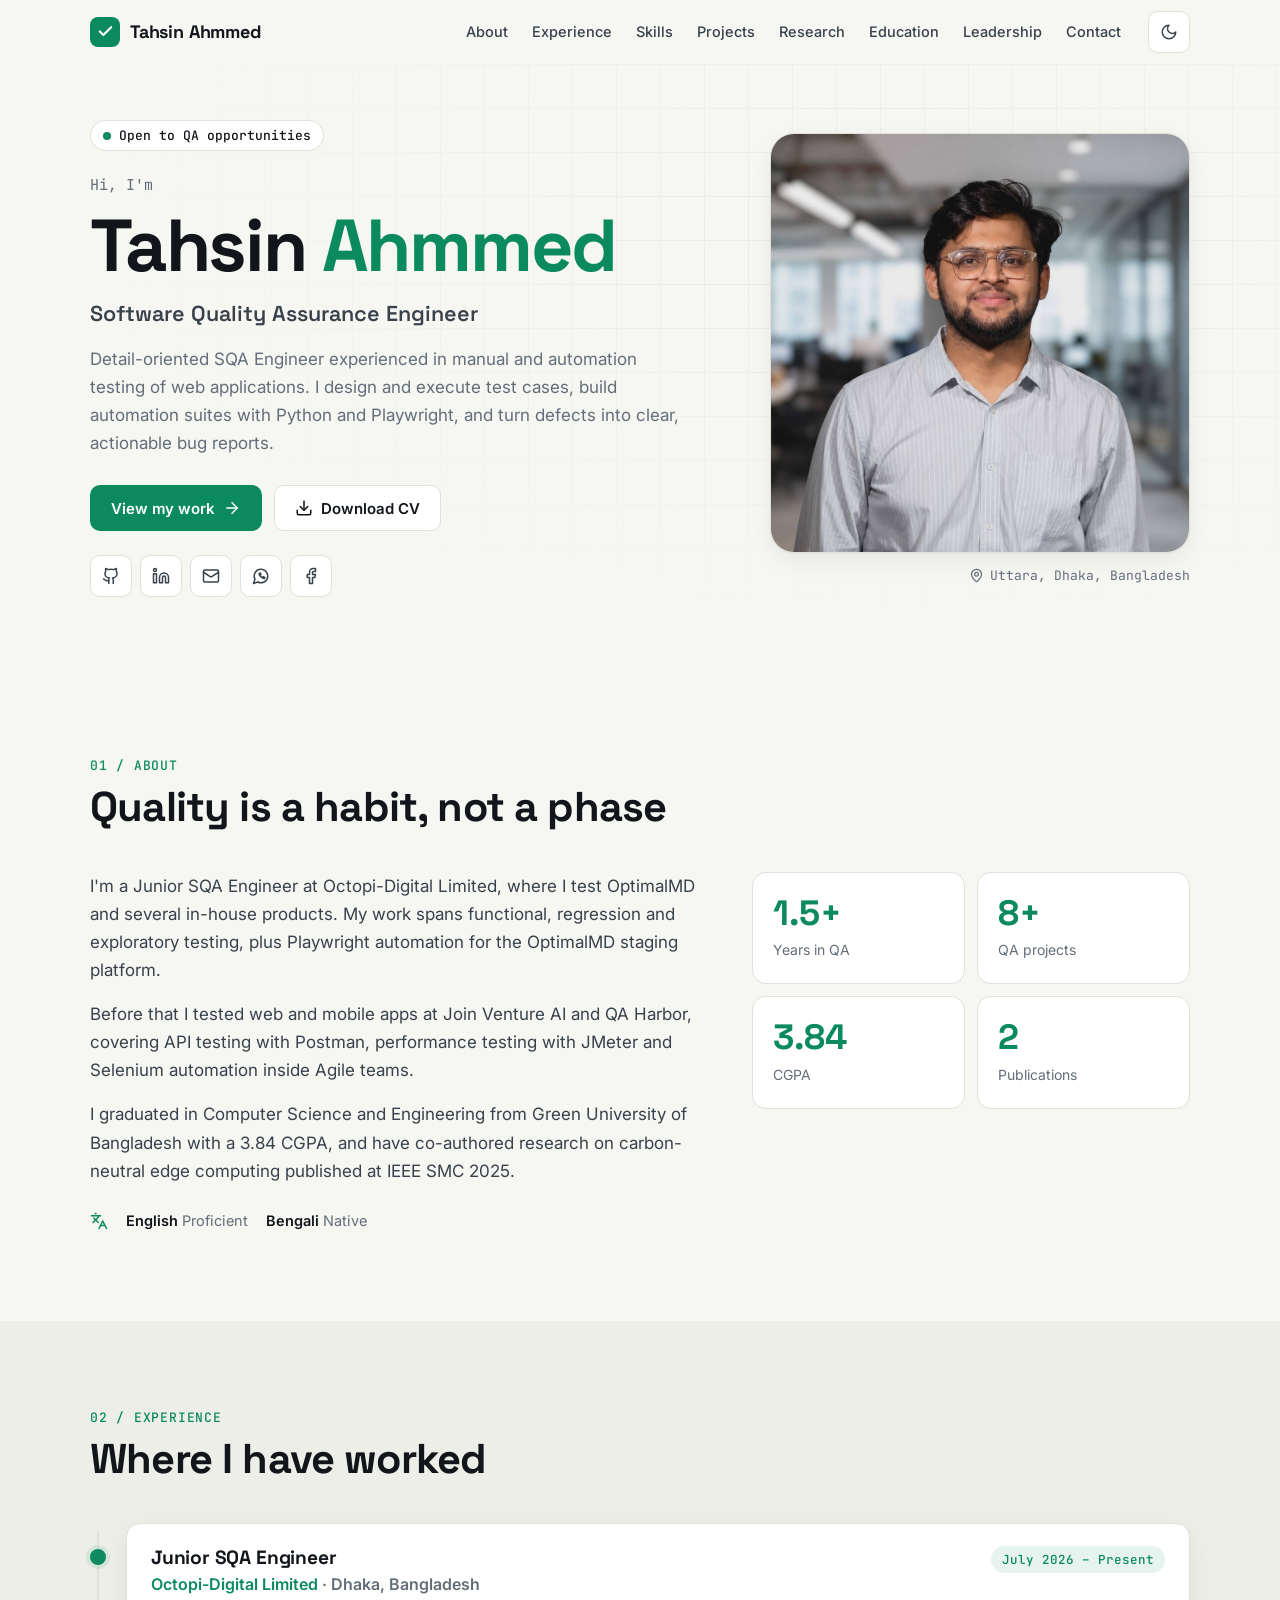
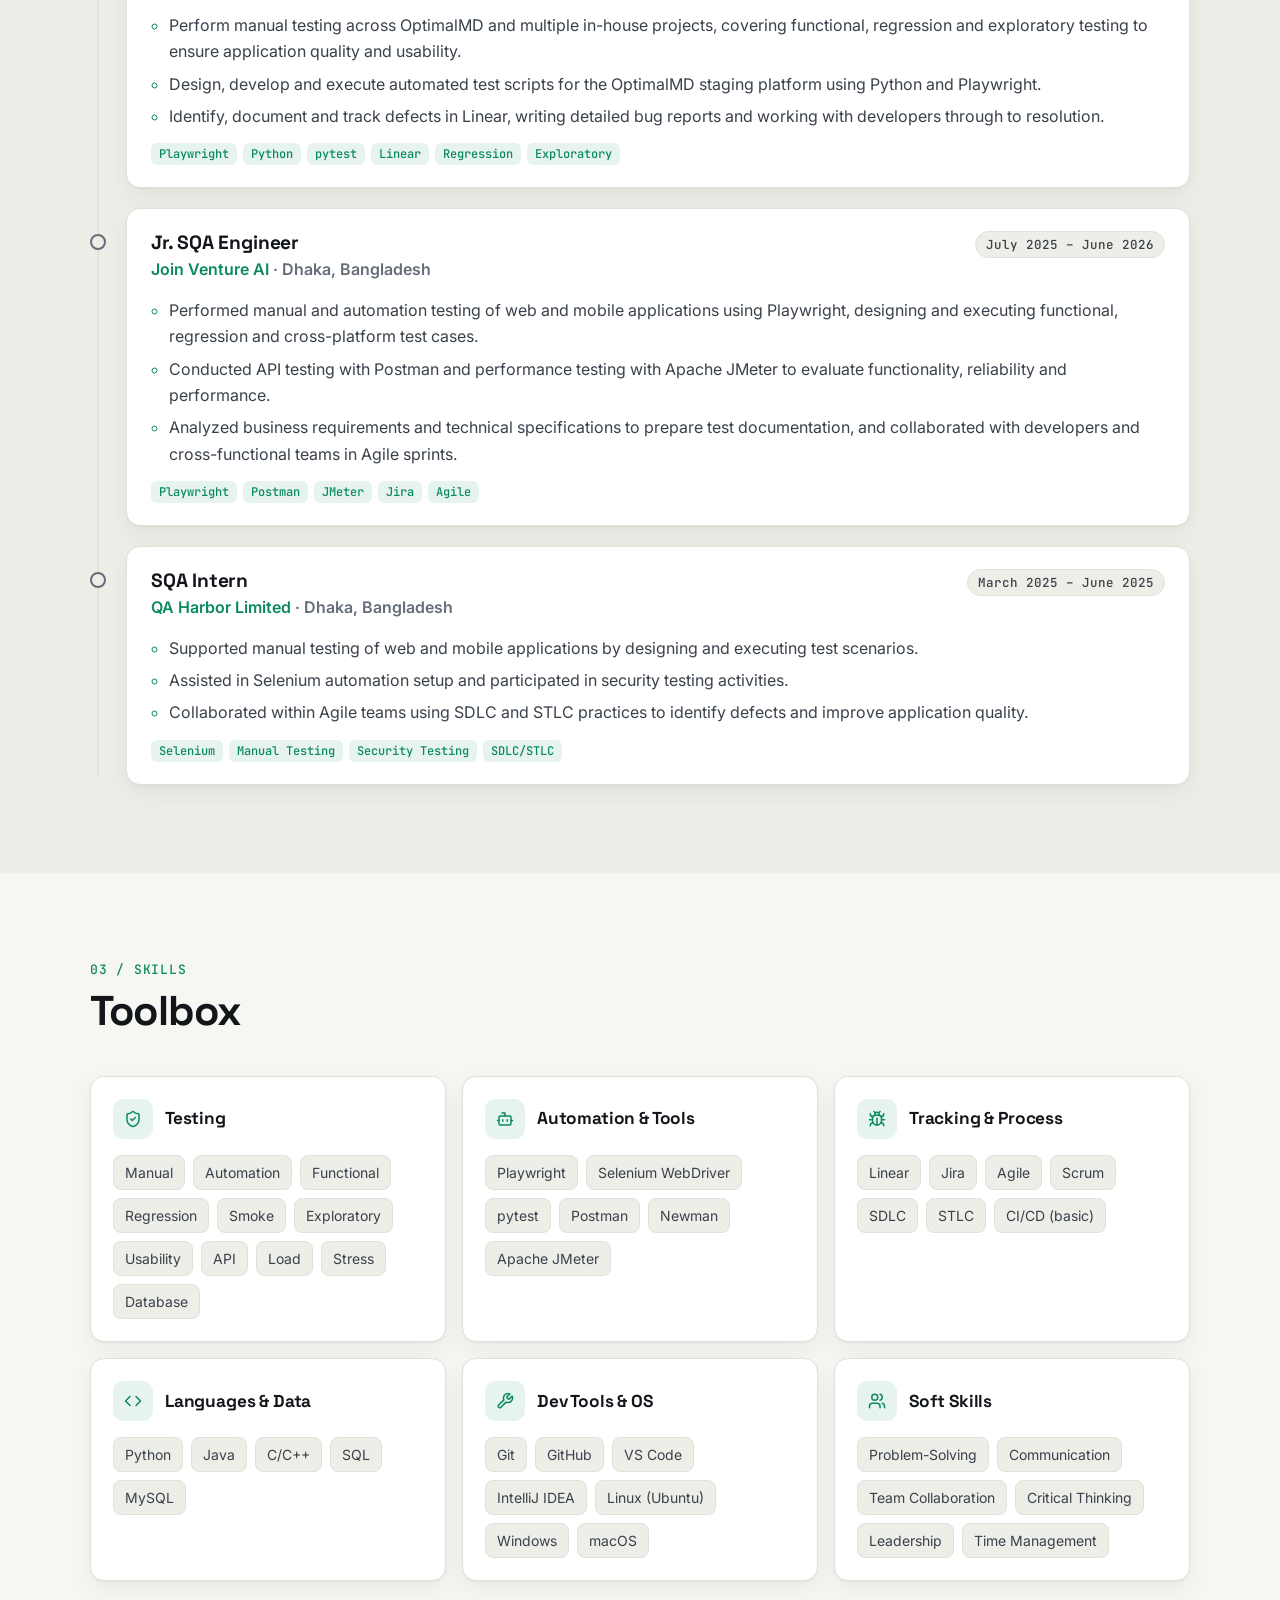
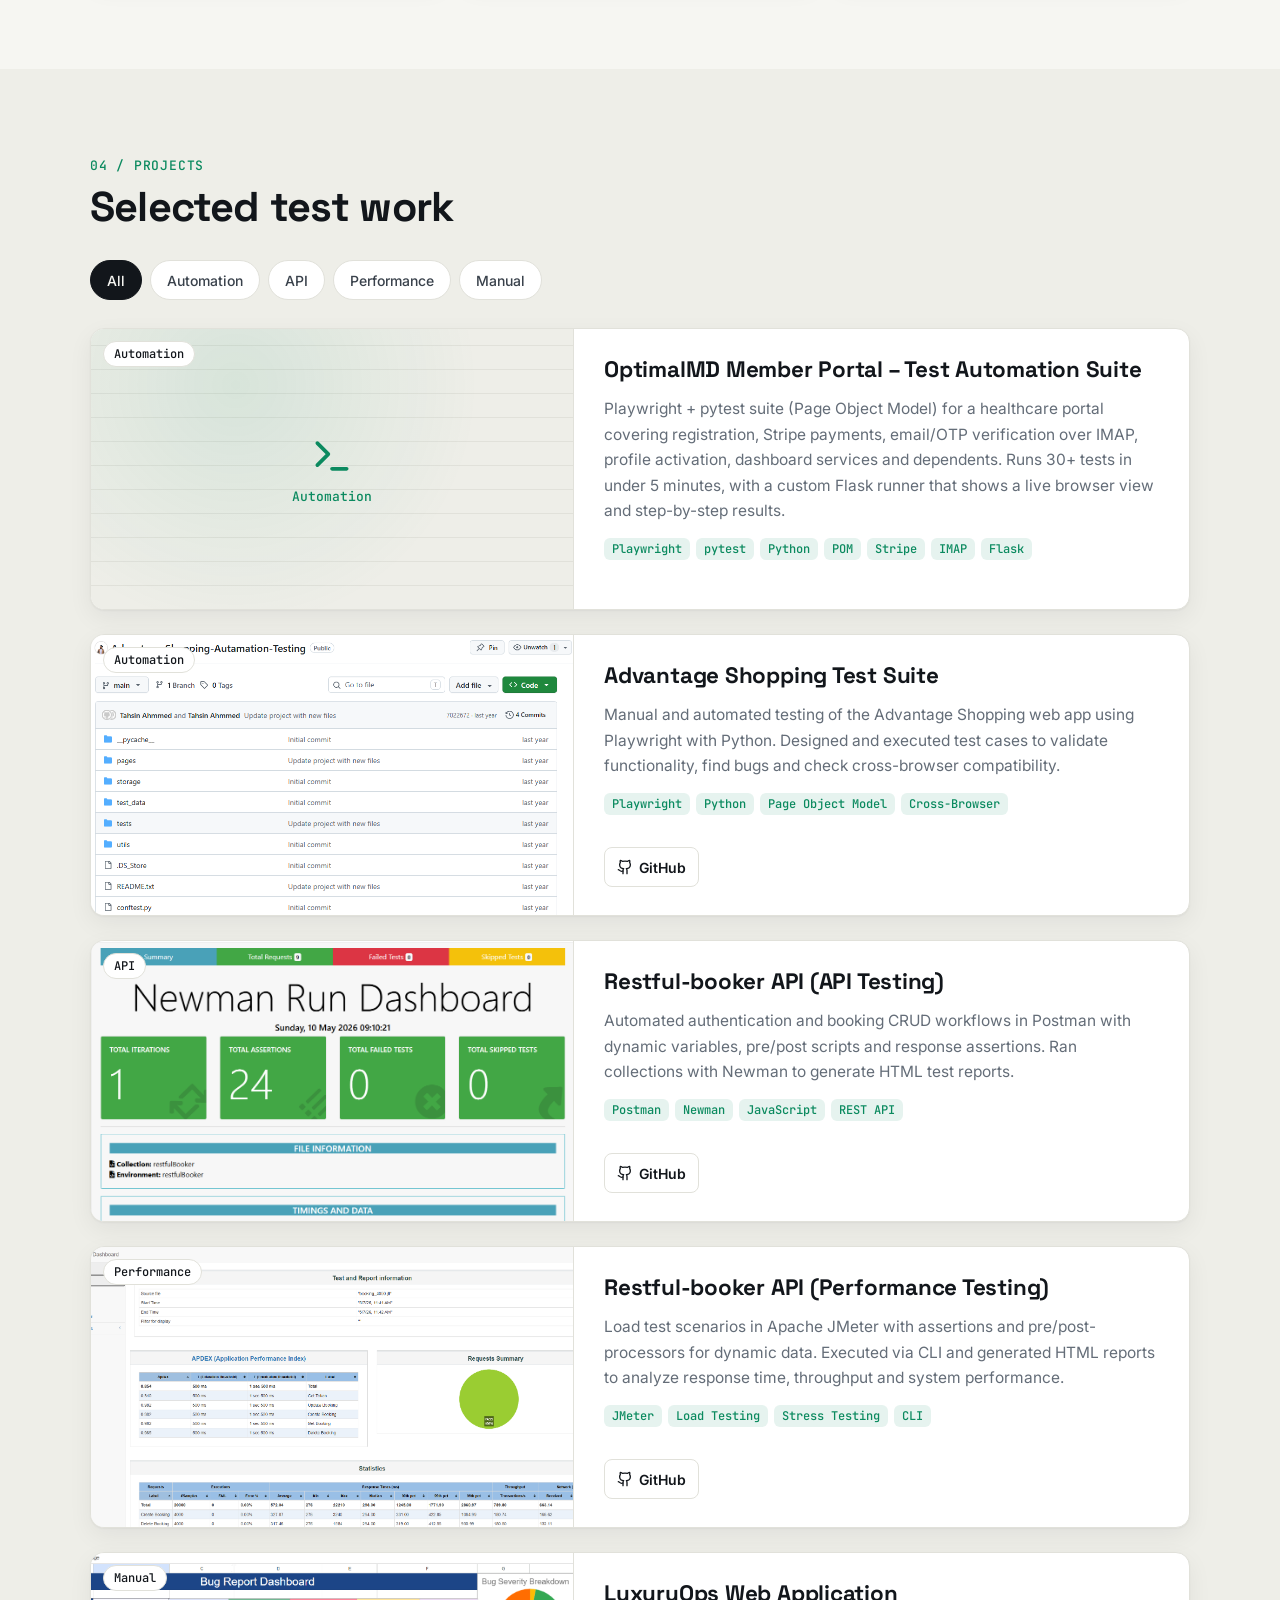
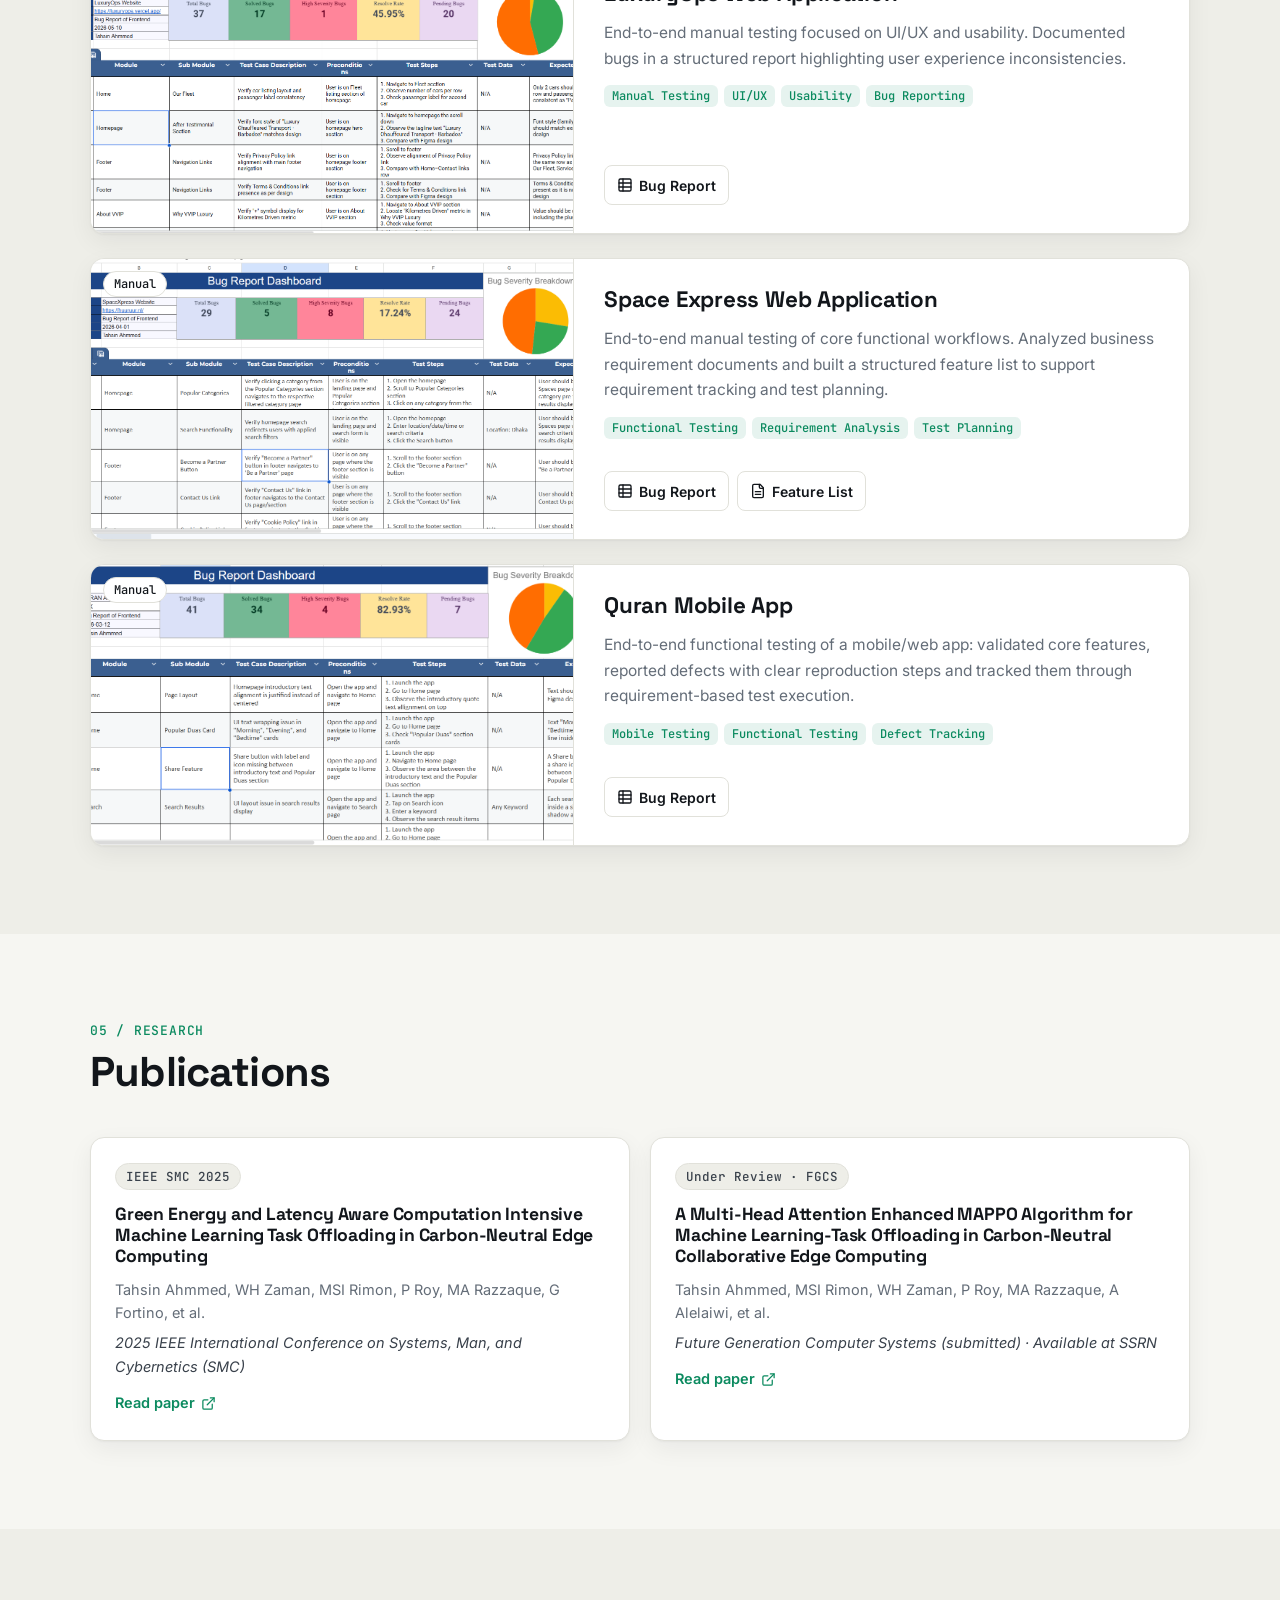
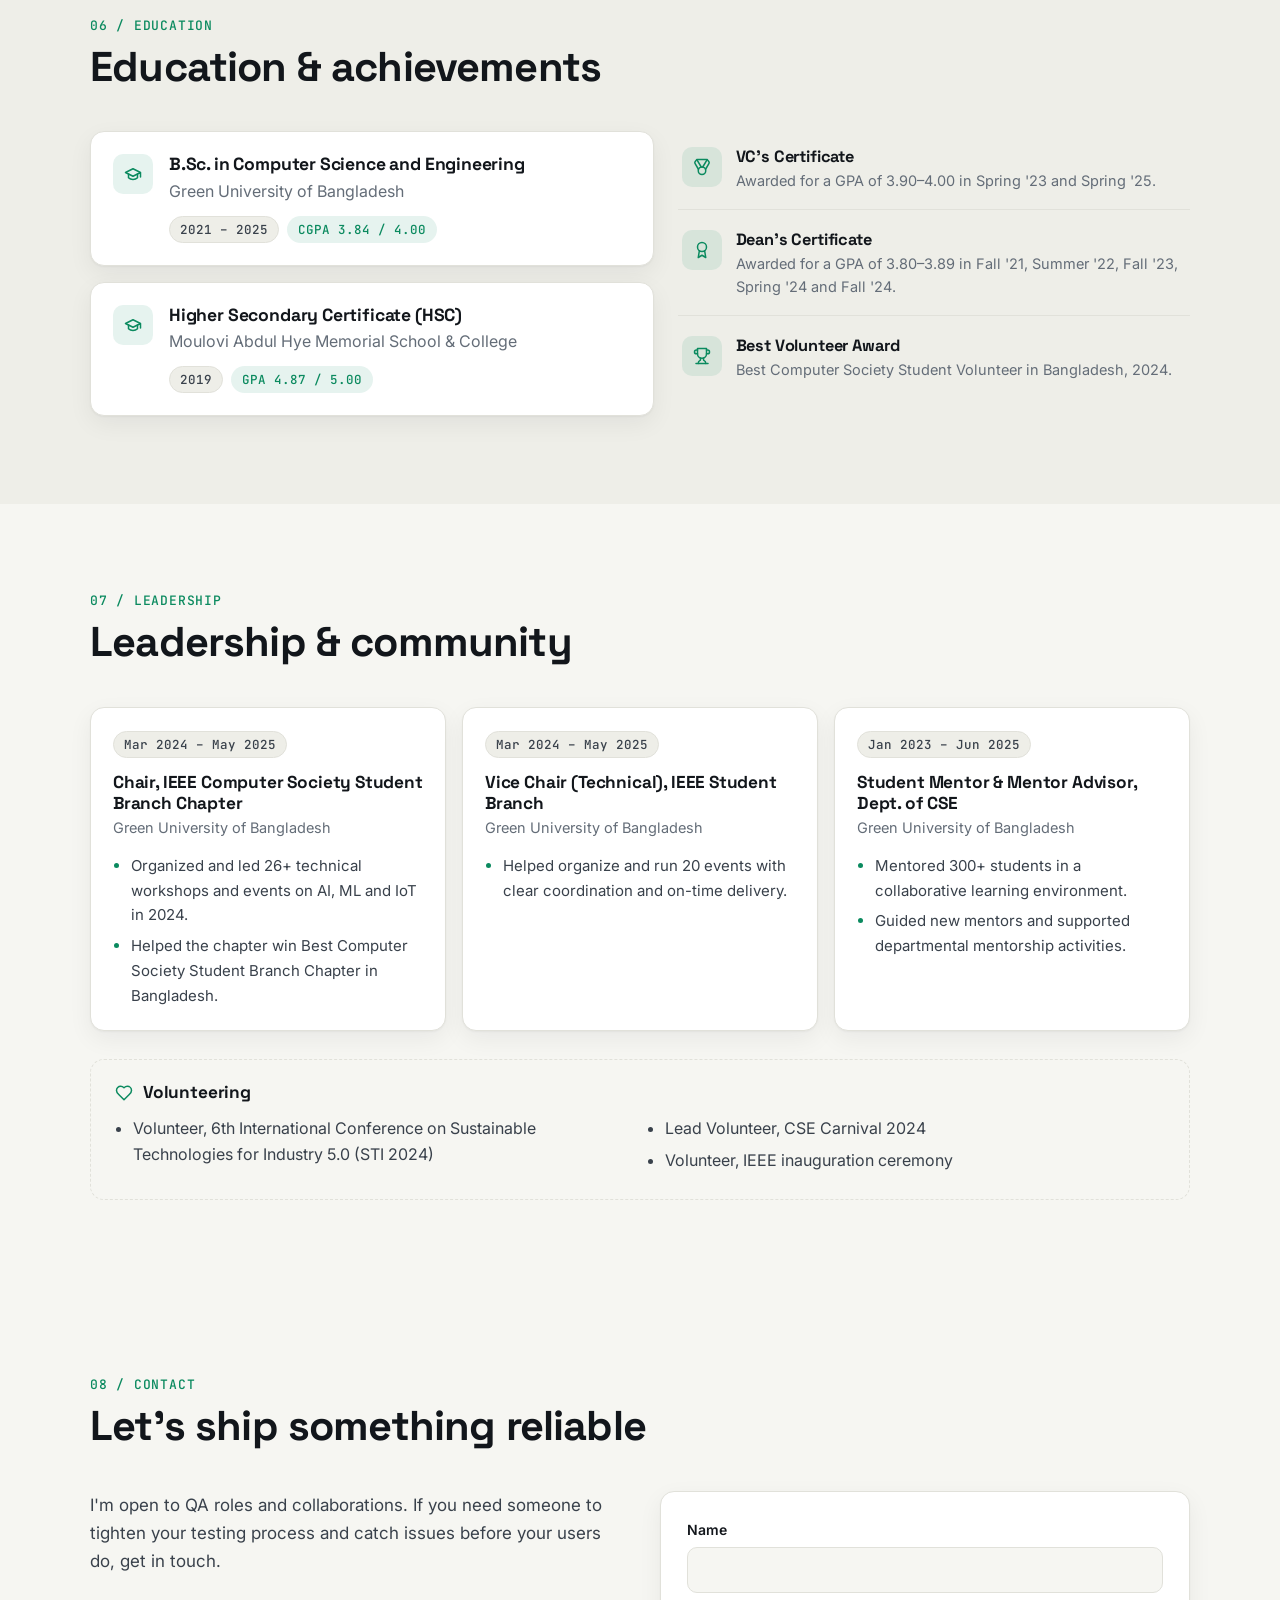
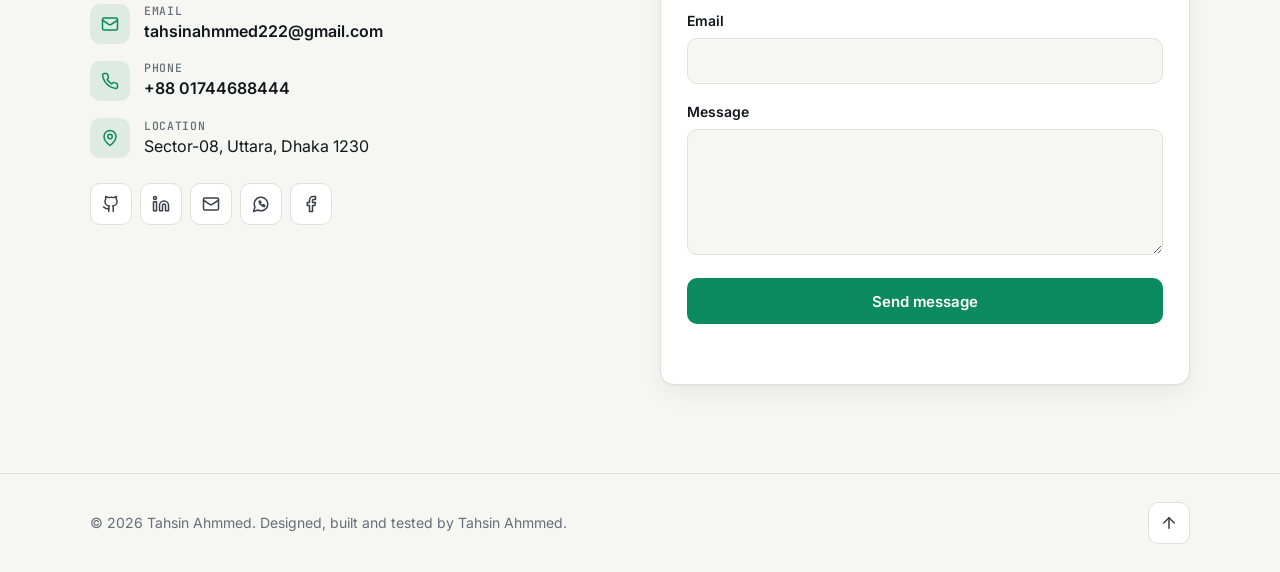
==== index.html @ e9d1aaaf "Portfolio site with GitHub-backed admin portal Static, mobile-responsive portfolio rendered from dat" ====
<!doctype html>
<html lang="en">
<head>
  <meta charset="UTF-8" />
  <meta name="viewport" content="width=device-width, initial-scale=1.0" />
  <title>Tahsin Ahmmed | SQA Engineer</title>
  <meta name="description" content="Portfolio of Tahsin Ahmmed, Software Quality Assurance Engineer experienced in manual, automation, API and performance testing." />
  <meta property="og:title" content="Tahsin Ahmmed | SQA Engineer" />
  <meta property="og:description" content="Software Quality Assurance Engineer: manual, automation, API and performance testing." />
  <meta property="og:image" content="uploads/profile.jpg" />
  <meta name="theme-color" content="#0d1014" />
  <link rel="icon" id="favicon" href="uploads/favicon.svg" />
  <link rel="preconnect" href="https://fonts.googleapis.com" />
  <link rel="preconnect" href="https://fonts.gstatic.com" crossorigin />
  <link href="https://fonts.googleapis.com/css2?family=Inter:wght@400;500;600&family=JetBrains+Mono:wght@400;500&family=Space+Grotesk:wght@500;600;700&display=swap" rel="stylesheet" />
  <link rel="stylesheet" href="assets/css/style.css" />
  <script>
    /* apply saved theme before paint to avoid a flash */
    try { var t = localStorage.getItem('theme'); if (t) document.documentElement.setAttribute('data-theme', t); } catch (e) {}
  </script>
</head>
<body>
  <a class="skip" href="#main">Skip to content</a>

  <header class="nav" id="nav">
    <div class="nav-inner wrap">
      <a href="#home" class="brand" id="brand" aria-label="Home"></a>
      <nav class="nav-links" id="navLinks" aria-label="Main"></nav>
      <div class="nav-actions">
        <button class="icon-btn" id="themeBtn" aria-label="Toggle dark mode"></button>
        <button class="icon-btn menu-btn" id="menuBtn" aria-label="Open menu" aria-expanded="false"></button>
      </div>
    </div>
  </header>

  <main id="main">
    <section class="hero" id="home">
      <div class="wrap hero-grid">
        <div class="hero-text" id="heroText">
          <div class="skeleton" style="height:2rem;width:40%"></div>
          <div class="skeleton" style="height:4rem;width:80%;margin-top:1rem"></div>
          <div class="skeleton" style="height:6rem;width:100%;margin-top:1rem"></div>
        </div>
        <div class="hero-visual" id="heroVisual"></div>
      </div>
    </section>

    <section class="section" id="about" data-label="About"></section>
    <section class="section alt" id="experience" data-label="Experience"></section>
    <section class="section" id="skills" data-label="Skills"></section>
    <section class="section alt" id="projects" data-label="Projects"></section>
    <section class="section" id="publications" data-label="Research"></section>
    <section class="section alt" id="education" data-label="Education"></section>
    <section class="section" id="leadership" data-label="Leadership"></section>
    <section class="section alt" id="references" data-label="References"></section>

    <section class="section contact" id="contact" data-label="Contact">
      <div class="wrap">
        <div class="sec-head">
          <span class="sec-num" id="contactNum">// contact</span>
          <h2 id="contactHeading">Get in touch</h2>
        </div>
        <div class="contact-grid">
          <div>
            <p class="lead" id="contactDesc"></p>
            <ul class="contact-list" id="contactList"></ul>
            <div class="socials" id="contactSocials"></div>
          </div>
          <form class="card form" id="contactForm" novalidate>
            <div class="field">
              <label for="cf-name">Name</label>
              <input id="cf-name" name="name" required autocomplete="name" />
            </div>
            <div class="field">
              <label for="cf-email">Email</label>
              <input id="cf-email" name="email" type="email" required autocomplete="email" />
            </div>
            <div class="field">
              <label for="cf-msg">Message</label>
              <textarea id="cf-msg" name="message" rows="5" required></textarea>
            </div>
            <input type="text" name="_gotcha" class="hp" tabindex="-1" autocomplete="off" aria-hidden="true" />
            <button class="btn primary" type="submit" id="cfSubmit">Send message</button>
            <p class="form-status" id="cfStatus" role="status" aria-live="polite"></p>
          </form>
        </div>
      </div>
    </section>
  </main>

  <footer class="footer">
    <div class="wrap footer-inner">
      <p id="footerText"></p>
      <a href="#home" class="icon-btn" aria-label="Back to top" id="toTop"></a>
    </div>
  </footer>

  <noscript><p style="padding:2rem;text-align:center">Please enable JavaScript to view this portfolio.</p></noscript>

  <script src="assets/js/icons.js"></script>
  <script src="assets/js/site.js"></script>
</body>
</html>
---- assets/css/style.css ----
/* ===== Tokens ===== */
:root {
  --bg: #f6f6f2;
  --bg-alt: #eeeee8;
  --surface: #ffffff;
  --ink: #12161b;
  --ink-2: #39414b;
  --muted: #646d78;
  --line: #e1e1da;
  --accent: #0b8a5f;
  --accent-ink: #ffffff;
  --accent-soft: rgba(11, 138, 95, .1);
  --term-bg: #0f1418;
  --term-ink: #cfd8dc;
  --shadow: 0 1px 2px rgba(16, 24, 32, .04), 0 8px 24px rgba(16, 24, 32, .06);
  --radius: 14px;
  --font: 'Inter', system-ui, -apple-system, 'Segoe UI', sans-serif;
  --display: 'Space Grotesk', 'Inter', system-ui, sans-serif;
  --mono: 'JetBrains Mono', ui-monospace, 'Cascadia Code', Consolas, monospace;
  --nav-h: 64px;
  color-scheme: light;
}
@media (prefers-color-scheme: dark) {
  :root:not([data-theme="light"]) {
    --bg: #0d1014; --bg-alt: #11161b; --surface: #161c22; --ink: #e9edf0; --ink-2: #c3cad1;
    --muted: #8f99a3; --line: #252d35; --accent: #3ddc97; --accent-ink: #062016;
    --accent-soft: rgba(61, 220, 151, .1); --term-bg: #0a0e11;
    --shadow: 0 1px 2px rgba(0, 0, 0, .3), 0 8px 24px rgba(0, 0, 0, .25);
    color-scheme: dark;
  }
}
:root[data-theme="dark"] {
  --bg: #0d1014; --bg-alt: #11161b; --surface: #161c22; --ink: #e9edf0; --ink-2: #c3cad1;
  --muted: #8f99a3; --line: #252d35; --accent: #3ddc97; --accent-ink: #062016;
  --accent-soft: rgba(61, 220, 151, .1); --term-bg: #0a0e11;
  --shadow: 0 1px 2px rgba(0, 0, 0, .3), 0 8px 24px rgba(0, 0, 0, .25);
  color-scheme: dark;
}

/* ===== Base ===== */
*, *::before, *::after { box-sizing: border-box; }
html { scroll-behavior: smooth; scroll-padding-top: calc(var(--nav-h) + 8px); -webkit-text-size-adjust: 100%; }
@media (prefers-reduced-motion: reduce) { html { scroll-behavior: auto; } *, *::before, *::after { transition: none !important; animation: none !important; } }
body { margin: 0; background: var(--bg); color: var(--ink); font: 400 16px/1.65 var(--font); overflow-x: hidden; }
img { max-width: 100%; display: block; }
a { color: inherit; }
h1, h2, h3, h4 { font-family: var(--display); line-height: 1.2; margin: 0; letter-spacing: -.01em; }
p { margin: 0; }
[hidden] { display: none !important; }
.wrap { width: 100%; max-width: 1140px; margin: 0 auto; padding: 0 20px; }
.mono { font-family: var(--mono); }
.muted { color: var(--muted); }
.accent-text { color: var(--accent); }
.ic { width: 18px; height: 18px; flex: none; }
.skip { position: absolute; left: -999px; top: 8px; background: var(--accent); color: var(--accent-ink); padding: 8px 14px; border-radius: 8px; z-index: 100; }
.skip:focus { left: 8px; }
:focus-visible { outline: 2px solid var(--accent); outline-offset: 2px; border-radius: 6px; }
.skeleton { background: var(--line); border-radius: 8px; animation: pulse 1.2s ease-in-out infinite alternate; }
@keyframes pulse { to { opacity: .45; } }

/* ===== Buttons / chips ===== */
.btn { display: inline-flex; align-items: center; justify-content: center; gap: 8px; min-height: 46px; padding: 0 20px; border-radius: 10px; font: 600 15px var(--font); text-decoration: none; border: 1px solid transparent; cursor: pointer; transition: transform .15s, background .15s, border-color .15s; }
.btn:hover { transform: translateY(-1px); }
.btn.primary { background: var(--accent); color: var(--accent-ink); }
.btn.ghost { border-color: var(--line); background: var(--surface); color: var(--ink); }
.btn.ghost:hover { border-color: var(--accent); }
.btn:disabled { opacity: .6; cursor: wait; transform: none; }
.icon-btn { display: inline-grid; place-items: center; width: 42px; height: 42px; border-radius: 10px; border: 1px solid var(--line); background: var(--surface); color: var(--ink-2); cursor: pointer; text-decoration: none; transition: color .15s, border-color .15s; }
.icon-btn:hover { color: var(--accent); border-color: var(--accent); }
.pill { display: inline-block; font: 500 12.5px var(--mono); padding: 4px 10px; border-radius: 999px; background: var(--bg-alt); color: var(--ink-2); border: 1px solid var(--line); white-space: nowrap; }
.pill.live { background: var(--accent-soft); color: var(--accent); border-color: transparent; }
.tags { display: flex; flex-wrap: wrap; gap: 6px; margin-top: 14px; }
.tag { font: 500 12px var(--mono); padding: 3px 8px; border-radius: 6px; background: var(--accent-soft); color: var(--accent); }
.card { background: var(--surface); border: 1px solid var(--line); border-radius: var(--radius); box-shadow: var(--shadow); }
.ic-box { display: inline-grid; place-items: center; width: 40px; height: 40px; border-radius: 10px; background: var(--accent-soft); color: var(--accent); flex: none; }
.text-link { display: inline-flex; align-items: center; gap: 6px; color: var(--accent); font-weight: 600; text-decoration: none; font-size: 14.5px; margin-top: 12px; margin-right: 16px; word-break: break-all; }
.text-link:hover { text-decoration: underline; }
.text-link .ic { width: 15px; height: 15px; }

/* ===== Nav ===== */
.nav { position: sticky; top: 0; z-index: 50; height: var(--nav-h); background: color-mix(in srgb, var(--bg) 85%, transparent); backdrop-filter: blur(12px); -webkit-backdrop-filter: blur(12px); border-bottom: 1px solid transparent; transition: border-color .2s; }
.nav.scrolled { border-bottom-color: var(--line); }
.nav-inner { height: 100%; display: flex; align-items: center; gap: 16px; }
.brand { display: inline-flex; align-items: center; gap: 10px; font: 700 18px var(--display); letter-spacing: -.01em; color: var(--ink); text-decoration: none; flex: none; white-space: nowrap; }
.brand-mark { display: grid; place-items: center; width: 30px; height: 30px; border-radius: 8px; background: var(--accent); color: var(--accent-ink); }
.brand-mark .ic { width: 17px; height: 17px; stroke-width: 3; }
.brand:hover .brand-text { color: var(--accent); }
.brand img { height: 38px; width: auto; }
.nav-links { display: flex; gap: 2px; margin-left: auto; }
.nav-links a { padding: 8px 11px; border-radius: 8px; text-decoration: none; font-size: 14.5px; font-weight: 500; color: var(--ink-2); }
.nav-links a:hover { color: var(--ink); background: var(--bg-alt); }
.nav-links a.active { color: var(--accent); }
.nav-actions { display: flex; gap: 8px; }
.menu-btn { display: none; }
@media (max-width: 1080px) {
  .menu-btn { display: inline-grid; }
  .nav-actions { margin-left: auto; }
  .nav-links { position: fixed; inset: var(--nav-h) 0 0 0; flex-direction: column; gap: 4px; padding: 20px; background: var(--bg); opacity: 0; transform: translateY(-8px); visibility: hidden; transition: opacity .2s ease, transform .2s ease, visibility .2s; overflow-y: auto; margin: 0; }
  .nav-links a { font: 600 22px var(--display); padding: 14px 12px; border-bottom: 1px solid var(--line); border-radius: 0; }
  body.menu-open { overflow: hidden; }
  body.menu-open .nav-links { opacity: 1; transform: none; visibility: visible; }
}

/* ===== Hero ===== */
.hero { position: relative; padding: 56px 0 72px; overflow: hidden; }
.hero::before { content: ""; position: absolute; inset: 0; background-image: linear-gradient(var(--line) 1px, transparent 1px), linear-gradient(90deg, var(--line) 1px, transparent 1px); background-size: 44px 44px; mask-image: radial-gradient(ellipse at 70% 30%, #000 0%, transparent 65%); -webkit-mask-image: radial-gradient(ellipse at 70% 30%, #000 0%, transparent 65%); opacity: .55; pointer-events: none; }
.hero-grid { position: relative; display: grid; grid-template-columns: 1.15fr .85fr; gap: 56px; align-items: center; }
.status { display: inline-flex; align-items: center; gap: 8px; font: 500 13px var(--mono); padding: 6px 12px; border-radius: 999px; border: 1px solid var(--line); background: var(--surface); margin-bottom: 22px; }
.dot { width: 8px; height: 8px; border-radius: 50%; background: var(--accent); box-shadow: 0 0 0 0 var(--accent); animation: ping 2s infinite; }
@keyframes ping { 0% { box-shadow: 0 0 0 0 color-mix(in srgb, var(--accent) 60%, transparent); } 80%, 100% { box-shadow: 0 0 0 8px transparent; } }
.greet { color: var(--muted); font-size: 15px; }
.hero-name { font-size: clamp(2.6rem, 7vw, 4.6rem); font-weight: 700; letter-spacing: -.03em; margin: 4px 0 10px; }
.hero-role { font: 600 clamp(1.05rem, 2.4vw, 1.35rem) var(--display); color: var(--ink-2); }
.hero-summary { margin-top: 18px; color: var(--muted); font-size: 17px; max-width: 58ch; }
.hero-cta { display: flex; flex-wrap: wrap; gap: 12px; margin-top: 28px; }
.socials { display: flex; flex-wrap: wrap; gap: 8px; margin-top: 24px; }
.hero-visual { position: relative; max-width: 420px; width: 100%; justify-self: end; }
.photo-frame { aspect-ratio: 1; border-radius: 24px; overflow: hidden; border: 1px solid var(--line); background: var(--bg-alt); box-shadow: var(--shadow); }
.photo-frame img { width: 100%; height: 100%; object-fit: cover; }
.photo-ph { width: 100%; height: 100%; display: grid; place-items: center; color: var(--muted); }
.photo-ph .ic { width: 80px; height: 80px; }
.terminal { position: absolute; left: -48px; bottom: 36px; width: min(330px, 92%); background: var(--term-bg); color: var(--term-ink); border-radius: 12px; box-shadow: 0 18px 40px rgba(0, 0, 0, .28); border: 1px solid rgba(255, 255, 255, .06); overflow: hidden; }
.term-bar { display: flex; align-items: center; gap: 6px; padding: 9px 12px; border-bottom: 1px solid rgba(255, 255, 255, .07); font: 500 11.5px var(--mono); color: #7d8a93; }
.term-bar i { width: 9px; height: 9px; border-radius: 50%; background: #3a444c; }
.term-bar i:first-child { background: #ff5f57; } .term-bar i:nth-child(2) { background: #febc2e; } .term-bar i:nth-child(3) { background: #28c840; }
.term-bar span { margin-left: 6px; }
.terminal pre { margin: 0; padding: 12px 14px 14px; font: 12.5px/1.75 var(--mono); white-space: pre-wrap; word-break: break-word; }
.terminal .cmd { color: #e8edf0; } .terminal .ok { color: #3ddc97; } .terminal .sum { color: #3ddc97; font-weight: 500; }
.hero-loc { display: flex; align-items: center; justify-content: flex-end; gap: 6px; margin-top: 14px; font: 13px var(--mono); color: var(--muted); }
.hero-loc .ic { width: 15px; height: 15px; }
@media (max-width: 860px) {
  .hero { padding: 32px 0 56px; }
  .hero-grid { grid-template-columns: 1fr; gap: 40px; }
  .hero-visual { justify-self: center; max-width: 360px; order: -1; }
  .terminal { position: relative; left: auto; bottom: auto; width: 92%; margin: -40px auto 0; }
  .terminal pre { font-size: 11.5px; }
  .hero-loc { justify-content: center; margin-top: 14px; }
}
@media (max-width: 480px) {
  .hero-visual { max-width: 280px; }
  .hero-cta .btn { flex: 1 1 100%; }
  .hero-summary { font-size: 16px; }
}

/* ===== Sections ===== */
.section { padding: 88px 0; }
.section.alt { background: var(--bg-alt); }
.sec-head { margin-bottom: 40px; }
.sec-num { display: block; font: 500 13px var(--mono); color: var(--accent); margin-bottom: 8px; text-transform: uppercase; letter-spacing: .06em; }
.sec-head h2 { font-size: clamp(1.8rem, 4.2vw, 2.6rem); font-weight: 700; letter-spacing: -.02em; }
.lead { font-size: 17px; color: var(--ink-2); max-width: 52ch; }
@media (max-width: 640px) { .section { padding: 64px 0; } .sec-head { margin-bottom: 28px; } }

.reveal { opacity: 0; transform: translateY(14px); transition: opacity .5s ease, transform .5s ease; }
.reveal.in { opacity: 1; transform: none; }

/* About */
.about-grid { display: grid; grid-template-columns: 1.4fr 1fr; gap: 48px; align-items: start; }
.prose p { color: var(--ink-2); font-size: 17px; }
.prose p + p { margin-top: 16px; }
.langs { display: flex; flex-wrap: wrap; align-items: center; gap: 10px 18px; margin-top: 24px; color: var(--muted); font-size: 14.5px; }
.langs .ic { color: var(--accent); }
.langs b { color: var(--ink); font-weight: 600; }
.stats { display: grid; grid-template-columns: 1fr 1fr; gap: 12px; }
.stat { background: var(--surface); border: 1px solid var(--line); border-radius: var(--radius); padding: 22px 20px; }
.stat b { display: block; font: 700 2.2rem/1 var(--display); color: var(--accent); }
.stat span { display: block; margin-top: 8px; color: var(--muted); font-size: 14px; }
@media (max-width: 860px) { .about-grid { grid-template-columns: 1fr; gap: 32px; } }

/* Experience */
.timeline { list-style: none; margin: 0; padding: 0; position: relative; }
.timeline::before { content: ""; position: absolute; left: 7px; top: 8px; bottom: 8px; width: 2px; background: var(--line); }
.tl-item { position: relative; padding-left: 36px; }
.tl-item + .tl-item { margin-top: 20px; }
.tl-dot { position: absolute; left: 0; top: 26px; width: 16px; height: 16px; border-radius: 50%; background: var(--bg-alt); border: 2px solid var(--muted); }
.tl-item.current .tl-dot { border-color: var(--accent); background: var(--accent); box-shadow: 0 0 0 4px var(--accent-soft); }
.tl-card { padding: 22px 24px; }
.tl-top { display: flex; justify-content: space-between; gap: 12px; align-items: flex-start; flex-wrap: wrap; }
.tl-top h3 { font-size: 1.2rem; }
.tl-co { color: var(--accent); font-weight: 600; margin-top: 2px; }
.bullets { margin: 14px 0 0; padding-left: 18px; color: var(--ink-2); }
.bullets li + li { margin-top: 6px; }
.bullets li::marker { color: var(--accent); }
@media (max-width: 520px) { .tl-card { padding: 18px; } .tl-item { padding-left: 28px; } }

/* Skills */
.skills-grid { display: grid; grid-template-columns: repeat(3, 1fr); gap: 16px; }
.skill-card { padding: 22px; }
.skill-head { display: flex; align-items: center; gap: 12px; margin-bottom: 16px; }
.skill-head h3 { font-size: 1.08rem; }
.chips { list-style: none; margin: 0; padding: 0; display: flex; flex-wrap: wrap; gap: 8px; }
.chips li { font-size: 14px; padding: 5px 11px; border-radius: 8px; background: var(--bg-alt); border: 1px solid var(--line); color: var(--ink-2); }
@media (max-width: 960px) { .skills-grid { grid-template-columns: 1fr 1fr; } }
@media (max-width: 600px) { .skills-grid { grid-template-columns: 1fr; } }

/* Projects */
.filters { display: flex; flex-wrap: wrap; gap: 8px; margin: -12px 0 28px; }
.chip-btn { font: 500 14px var(--font); padding: 8px 16px; min-height: 40px; border-radius: 999px; border: 1px solid var(--line); background: var(--surface); color: var(--ink-2); cursor: pointer; }
.chip-btn:hover { border-color: var(--accent); }
.chip-btn.active { background: var(--ink); color: var(--bg); border-color: var(--ink); }
.projects-grid { display: grid; grid-template-columns: 1fr; gap: 24px; }
.proj { display: flex; flex-direction: row; overflow: hidden; transition: transform .2s, border-color .2s; }
.proj:hover { transform: translateY(-3px); border-color: color-mix(in srgb, var(--accent) 45%, var(--line)); }
.proj-media { position: relative; flex: 0 0 44%; min-height: 280px; background: var(--bg-alt); border-right: 1px solid var(--line); overflow: hidden; }
.proj-media img { position: absolute; inset: 0; width: 100%; height: 100%; object-fit: cover; object-position: top; transition: transform .4s; }
.proj:hover .proj-media img { transform: scale(1.03); }
.proj-ph { position: absolute; inset: 0; display: grid; place-content: center; justify-items: center; gap: 10px; color: var(--accent); background: radial-gradient(circle at 30% 20%, var(--accent-soft), transparent 60%), repeating-linear-gradient(0deg, transparent 0 23px, var(--line) 23px 24px); font: 500 13px var(--mono); }
.proj-ph .ic { width: 44px; height: 44px; }
.proj-cat { position: absolute; top: 12px; left: 12px; font: 500 12px var(--mono); padding: 4px 10px; border-radius: 999px; background: var(--surface); border: 1px solid var(--line); }
.proj-body { padding: 28px 30px; display: flex; flex-direction: column; flex: 1; min-width: 0; }
.proj-body h3 { font-size: 1.4rem; }
.proj-body > p { color: var(--muted); margin-top: 12px; font-size: 15.5px; }
.proj-links { display: flex; flex-wrap: wrap; gap: 8px; margin-top: auto; padding-top: 18px; }
.proj-links a { display: inline-flex; align-items: center; gap: 6px; font: 600 14px var(--font); text-decoration: none; padding: 8px 12px; min-height: 40px; border-radius: 8px; border: 1px solid var(--line); color: var(--ink); }
.proj-links a:hover { border-color: var(--accent); color: var(--accent); }
.proj-links .ic { width: 16px; height: 16px; }
@media (max-width: 860px) {
  .proj { flex-direction: column; }
  .proj-media { flex: none; aspect-ratio: 16 / 9; min-height: 0; border-right: 0; border-bottom: 1px solid var(--line); }
  .proj-body { padding: 22px; }
  .proj-body h3 { font-size: 1.2rem; }
}

/* Publications */
.pubs { display: grid; grid-template-columns: 1fr 1fr; gap: 20px; }
.pub { padding: 24px; }
.pub h3 { font-size: 1.1rem; margin: 14px 0 10px; }
.pub .muted { font-size: 14.5px; }
.venue { font-size: 14.5px; margin-top: 6px; font-style: italic; color: var(--ink-2); }
@media (max-width: 760px) { .pubs { grid-template-columns: 1fr; } }

/* Education */
.edu-grid { display: grid; grid-template-columns: 1.1fr 1fr; gap: 24px; align-items: start; }
.edu-list { display: grid; gap: 16px; }
.edu { display: flex; gap: 16px; padding: 22px; }
.edu h3 { font-size: 1.1rem; }
.edu p { color: var(--muted); margin-top: 2px; }
.edu-meta { display: flex; flex-wrap: wrap; gap: 8px; margin-top: 12px; }
.ach-list { display: grid; gap: 4px; }
.ach { display: flex; gap: 14px; padding: 16px 4px; border-bottom: 1px solid var(--line); }
.ach:last-child { border-bottom: 0; }
.ach h4 { font-size: 1.02rem; }
.ach p { color: var(--muted); font-size: 14.5px; margin-top: 2px; }
@media (max-width: 860px) { .edu-grid { grid-template-columns: 1fr; } }

/* Leadership */
.lead-grid { display: grid; grid-template-columns: repeat(3, 1fr); gap: 16px; }
.lead-card { padding: 22px; }
.lead-card h3 { font-size: 1.08rem; margin-top: 14px; }
.lead-card .muted { font-size: 14.5px; margin-top: 2px; }
.lead-card .bullets { font-size: 15px; }
.vol { margin-top: 28px; padding: 22px 24px; border-radius: var(--radius); border: 1px dashed var(--line); }
.vol h3 { display: flex; align-items: center; gap: 10px; font-size: 1.08rem; }
.vol h3 .ic { color: var(--accent); }
.vol ul { margin: 12px 0 0; padding-left: 18px; color: var(--ink-2); columns: 2; column-gap: 32px; }
.vol li { break-inside: avoid; margin-bottom: 6px; }
@media (max-width: 960px) { .lead-grid { grid-template-columns: 1fr 1fr; } }
@media (max-width: 640px) { .lead-grid { grid-template-columns: 1fr; } .vol ul { columns: 1; } }

/* References */
.ref-grid { display: grid; grid-template-columns: 1fr 1fr; gap: 16px; }
.ref { padding: 22px; display: flex; flex-direction: column; align-items: flex-start; }
.ref h3 { font-size: 1.1rem; margin-bottom: 4px; }
.ref p { color: var(--ink-2); font-size: 15px; }
.ref .text-link { margin-top: 10px; }
@media (max-width: 640px) { .ref-grid { grid-template-columns: 1fr; } }

/* Contact */
.contact-grid { display: grid; grid-template-columns: 1fr 1fr; gap: 40px; align-items: start; }
.contact-list { list-style: none; padding: 0; margin: 28px 0 0; display: grid; gap: 16px; }
.contact-list li { display: flex; gap: 14px; align-items: center; }
.contact-list small { display: block; font: 500 11.5px var(--mono); color: var(--muted); text-transform: uppercase; letter-spacing: .06em; }
.contact-list a { text-decoration: none; font-weight: 600; word-break: break-word; }
.contact-list a:hover { color: var(--accent); }
.form { padding: 26px; display: grid; gap: 16px; }
.field label { display: block; font-weight: 600; font-size: 14px; margin-bottom: 6px; }
.field input, .field textarea { width: 100%; font: 16px var(--font); color: var(--ink); background: var(--bg); border: 1px solid var(--line); border-radius: 10px; padding: 12px 14px; resize: vertical; }
.field input:focus, .field textarea:focus { outline: none; border-color: var(--accent); box-shadow: 0 0 0 3px var(--accent-soft); }
.hp { position: absolute; left: -9999px; }
.form-status { font-size: 14.5px; min-height: 1.2em; }
.form-status.ok { color: var(--accent); }
.form-status.err { color: #d4483b; }
.form-status a { color: inherit; }
@media (max-width: 860px) { .contact-grid { grid-template-columns: 1fr; } }

/* Footer */
.footer { border-top: 1px solid var(--line); padding: 28px 0; }
.footer-inner { display: flex; justify-content: space-between; align-items: center; gap: 16px; }
.footer p { color: var(--muted); font-size: 14px; }
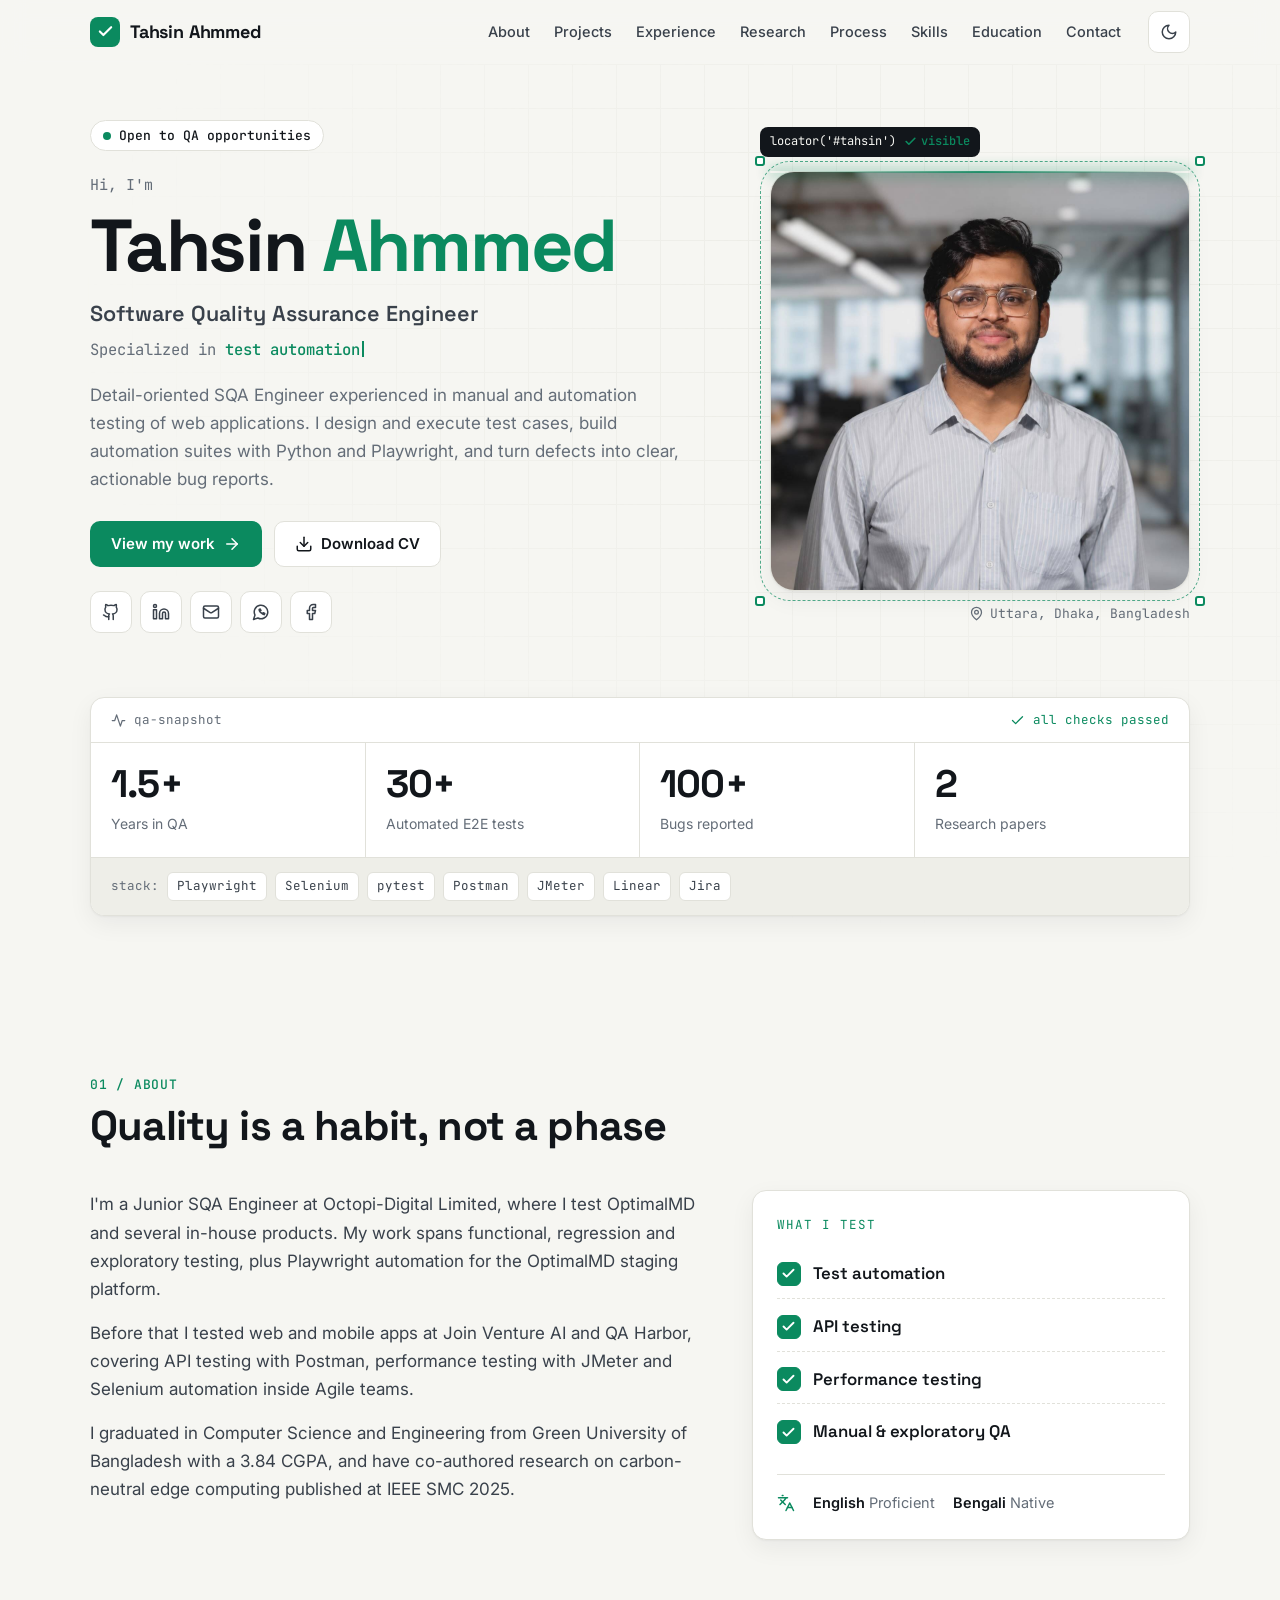
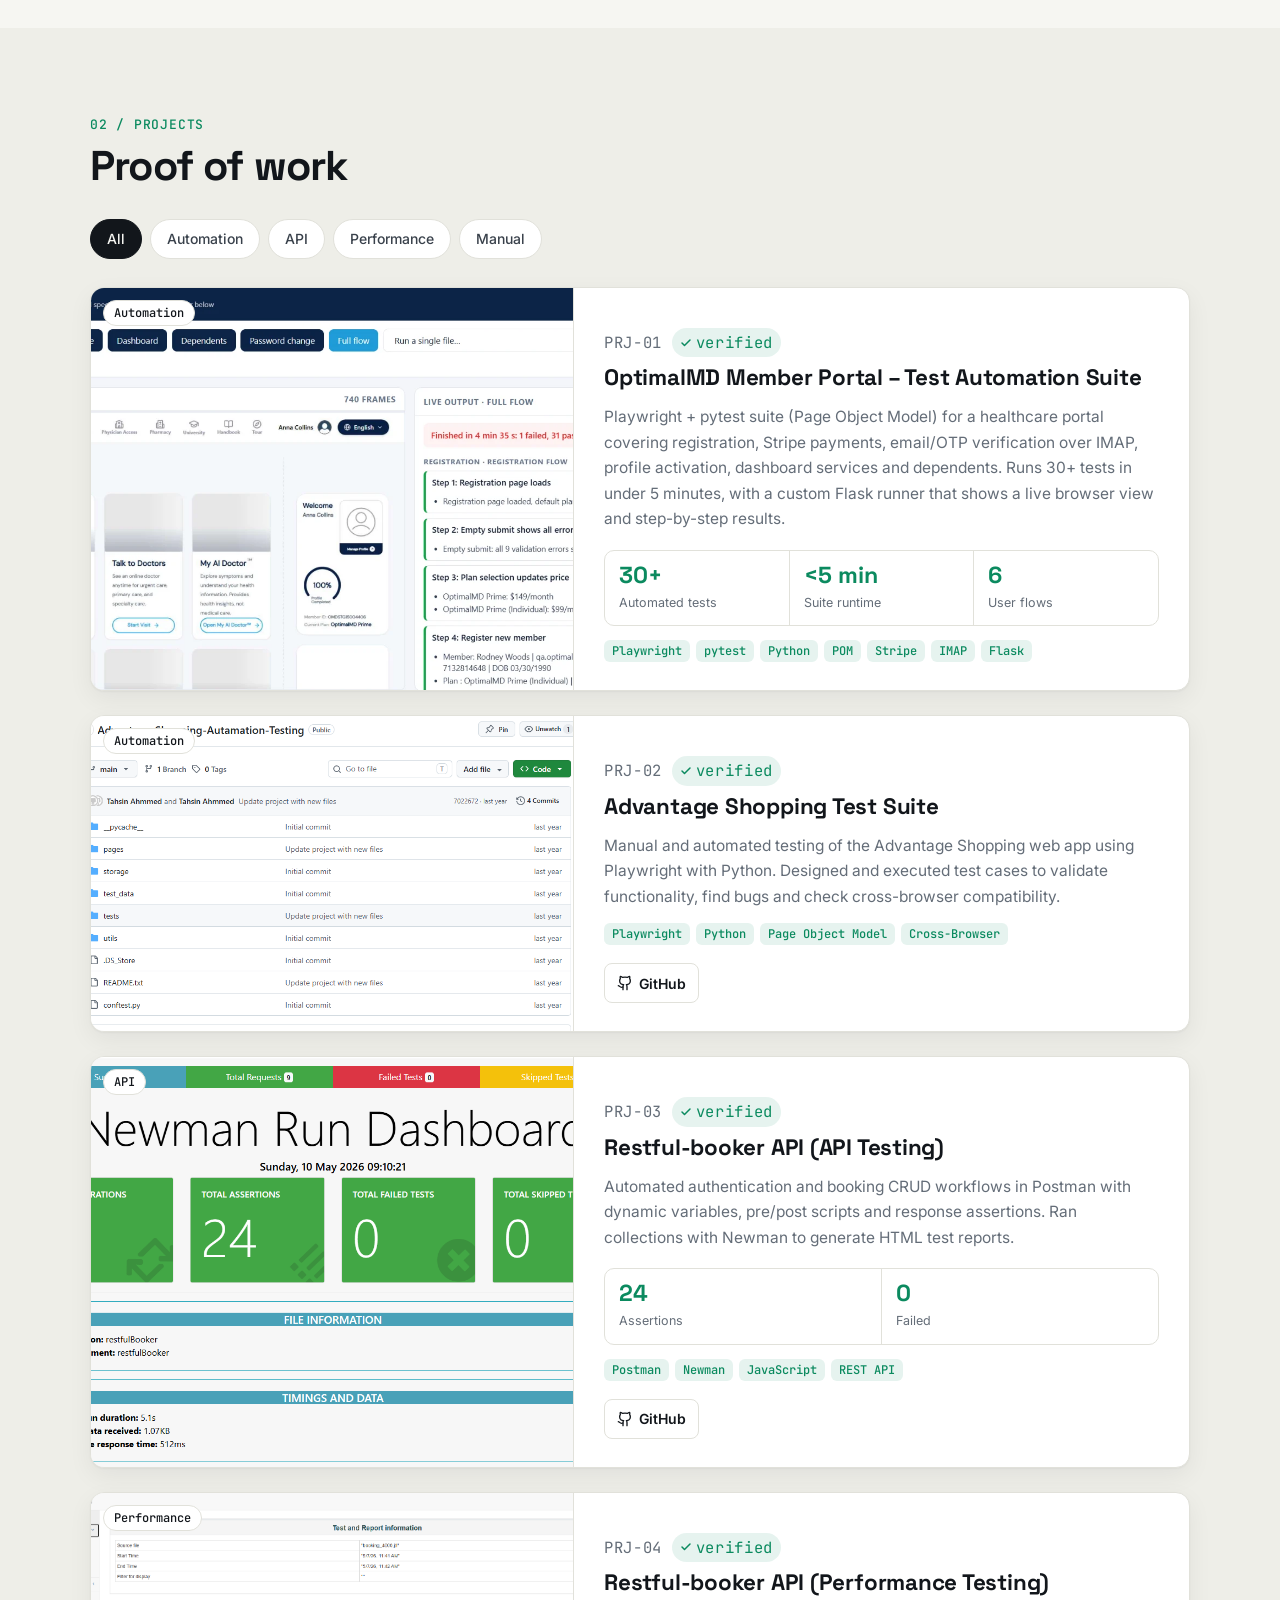
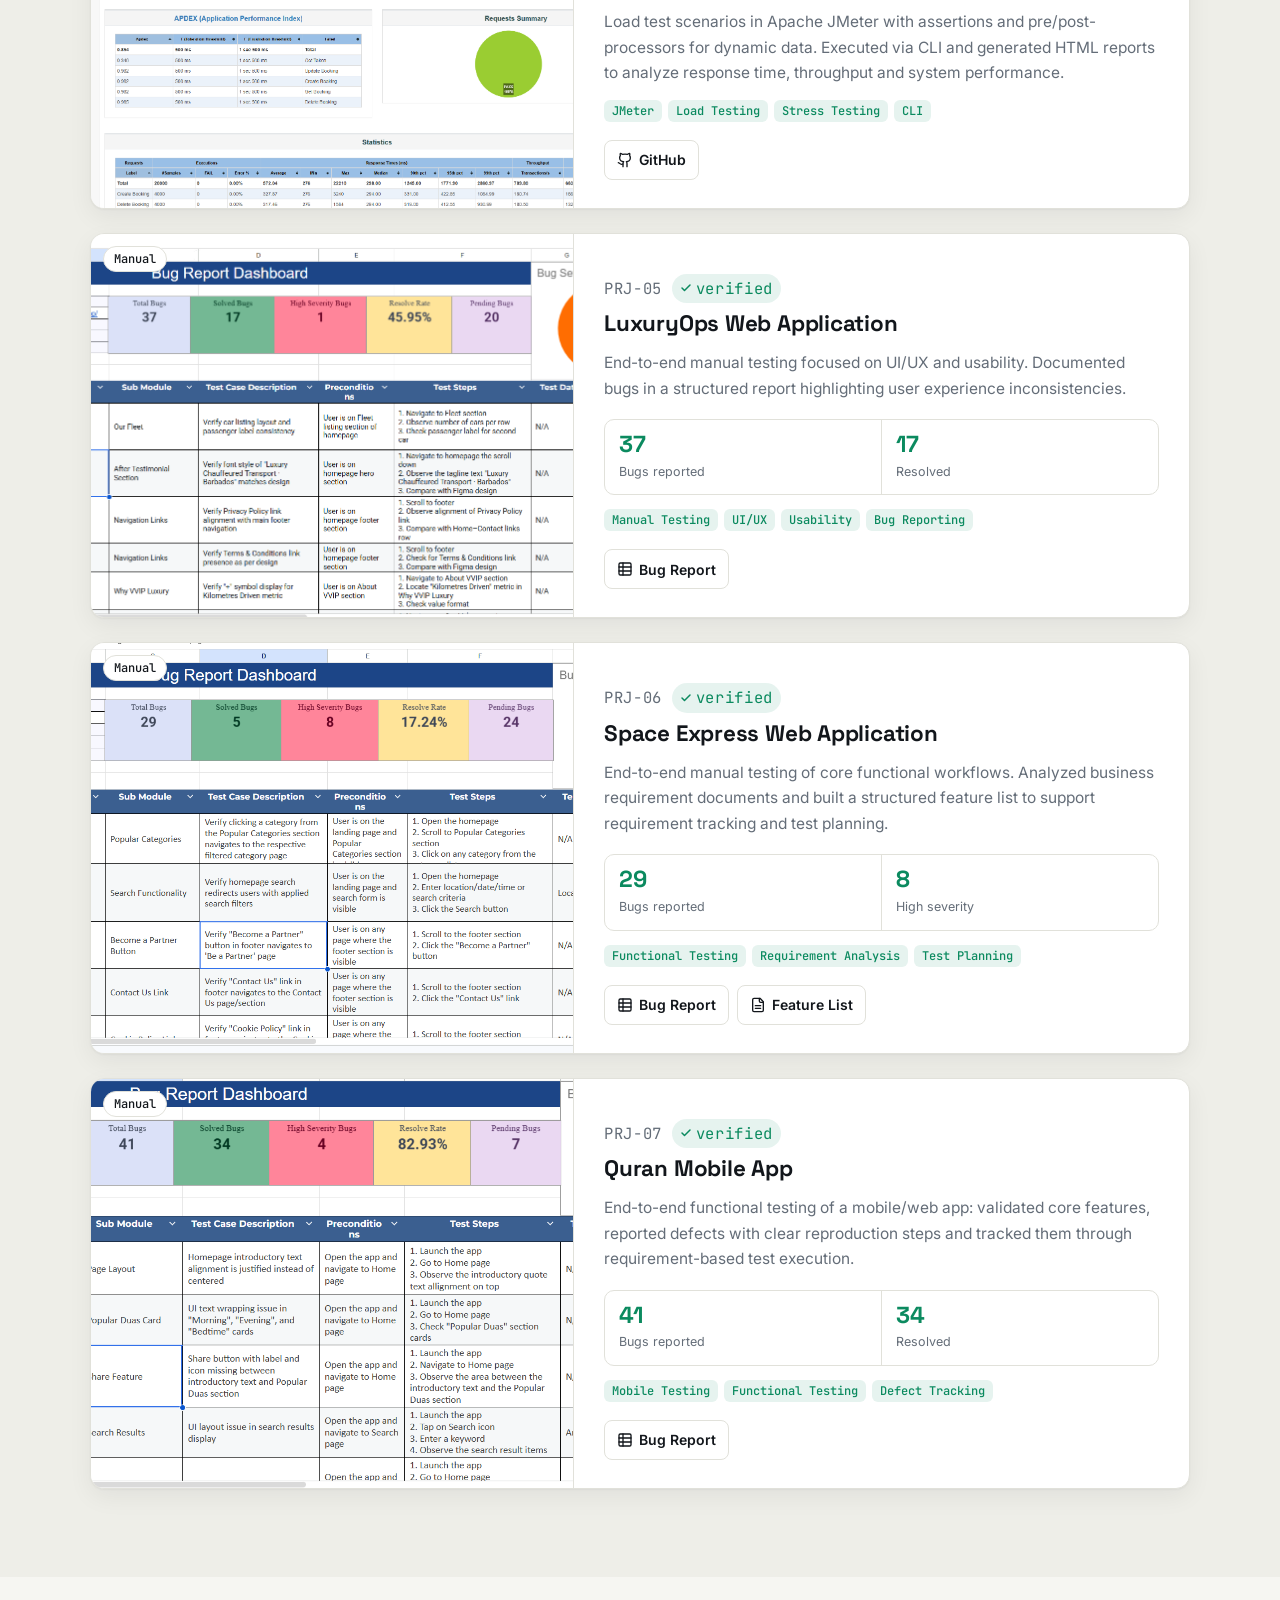
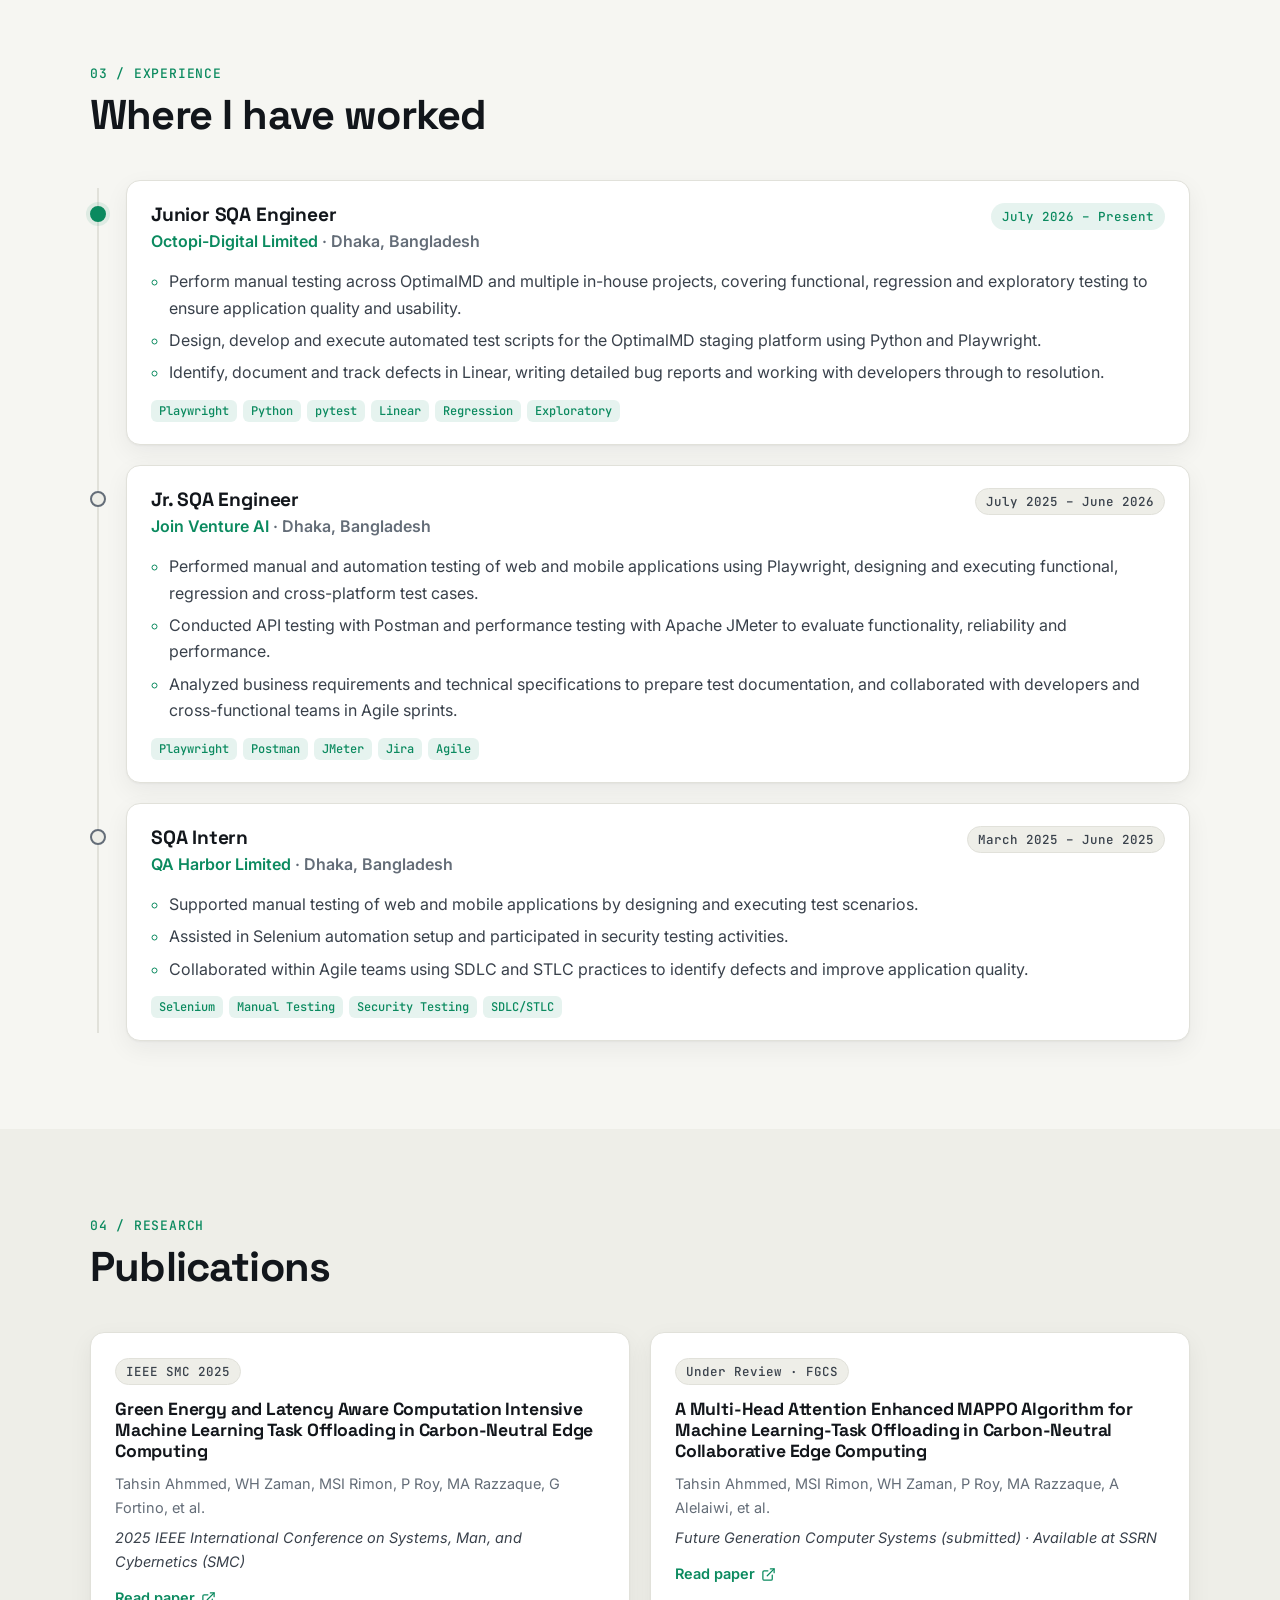
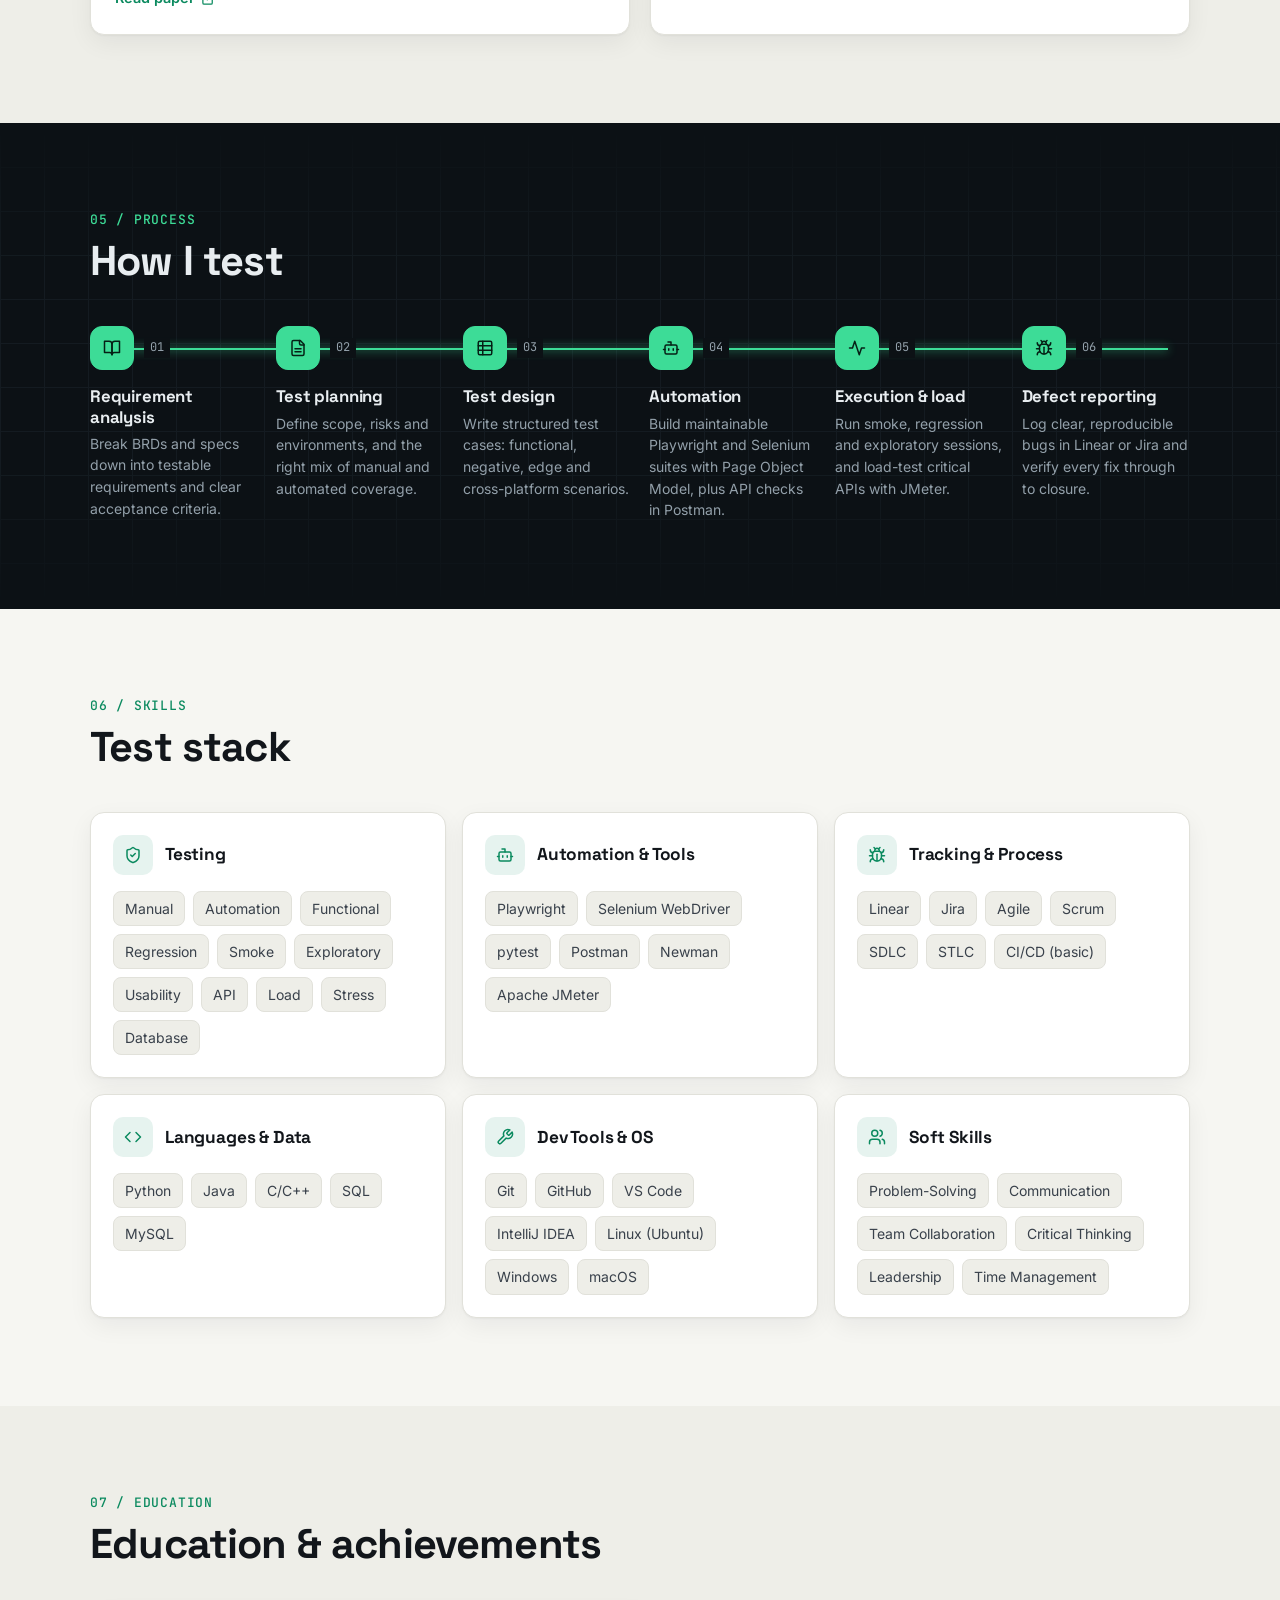
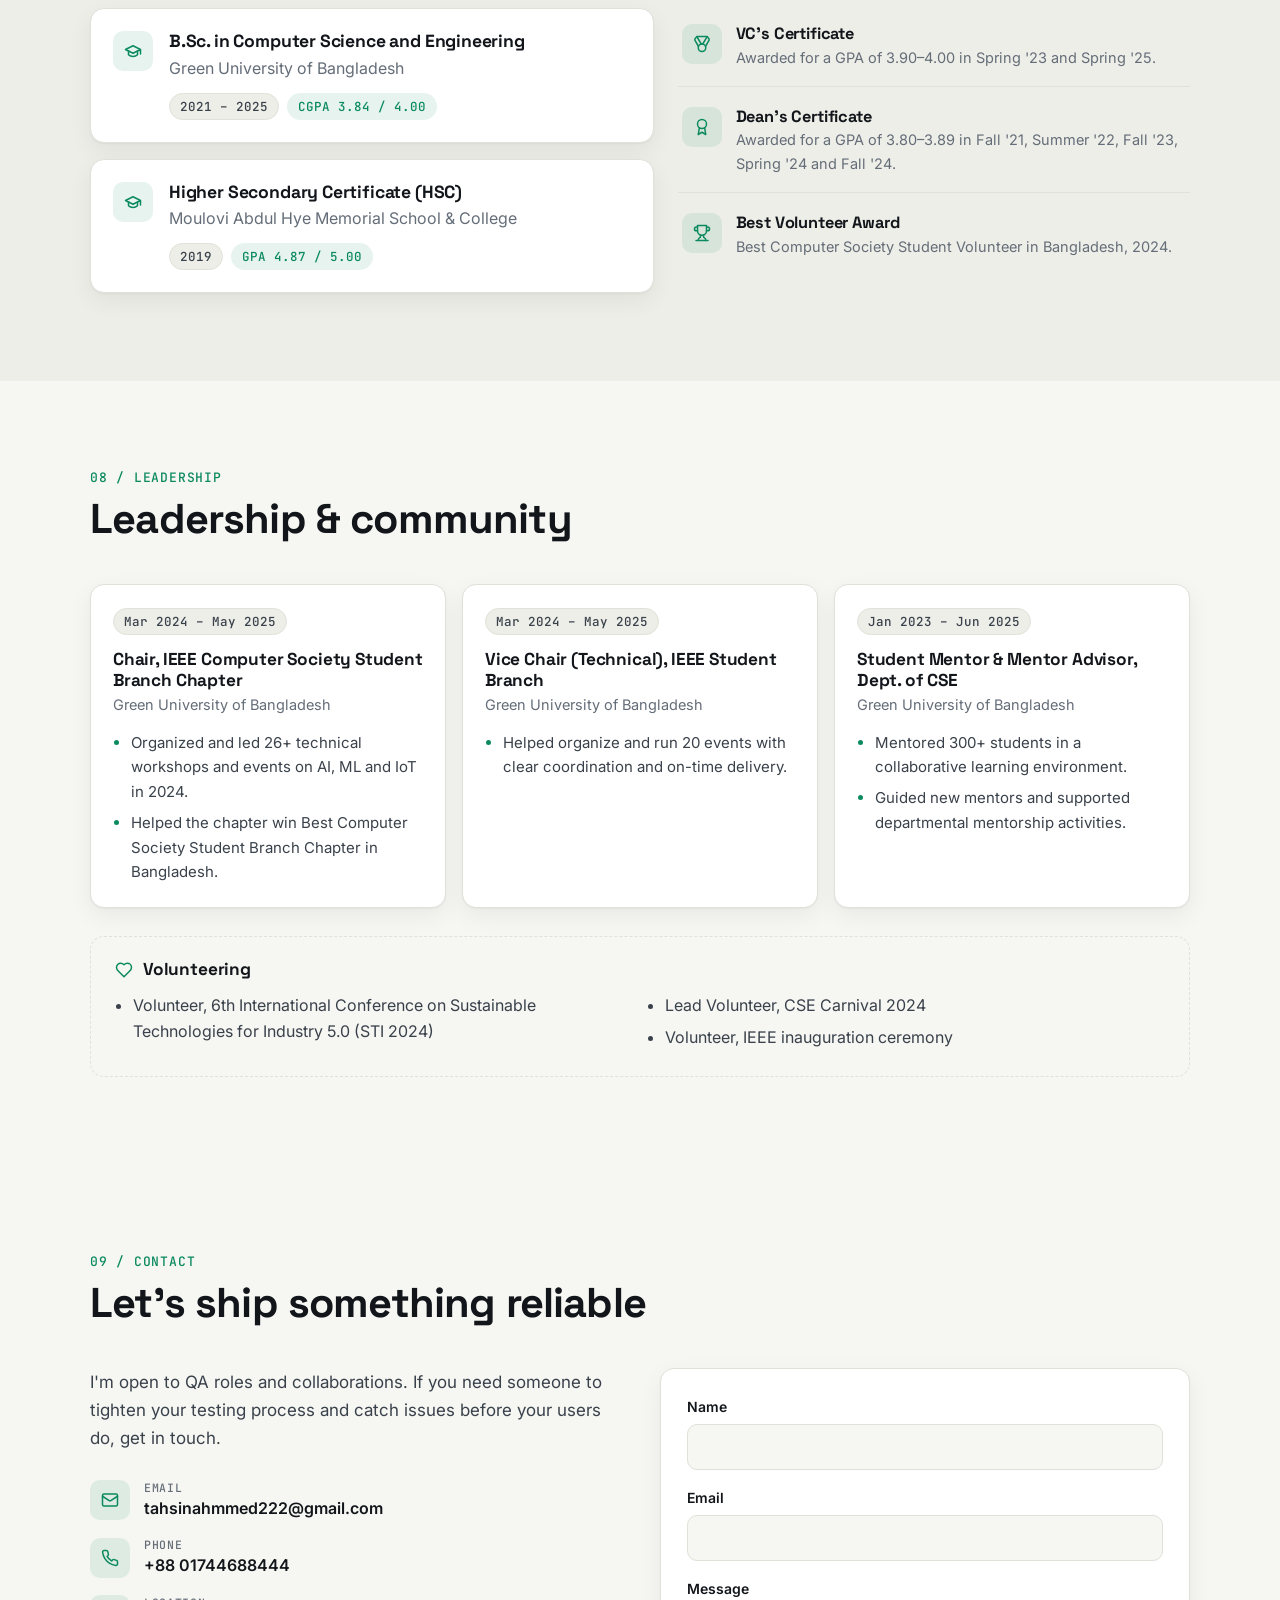
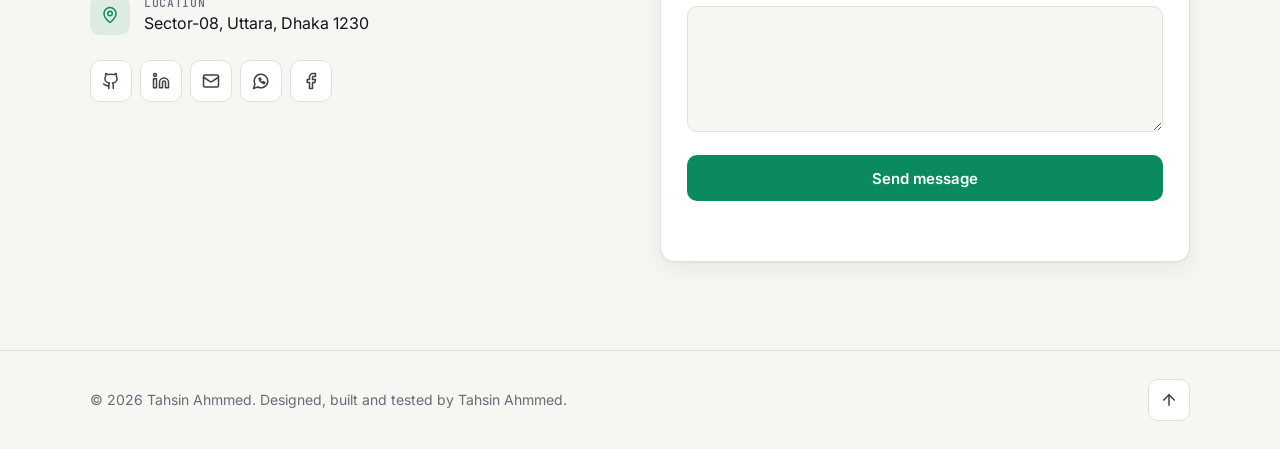
==== commit af02167b: "QA-focused redesign: snapshot, proof-of-work metrics, test process - Intro: rotating specialty line," ====
--- a/index.html
+++ b/index.html
@@ -14,6 +14,7 @@
   <link rel="preconnect" href="https://fonts.gstatic.com" crossorigin />
   <link href="https://fonts.googleapis.com/css2?family=Inter:wght@400;500;600&family=JetBrains+Mono:wght@400;500&family=Space+Grotesk:wght@500;600;700&display=swap" rel="stylesheet" />
   <link rel="stylesheet" href="assets/css/style.css" />
+  <link rel="stylesheet" href="assets/css/qa.css" />
   <script>
     /* apply saved theme before paint to avoid a flash */
     try { var t = localStorage.getItem('theme'); if (t) document.documentElement.setAttribute('data-theme', t); } catch (e) {}
@@ -22,6 +23,7 @@
 <body>
   <a class="skip" href="#main">Skip to content</a>
 
+  <div class="progress" aria-hidden="true"><span id="progressBar"></span></div>
   <header class="nav" id="nav">
     <div class="nav-inner wrap">
       <a href="#home" class="brand" id="brand" aria-label="Home"></a>
@@ -43,13 +45,15 @@
         </div>
         <div class="hero-visual" id="heroVisual"></div>
       </div>
+      <div class="wrap"><div class="snapshot" id="snapshot"></div></div>
     </section>
 
     <section class="section" id="about" data-label="About"></section>
-    <section class="section alt" id="experience" data-label="Experience"></section>
+    <section class="section alt" id="projects" data-label="Projects"></section>
+    <section class="section" id="experience" data-label="Experience"></section>
+    <section class="section alt" id="publications" data-label="Research"></section>
+    <section class="section process-sec" id="process" data-label="Process"></section>
     <section class="section" id="skills" data-label="Skills"></section>
-    <section class="section alt" id="projects" data-label="Projects"></section>
-    <section class="section" id="publications" data-label="Research"></section>
     <section class="section alt" id="education" data-label="Education"></section>
     <section class="section" id="leadership" data-label="Leadership"></section>
     <section class="section alt" id="references" data-label="References"></section>
--- a/assets/css/style.css
+++ b/assets/css/style.css
@@ -98,6 +98,8 @@
   .nav-links { position: fixed; inset: var(--nav-h) 0 0 0; flex-direction: column; gap: 4px; padding: 20px; background: var(--bg); opacity: 0; transform: translateY(-8px); visibility: hidden; transition: opacity .2s ease, transform .2s ease, visibility .2s; overflow-y: auto; margin: 0; }
   .nav-links a { font: 600 22px var(--display); padding: 14px 12px; border-bottom: 1px solid var(--line); border-radius: 0; }
   body.menu-open { overflow: hidden; }
+  /* backdrop-filter traps fixed children inside the header box, so drop it while the menu is open */
+  body.menu-open .nav { backdrop-filter: none; -webkit-backdrop-filter: none; background: var(--bg); border-bottom-color: var(--line); }
   body.menu-open .nav-links { opacity: 1; transform: none; visibility: visible; }
 }
 
--- a/assets/css/qa.css
+++ b/assets/css/qa.css
@@ -0,0 +1,113 @@
+/* ===================================================================
+   QA-themed dynamic layer (loaded after style.css)
+   =================================================================== */
+.sr-only { position: absolute; width: 1px; height: 1px; padding: 0; margin: -1px; overflow: hidden; clip: rect(0 0 0 0); white-space: nowrap; border: 0; }
+
+/* scroll progress, like a test run filling up */
+.progress { position: fixed; top: 0; left: 0; right: 0; height: 3px; z-index: 60; pointer-events: none; }
+.progress span { display: block; height: 100%; background: var(--accent); transform: scaleX(0); transform-origin: 0 50%; box-shadow: 0 0 8px var(--accent); }
+
+/* hero: rotating specialty */
+.hero-focus { margin-top: 10px; font-size: 15.5px; color: var(--muted); min-height: 1.6em; }
+.hero-focus .rotator { color: var(--accent); font-weight: 500; }
+.caret { display: inline-block; width: 2px; height: 1.05em; margin-left: 2px; vertical-align: -2px; background: var(--accent); animation: blink 1s steps(1) infinite; }
+@keyframes blink { 50% { opacity: 0; } }
+
+/* hero photo framed like an element picked in a test inspector */
+.hero-visual { padding-top: 40px; }
+.inspect { position: relative; }
+.inspect::before { content: ""; position: absolute; inset: -10px; border: 1.5px dashed color-mix(in srgb, var(--accent) 70%, transparent); border-radius: 30px; pointer-events: none; }
+.hd { position: absolute; width: 10px; height: 10px; background: var(--surface); border: 2px solid var(--accent); border-radius: 3px; z-index: 2; }
+.hd.tl { top: -15px; left: -15px; }
+.hd.tr { top: -15px; right: -15px; }
+.hd.bl { bottom: -15px; left: -15px; }
+.hd.br { bottom: -15px; right: -15px; }
+.inspect-tag { position: absolute; top: -44px; left: -10px; z-index: 3; display: inline-flex; align-items: center; gap: 8px; font-size: 12px; padding: 5px 10px; border-radius: 8px; background: var(--ink); color: var(--bg); white-space: nowrap; max-width: calc(100% + 20px); overflow: hidden; }
+.inspect-tag b { display: inline-flex; align-items: center; gap: 4px; color: var(--accent); font-weight: 500; }
+.inspect-tag .ic { width: 13px; height: 13px; stroke-width: 3; }
+.scanline { position: absolute; left: 0; right: 0; top: 0; height: 2px; border-radius: 2px; background: linear-gradient(90deg, transparent, var(--accent), transparent); box-shadow: 0 0 14px 2px color-mix(in srgb, var(--accent) 60%, transparent); opacity: .85; animation: scan 4.5s ease-in-out infinite alternate; pointer-events: none; }
+@keyframes scan { from { top: 2%; } to { top: 97%; } }
+@media (max-width: 860px) { .hero-visual { padding-top: 46px; } }
+
+/* QA snapshot strip */
+.snapshot { position: relative; margin-top: 64px; background: var(--surface); border: 1px solid var(--line); border-radius: var(--radius); box-shadow: var(--shadow); overflow: hidden; }
+.snap-head { display: flex; justify-content: space-between; align-items: center; gap: 12px; padding: 12px 20px; border-bottom: 1px solid var(--line); font-size: 12.5px; color: var(--muted); }
+.snap-head span { display: inline-flex; align-items: center; gap: 8px; }
+.snap-head .ic { width: 15px; height: 15px; }
+.snap-head .pass { color: var(--accent); }
+.snap-grid { display: grid; grid-template-columns: repeat(4, 1fr); }
+.snap-cell { padding: 22px 20px; border-right: 1px solid var(--line); }
+.snap-cell:last-child { border-right: 0; }
+.snap-cell b { display: block; font: 700 clamp(1.7rem, 3.4vw, 2.4rem)/1 var(--display); color: var(--ink); letter-spacing: -.02em; }
+.snap-cell > span { display: block; margin-top: 8px; font-size: 14px; color: var(--muted); }
+.snap-tools { display: flex; flex-wrap: wrap; align-items: center; gap: 8px; padding: 14px 20px; border-top: 1px solid var(--line); font-size: 12.5px; background: var(--bg-alt); }
+.tool { padding: 3px 9px; border-radius: 6px; border: 1px solid var(--line); background: var(--surface); color: var(--ink-2); }
+@media (max-width: 760px) {
+  .snapshot { margin-top: 48px; }
+  .snap-grid { grid-template-columns: 1fr 1fr; }
+  .snap-cell:nth-child(2n) { border-right: 0; }
+  .snap-cell:nth-child(-n+2) { border-bottom: 1px solid var(--line); }
+  .snap-head .pass { display: none; }
+}
+
+/* about: what I test */
+.focus-card { padding: 24px; }
+.focus-title { font-size: 12.5px; color: var(--accent); text-transform: uppercase; letter-spacing: .08em; margin-bottom: 14px; }
+.checklist { list-style: none; margin: 0; padding: 0; display: grid; gap: 4px; }
+.checklist li { display: flex; align-items: center; gap: 12px; padding: 10px 0; border-bottom: 1px dashed var(--line); font-weight: 600; font-family: var(--display); font-size: 1.05rem; }
+.checklist li:last-child { border-bottom: 0; }
+.tick { display: grid; place-items: center; width: 24px; height: 24px; border-radius: 6px; border: 1.5px solid var(--line); color: transparent; flex: none; transition: background .3s, border-color .3s, color .3s; transition-delay: calc(var(--i) * .25s + .3s); }
+.tick .ic { width: 15px; height: 15px; stroke-width: 3; }
+.focus-card.in .tick { background: var(--accent); border-color: var(--accent); color: var(--accent-ink); }
+.focus-card .langs { margin-top: 18px; padding-top: 16px; border-top: 1px solid var(--line); }
+
+/* projects: report-style metadata + result numbers */
+.proj-id { display: flex; align-items: center; gap: 10px; font-size: 12px; color: var(--muted); margin-bottom: 8px; letter-spacing: .04em; }
+.proj-id .ok { display: inline-flex; align-items: center; gap: 4px; color: var(--accent); background: var(--accent-soft); padding: 2px 8px; border-radius: 999px; }
+.proj-id .ic { width: 12px; height: 12px; stroke-width: 3; }
+.proj-metrics { display: flex; flex-wrap: wrap; margin-top: 18px; border: 1px solid var(--line); border-radius: 10px; overflow: hidden; }
+.proj-metrics > div { flex: 1 1 0; min-width: 96px; padding: 12px 14px; border-right: 1px solid var(--line); }
+.proj-metrics > div:last-child { border-right: 0; }
+.proj-metrics b { display: block; font: 700 1.45rem/1.1 var(--display); color: var(--accent); }
+.proj-metrics > div > span { display: block; margin-top: 4px; font-size: 12.5px; color: var(--muted); }
+.proj-media::after { content: ""; position: absolute; inset: 0; background: linear-gradient(180deg, transparent 55%, rgba(0, 0, 0, .18)); opacity: 0; transition: opacity .3s; pointer-events: none; }
+.proj:hover .proj-media::after { opacity: 1; }
+
+/* process: STLC pipeline on a dark console band */
+.process-sec { --p-bg: #0c1115; --p-ink: #e8edf0; --p-muted: #93a0aa; --p-line: #233038; background: var(--p-bg); color: var(--p-ink); position: relative; overflow: hidden; }
+.process-sec::before { content: ""; position: absolute; inset: 0; background-image: linear-gradient(var(--p-line) 1px, transparent 1px), linear-gradient(90deg, var(--p-line) 1px, transparent 1px); background-size: 44px 44px; opacity: .35; mask-image: linear-gradient(180deg, transparent, #000 30%, #000 70%, transparent); -webkit-mask-image: linear-gradient(180deg, transparent, #000 30%, #000 70%, transparent); pointer-events: none; }
+.process-sec .wrap { position: relative; }
+.process-sec .sec-num { color: #3ddc97; }
+.pipeline { --acc: #3ddc97; list-style: none; margin: 0; padding: 0; position: relative; display: grid; grid-template-columns: repeat(var(--steps, 6), 1fr); gap: 18px; }
+.pipeline::before, .pipeline::after { content: ""; position: absolute; top: 22px; left: 22px; right: 22px; height: 2px; }
+.pipeline::before { background: var(--p-line); }
+.pipeline::after { background: var(--acc); box-shadow: 0 0 10px var(--acc); transform: scaleX(0); transform-origin: 0 50%; transition: transform 2s cubic-bezier(.4, 0, .2, 1) .2s; }
+.pipeline.in::after { transform: scaleX(1); }
+.pipeline.reveal { opacity: 1; transform: none; }
+.stage { position: relative; z-index: 1; opacity: 0; transform: translateY(12px); transition: opacity .5s, transform .5s; transition-delay: calc(var(--i) * .3s); }
+.pipeline.in .stage { opacity: 1; transform: none; }
+.stage-top { display: flex; align-items: center; gap: 10px; margin-bottom: 16px; }
+.stage-ic { display: grid; place-items: center; width: 44px; height: 44px; border-radius: 12px; background: var(--p-bg); border: 1.5px solid var(--p-line); color: var(--p-muted); transition: background .35s, border-color .35s, color .35s; transition-delay: calc(var(--i) * .3s + .35s); }
+.pipeline.in .stage-ic { background: var(--acc); border-color: var(--acc); color: #062016; }
+.stage-n { font-size: 12px; color: var(--p-muted); background: var(--p-bg); padding: 0 6px; position: relative; }
+.stage h3 { font-size: 1.05rem; color: var(--p-ink); }
+.stage p { margin-top: 6px; font-size: 14px; color: var(--p-muted); line-height: 1.55; }
+@media (max-width: 1000px) {
+  .pipeline { grid-template-columns: 1fr 1fr; gap: 28px 24px; }
+  .pipeline::before, .pipeline::after { display: none; }
+}
+@media (max-width: 600px) {
+  .pipeline { grid-template-columns: 1fr; gap: 22px; }
+  .pipeline::before, .pipeline::after { display: block; top: 22px; bottom: 22px; left: 21px; right: auto; width: 2px; height: auto; }
+  .pipeline::after { transform: scaleY(0); transform-origin: 50% 0; }
+  .pipeline.in::after { transform: scaleY(1); }
+  .stage { display: grid; grid-template-columns: 44px 1fr; column-gap: 16px; }
+  .stage-top { grid-row: span 2; margin: 0; align-self: start; }
+  .stage-n { display: none; }
+}
+
+@media (prefers-reduced-motion: reduce) {
+  .scanline, .caret { display: none; }
+  .stage { opacity: 1; transform: none; }
+  .pipeline::after { transform: none !important; }
+}
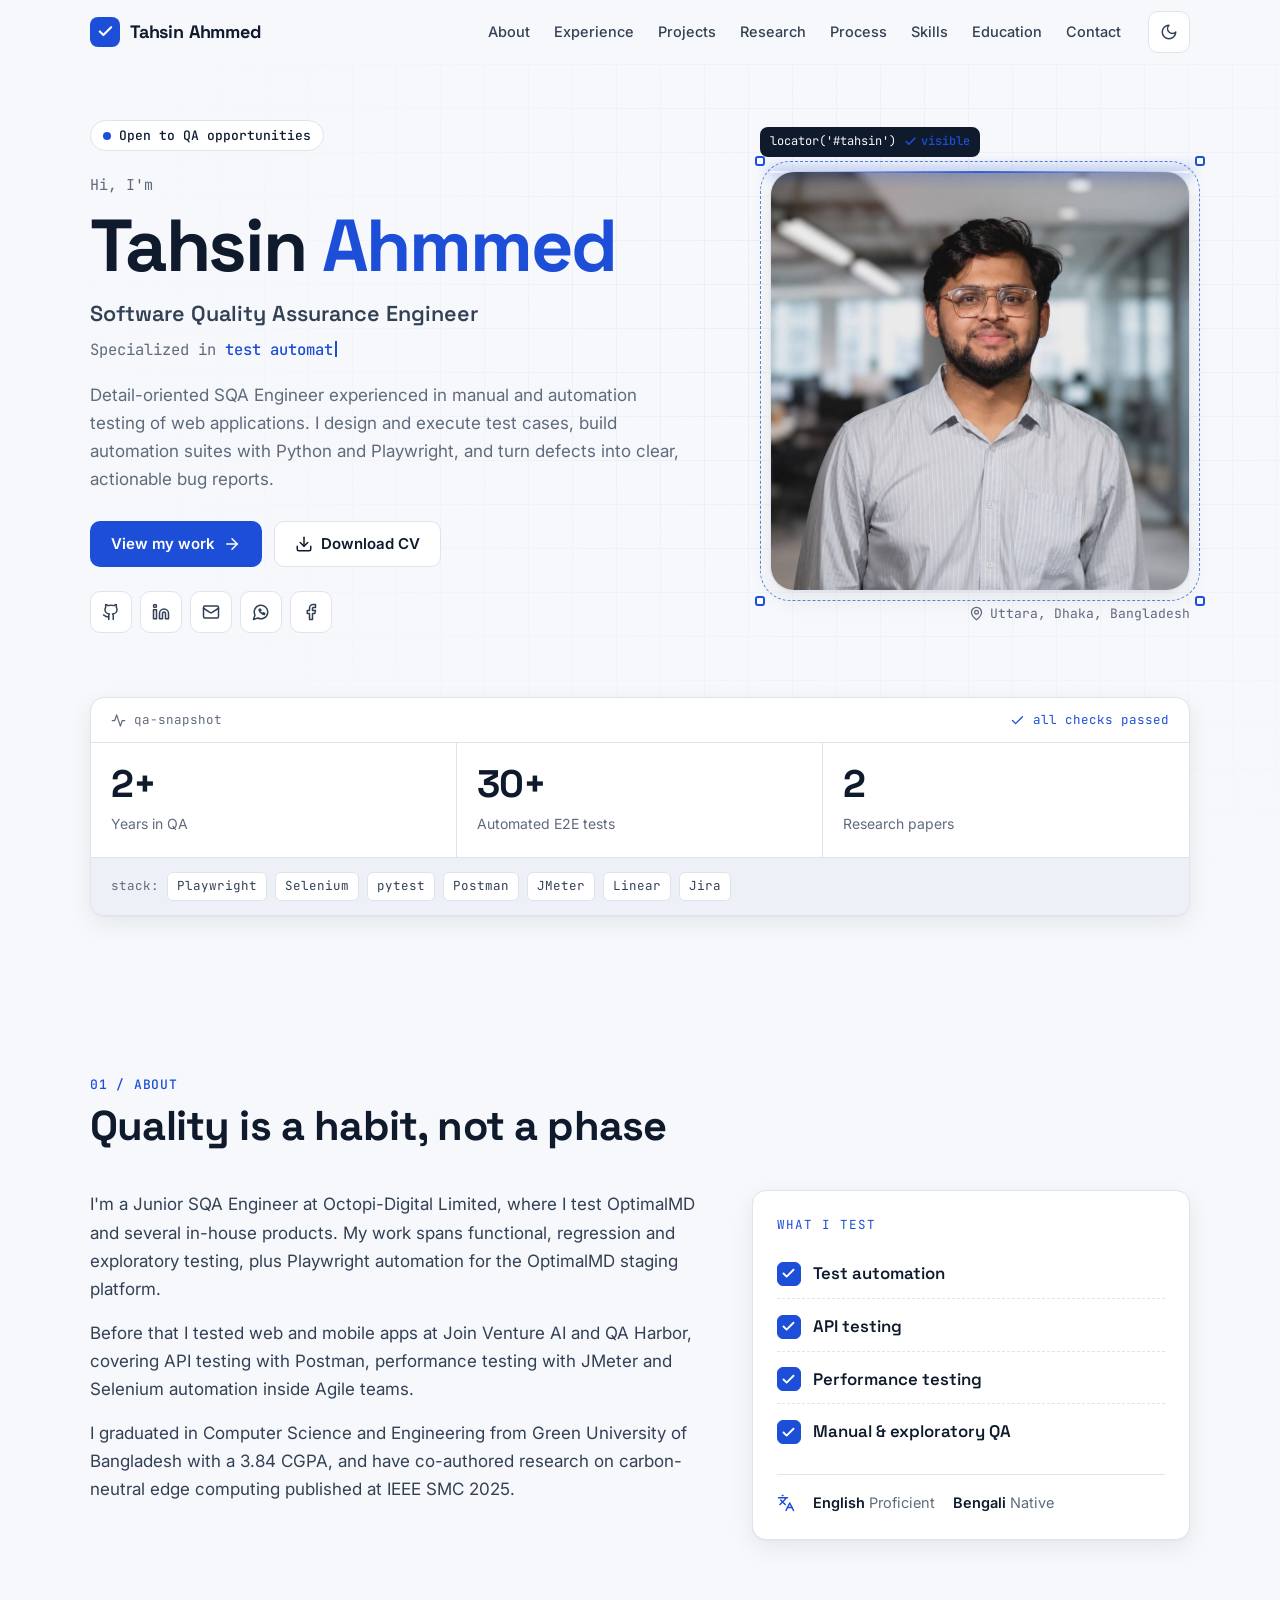
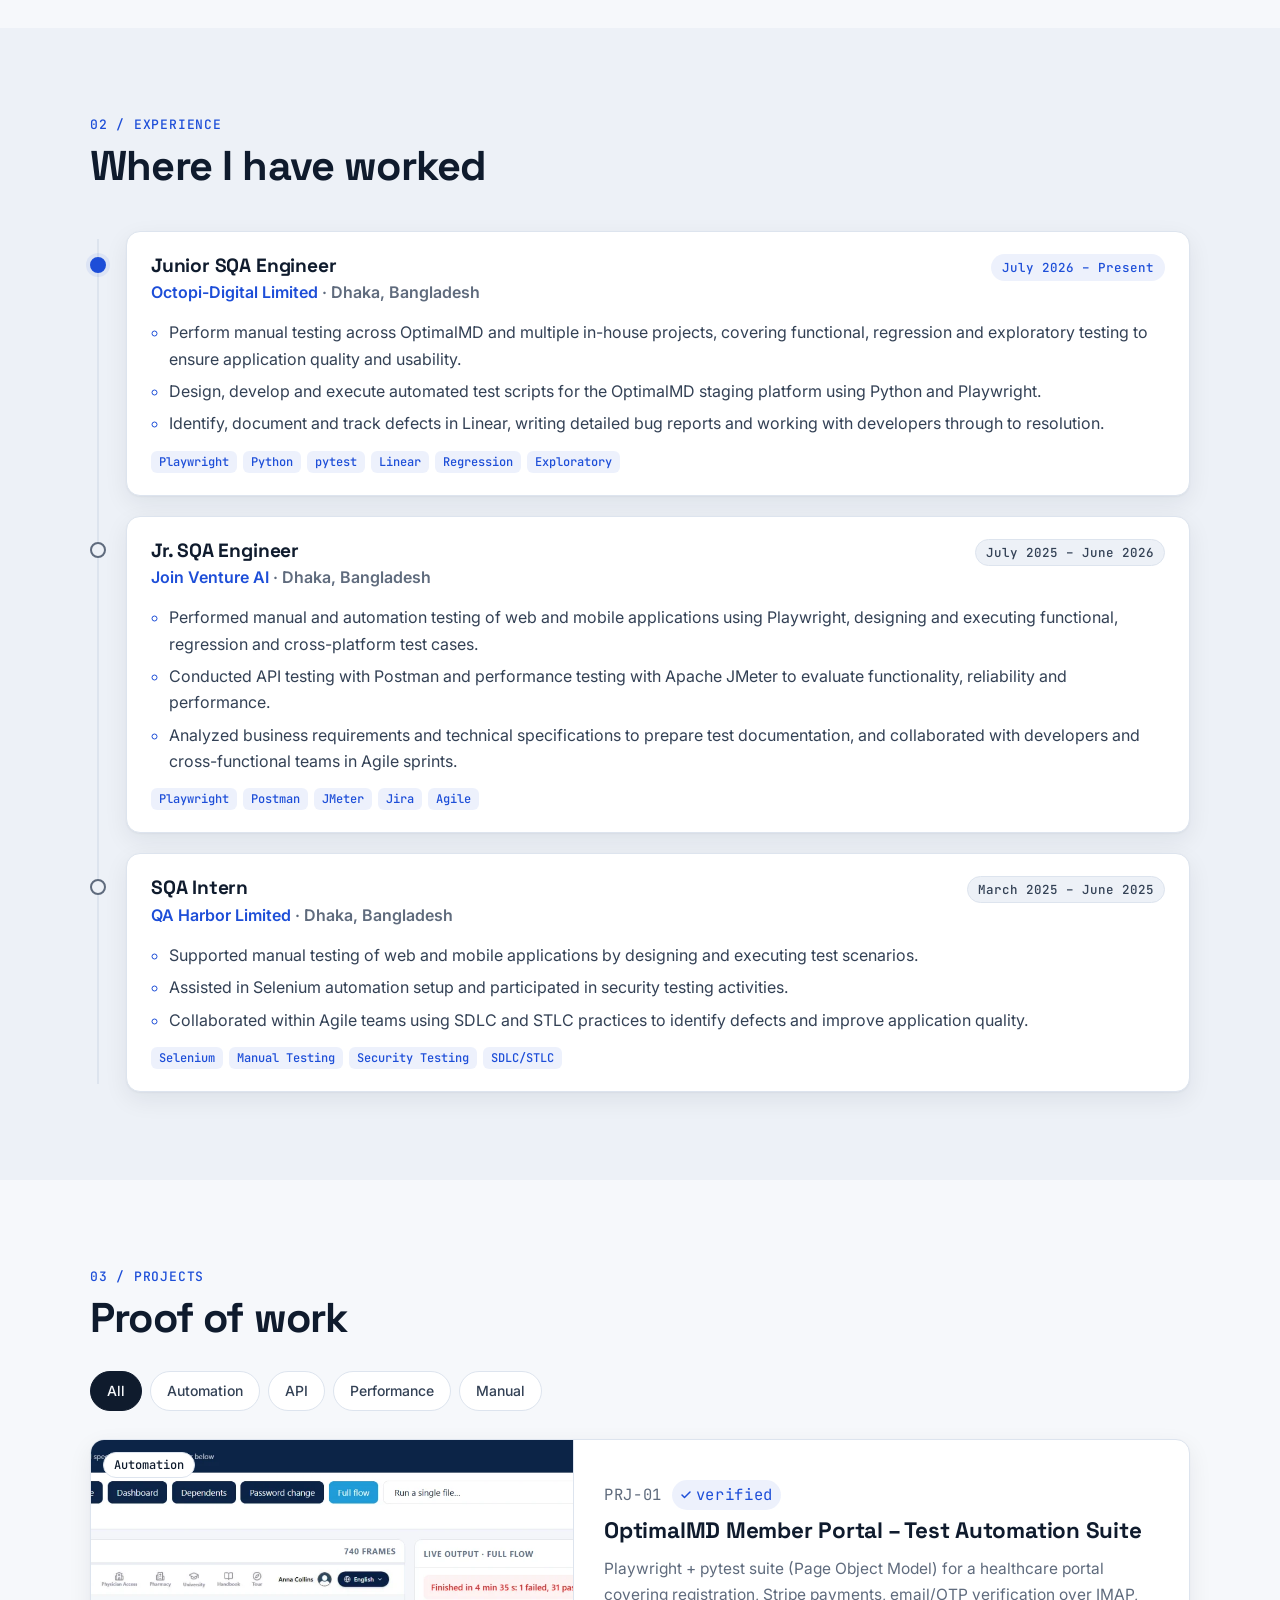
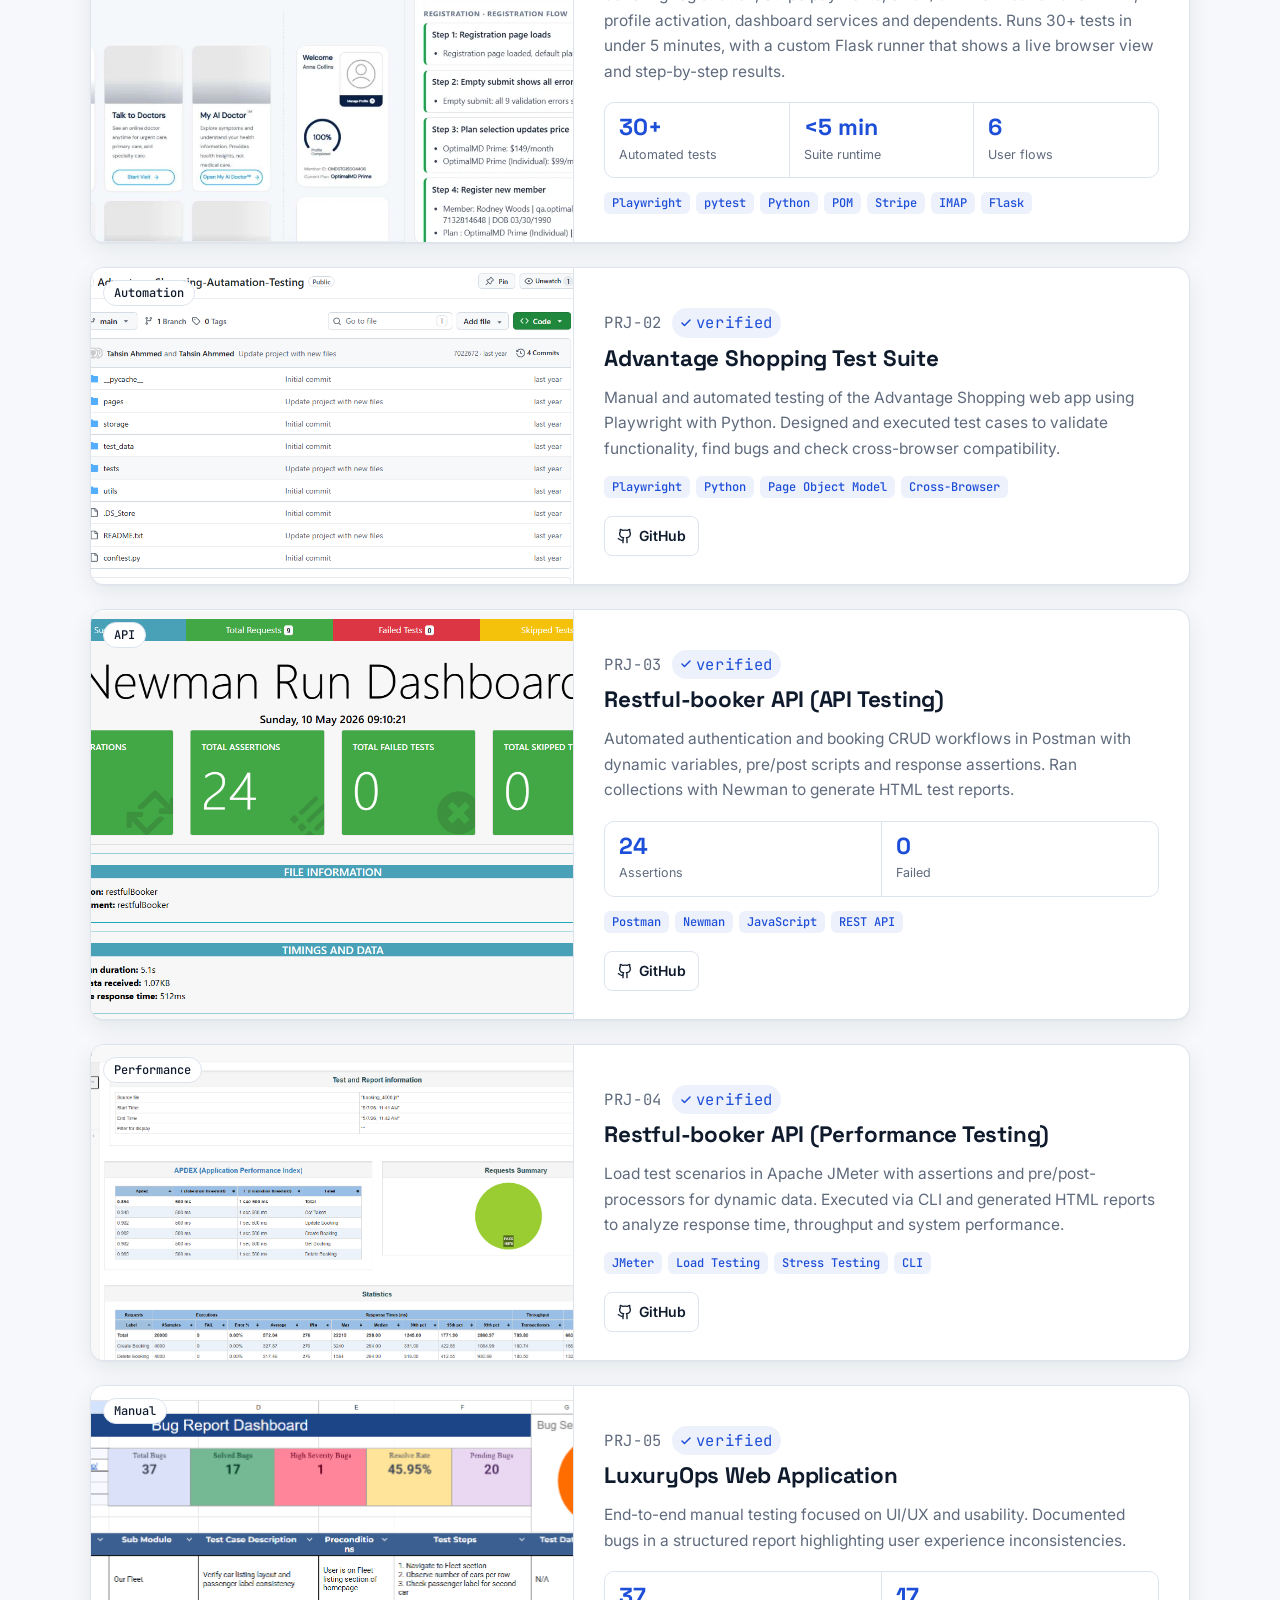
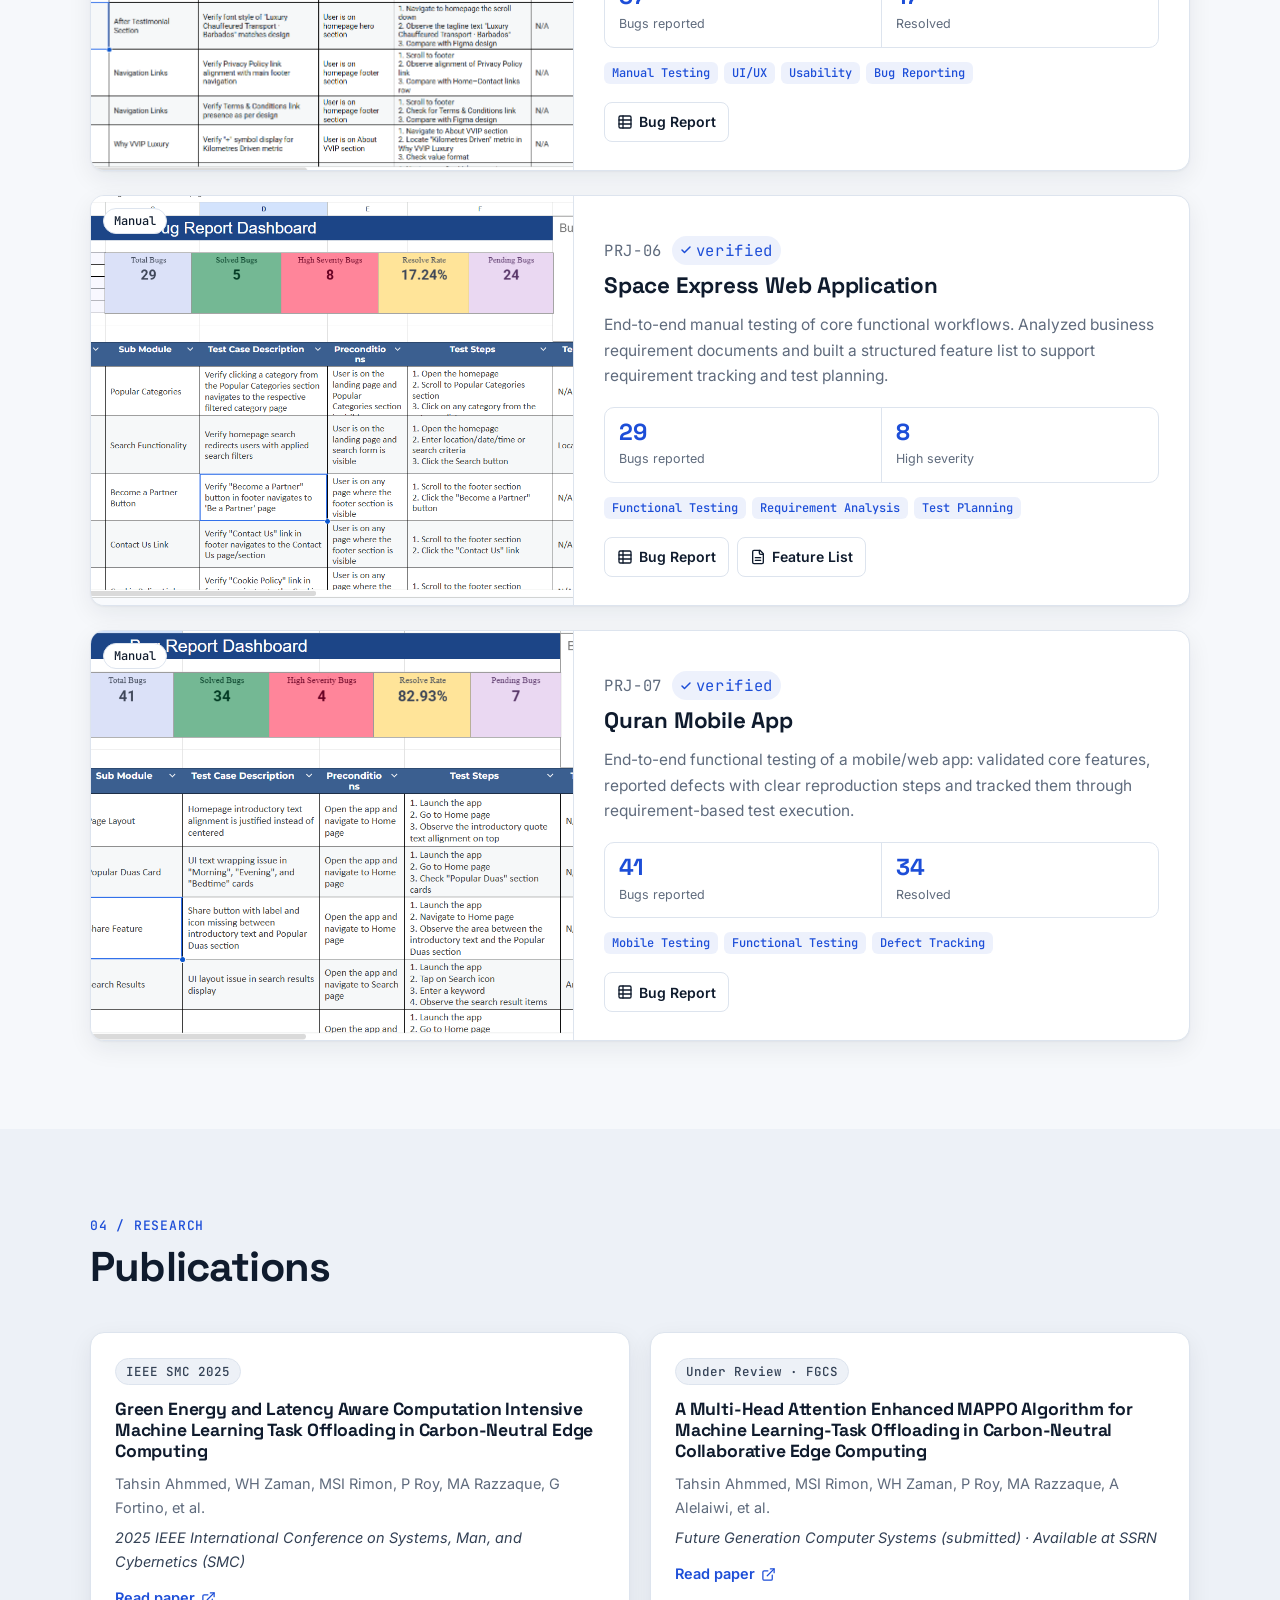
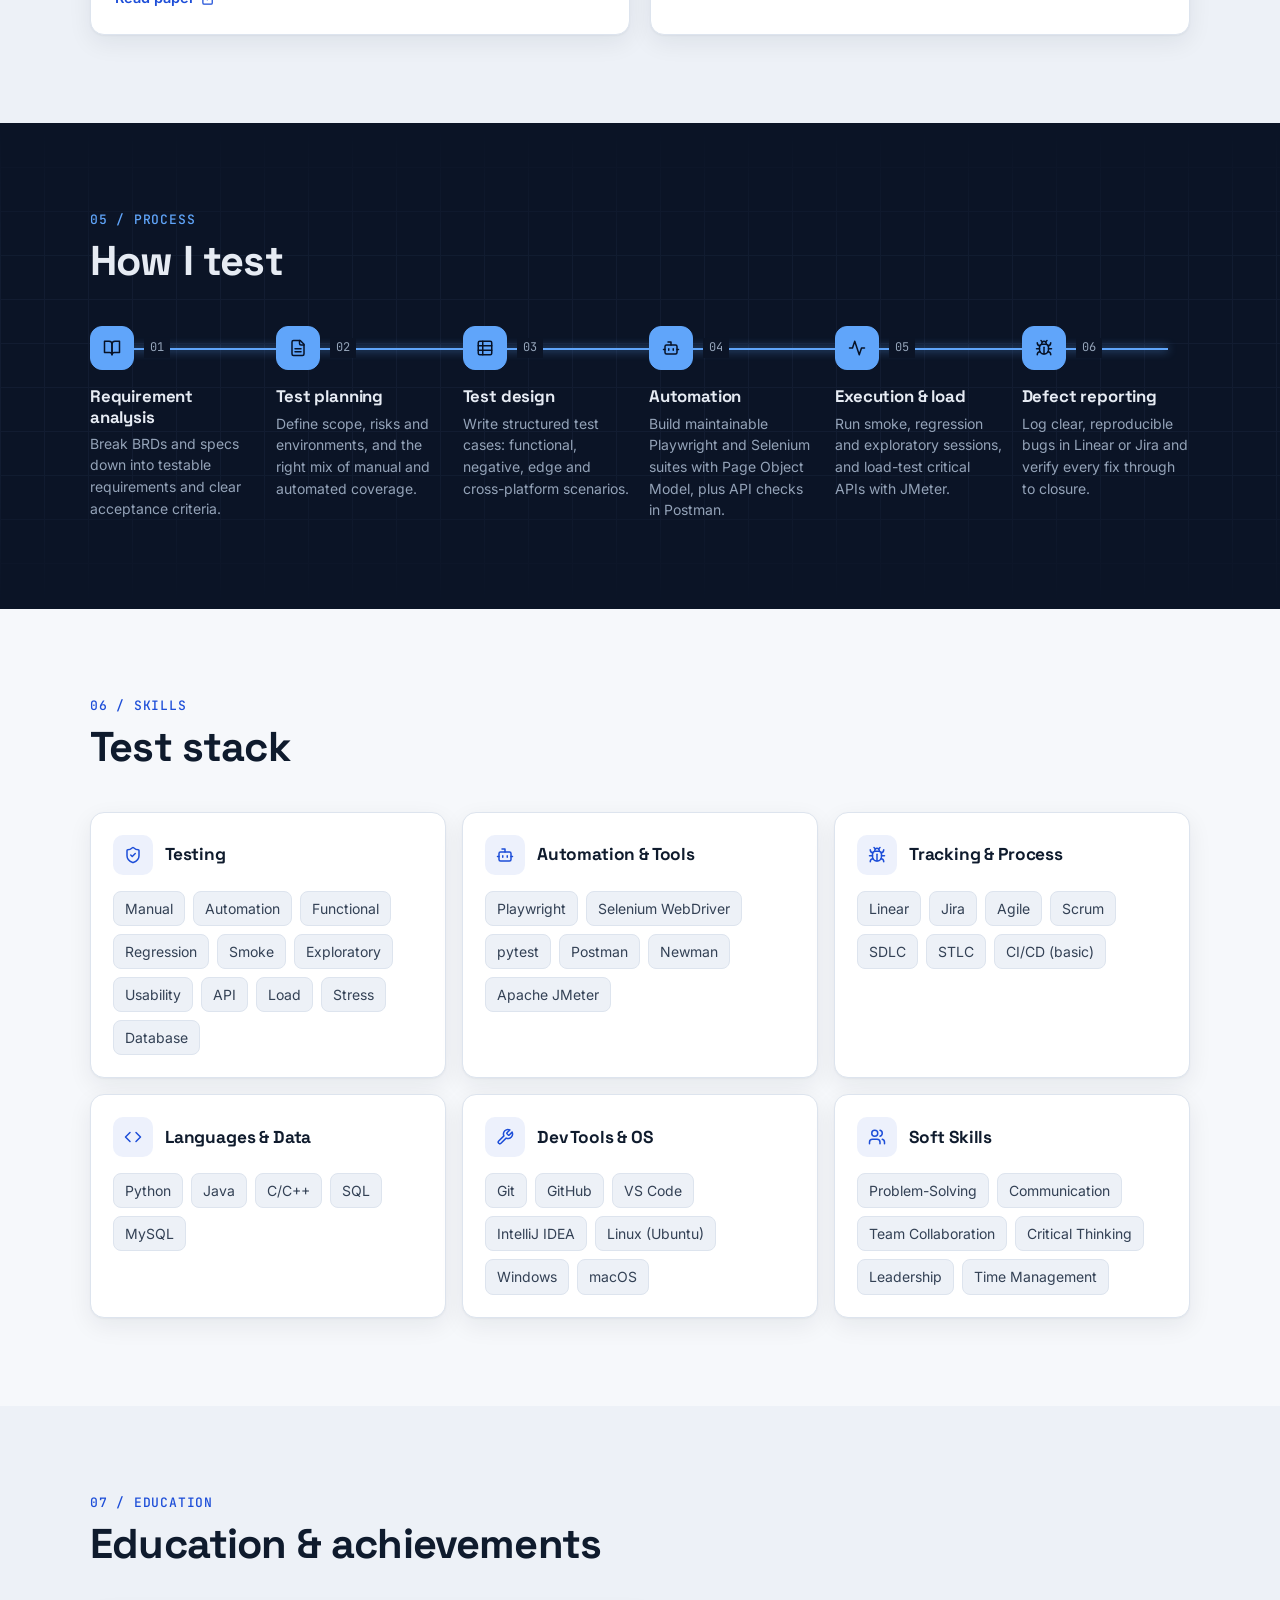
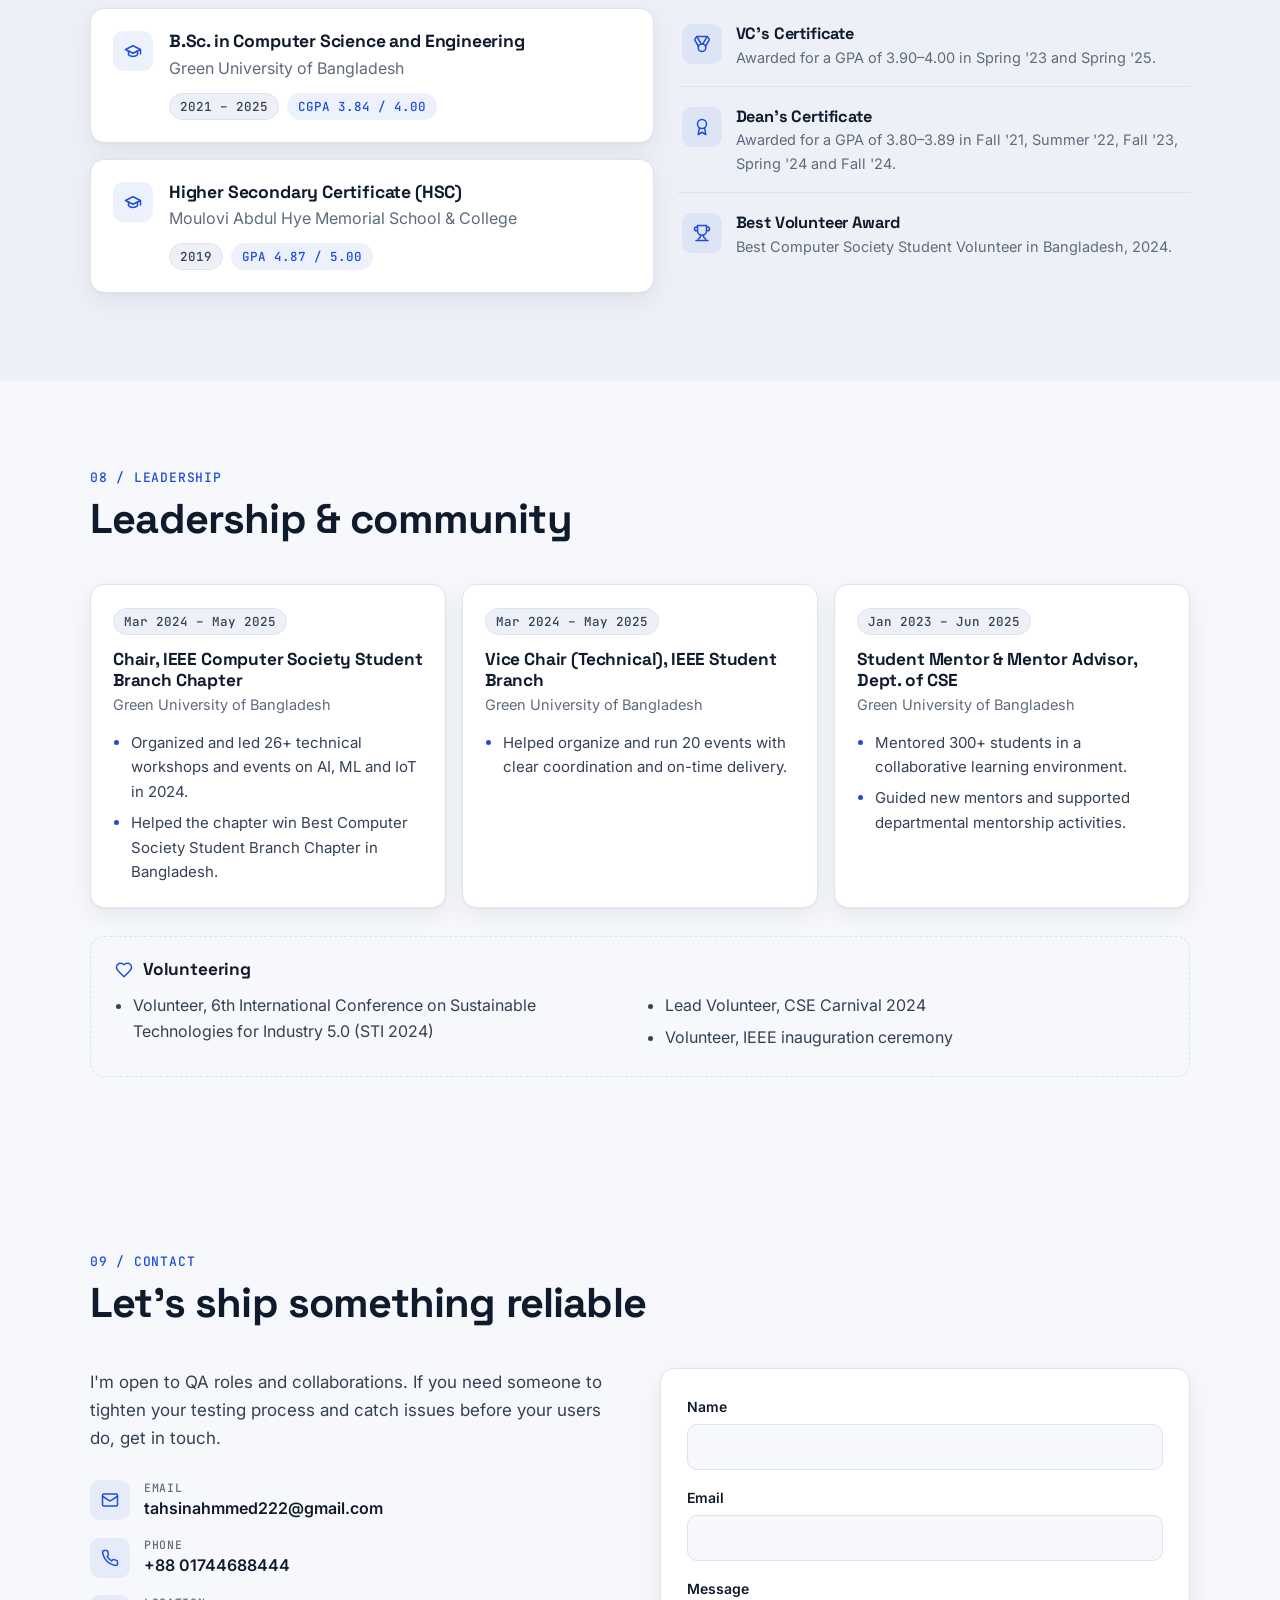
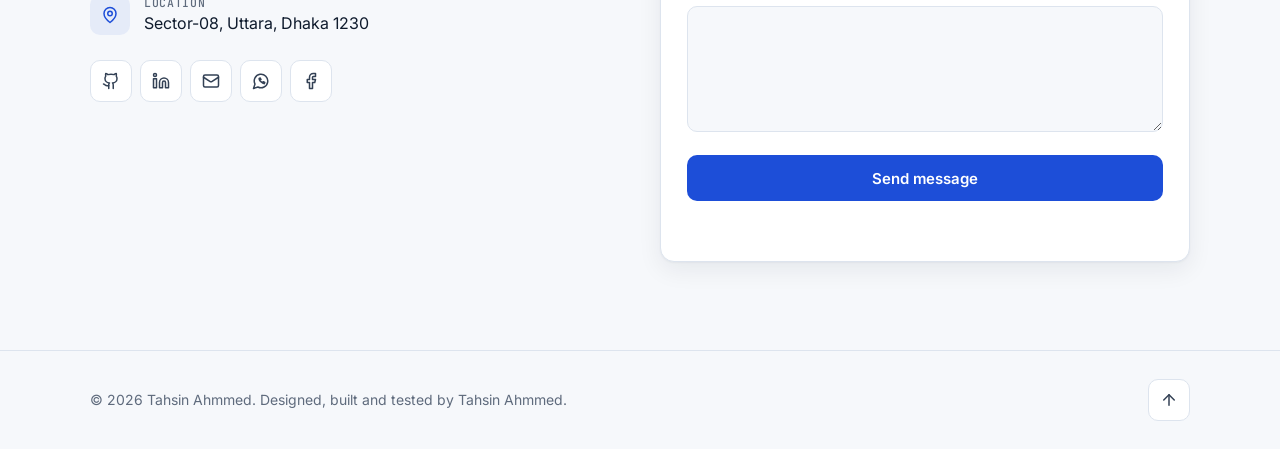
==== commit 958826bc: "Navy/blue theme, Projects after Experience, update QA snapshot - Replace green palette with a profes" ====
--- a/index.html
+++ b/index.html
@@ -8,7 +8,7 @@
   <meta property="og:title" content="Tahsin Ahmmed | SQA Engineer" />
   <meta property="og:description" content="Software Quality Assurance Engineer: manual, automation, API and performance testing." />
   <meta property="og:image" content="uploads/profile.jpg" />
-  <meta name="theme-color" content="#0d1014" />
+  <meta name="theme-color" content="#0b1426" />
   <link rel="icon" id="favicon" href="uploads/favicon.svg" />
   <link rel="preconnect" href="https://fonts.googleapis.com" />
   <link rel="preconnect" href="https://fonts.gstatic.com" crossorigin />
@@ -49,8 +49,8 @@
     </section>
 
     <section class="section" id="about" data-label="About"></section>
-    <section class="section alt" id="projects" data-label="Projects"></section>
-    <section class="section" id="experience" data-label="Experience"></section>
+    <section class="section alt" id="experience" data-label="Experience"></section>
+    <section class="section" id="projects" data-label="Projects"></section>
     <section class="section alt" id="publications" data-label="Research"></section>
     <section class="section process-sec" id="process" data-label="Process"></section>
     <section class="section" id="skills" data-label="Skills"></section>
--- a/assets/css/style.css
+++ b/assets/css/style.css
@@ -1,18 +1,18 @@
 /* ===== Tokens ===== */
 :root {
-  --bg: #f6f6f2;
-  --bg-alt: #eeeee8;
+  --bg: #f6f8fb;
+  --bg-alt: #edf1f7;
   --surface: #ffffff;
-  --ink: #12161b;
-  --ink-2: #39414b;
-  --muted: #646d78;
-  --line: #e1e1da;
-  --accent: #0b8a5f;
+  --ink: #0f1b2d;
+  --ink-2: #334155;
+  --muted: #5f6b7d;
+  --line: #dde4ee;
+  --accent: #1d4ed8;
   --accent-ink: #ffffff;
-  --accent-soft: rgba(11, 138, 95, .1);
-  --term-bg: #0f1418;
+  --accent-soft: rgba(29, 78, 216, .08);
+  --term-bg: #0b1426;
   --term-ink: #cfd8dc;
-  --shadow: 0 1px 2px rgba(16, 24, 32, .04), 0 8px 24px rgba(16, 24, 32, .06);
+  --shadow: 0 1px 2px rgba(15, 27, 45, .04), 0 8px 24px rgba(15, 27, 45, .07);
   --radius: 14px;
   --font: 'Inter', system-ui, -apple-system, 'Segoe UI', sans-serif;
   --display: 'Space Grotesk', 'Inter', system-ui, sans-serif;
@@ -22,17 +22,17 @@
 }
 @media (prefers-color-scheme: dark) {
   :root:not([data-theme="light"]) {
-    --bg: #0d1014; --bg-alt: #11161b; --surface: #161c22; --ink: #e9edf0; --ink-2: #c3cad1;
-    --muted: #8f99a3; --line: #252d35; --accent: #3ddc97; --accent-ink: #062016;
-    --accent-soft: rgba(61, 220, 151, .1); --term-bg: #0a0e11;
+    --bg: #0a1020; --bg-alt: #0e1628; --surface: #131d33; --ink: #e6ebf3; --ink-2: #c0cad8;
+    --muted: #8a97ab; --line: #22304a; --accent: #60a5fa; --accent-ink: #071226;
+    --accent-soft: rgba(96, 165, 250, .12); --term-bg: #08101f;
     --shadow: 0 1px 2px rgba(0, 0, 0, .3), 0 8px 24px rgba(0, 0, 0, .25);
     color-scheme: dark;
   }
 }
 :root[data-theme="dark"] {
-  --bg: #0d1014; --bg-alt: #11161b; --surface: #161c22; --ink: #e9edf0; --ink-2: #c3cad1;
-  --muted: #8f99a3; --line: #252d35; --accent: #3ddc97; --accent-ink: #062016;
-  --accent-soft: rgba(61, 220, 151, .1); --term-bg: #0a0e11;
+  --bg: #0a1020; --bg-alt: #0e1628; --surface: #131d33; --ink: #e6ebf3; --ink-2: #c0cad8;
+  --muted: #8a97ab; --line: #22304a; --accent: #60a5fa; --accent-ink: #071226;
+  --accent-soft: rgba(96, 165, 250, .12); --term-bg: #08101f;
   --shadow: 0 1px 2px rgba(0, 0, 0, .3), 0 8px 24px rgba(0, 0, 0, .25);
   color-scheme: dark;
 }
--- a/assets/css/qa.css
+++ b/assets/css/qa.css
@@ -35,7 +35,7 @@
 .snap-head span { display: inline-flex; align-items: center; gap: 8px; }
 .snap-head .ic { width: 15px; height: 15px; }
 .snap-head .pass { color: var(--accent); }
-.snap-grid { display: grid; grid-template-columns: repeat(4, 1fr); }
+.snap-grid { display: grid; grid-auto-flow: column; grid-auto-columns: 1fr; }
 .snap-cell { padding: 22px 20px; border-right: 1px solid var(--line); }
 .snap-cell:last-child { border-right: 0; }
 .snap-cell b { display: block; font: 700 clamp(1.7rem, 3.4vw, 2.4rem)/1 var(--display); color: var(--ink); letter-spacing: -.02em; }
@@ -44,9 +44,10 @@
 .tool { padding: 3px 9px; border-radius: 6px; border: 1px solid var(--line); background: var(--surface); color: var(--ink-2); }
 @media (max-width: 760px) {
   .snapshot { margin-top: 48px; }
-  .snap-grid { grid-template-columns: 1fr 1fr; }
-  .snap-cell:nth-child(2n) { border-right: 0; }
-  .snap-cell:nth-child(-n+2) { border-bottom: 1px solid var(--line); }
+  .snap-grid.n4 { grid-auto-flow: row; grid-template-columns: 1fr 1fr; }
+  .snap-grid:not(.n4) .snap-cell { padding: 18px 14px; }
+  .snap-grid.n4 .snap-cell:nth-child(2n) { border-right: 0; }
+  .snap-grid.n4 .snap-cell:nth-child(-n+2) { border-bottom: 1px solid var(--line); }
   .snap-head .pass { display: none; }
 }
 
@@ -74,11 +75,11 @@
 .proj:hover .proj-media::after { opacity: 1; }
 
 /* process: STLC pipeline on a dark console band */
-.process-sec { --p-bg: #0c1115; --p-ink: #e8edf0; --p-muted: #93a0aa; --p-line: #233038; background: var(--p-bg); color: var(--p-ink); position: relative; overflow: hidden; }
+.process-sec { --p-bg: #0b1426; --p-ink: #e6ebf3; --p-muted: #94a3b8; --p-line: #1f2d47; background: var(--p-bg); color: var(--p-ink); position: relative; overflow: hidden; }
 .process-sec::before { content: ""; position: absolute; inset: 0; background-image: linear-gradient(var(--p-line) 1px, transparent 1px), linear-gradient(90deg, var(--p-line) 1px, transparent 1px); background-size: 44px 44px; opacity: .35; mask-image: linear-gradient(180deg, transparent, #000 30%, #000 70%, transparent); -webkit-mask-image: linear-gradient(180deg, transparent, #000 30%, #000 70%, transparent); pointer-events: none; }
 .process-sec .wrap { position: relative; }
-.process-sec .sec-num { color: #3ddc97; }
-.pipeline { --acc: #3ddc97; list-style: none; margin: 0; padding: 0; position: relative; display: grid; grid-template-columns: repeat(var(--steps, 6), 1fr); gap: 18px; }
+.process-sec .sec-num { color: #60a5fa; }
+.pipeline { --acc: #60a5fa; list-style: none; margin: 0; padding: 0; position: relative; display: grid; grid-template-columns: repeat(var(--steps, 6), 1fr); gap: 18px; }
 .pipeline::before, .pipeline::after { content: ""; position: absolute; top: 22px; left: 22px; right: 22px; height: 2px; }
 .pipeline::before { background: var(--p-line); }
 .pipeline::after { background: var(--acc); box-shadow: 0 0 10px var(--acc); transform: scaleX(0); transform-origin: 0 50%; transition: transform 2s cubic-bezier(.4, 0, .2, 1) .2s; }
@@ -88,7 +89,7 @@
 .pipeline.in .stage { opacity: 1; transform: none; }
 .stage-top { display: flex; align-items: center; gap: 10px; margin-bottom: 16px; }
 .stage-ic { display: grid; place-items: center; width: 44px; height: 44px; border-radius: 12px; background: var(--p-bg); border: 1.5px solid var(--p-line); color: var(--p-muted); transition: background .35s, border-color .35s, color .35s; transition-delay: calc(var(--i) * .3s + .35s); }
-.pipeline.in .stage-ic { background: var(--acc); border-color: var(--acc); color: #062016; }
+.pipeline.in .stage-ic { background: var(--acc); border-color: var(--acc); color: #071226; }
 .stage-n { font-size: 12px; color: var(--p-muted); background: var(--p-bg); padding: 0 6px; position: relative; }
 .stage h3 { font-size: 1.05rem; color: var(--p-ink); }
 .stage p { margin-top: 6px; font-size: 14px; color: var(--p-muted); line-height: 1.55; }
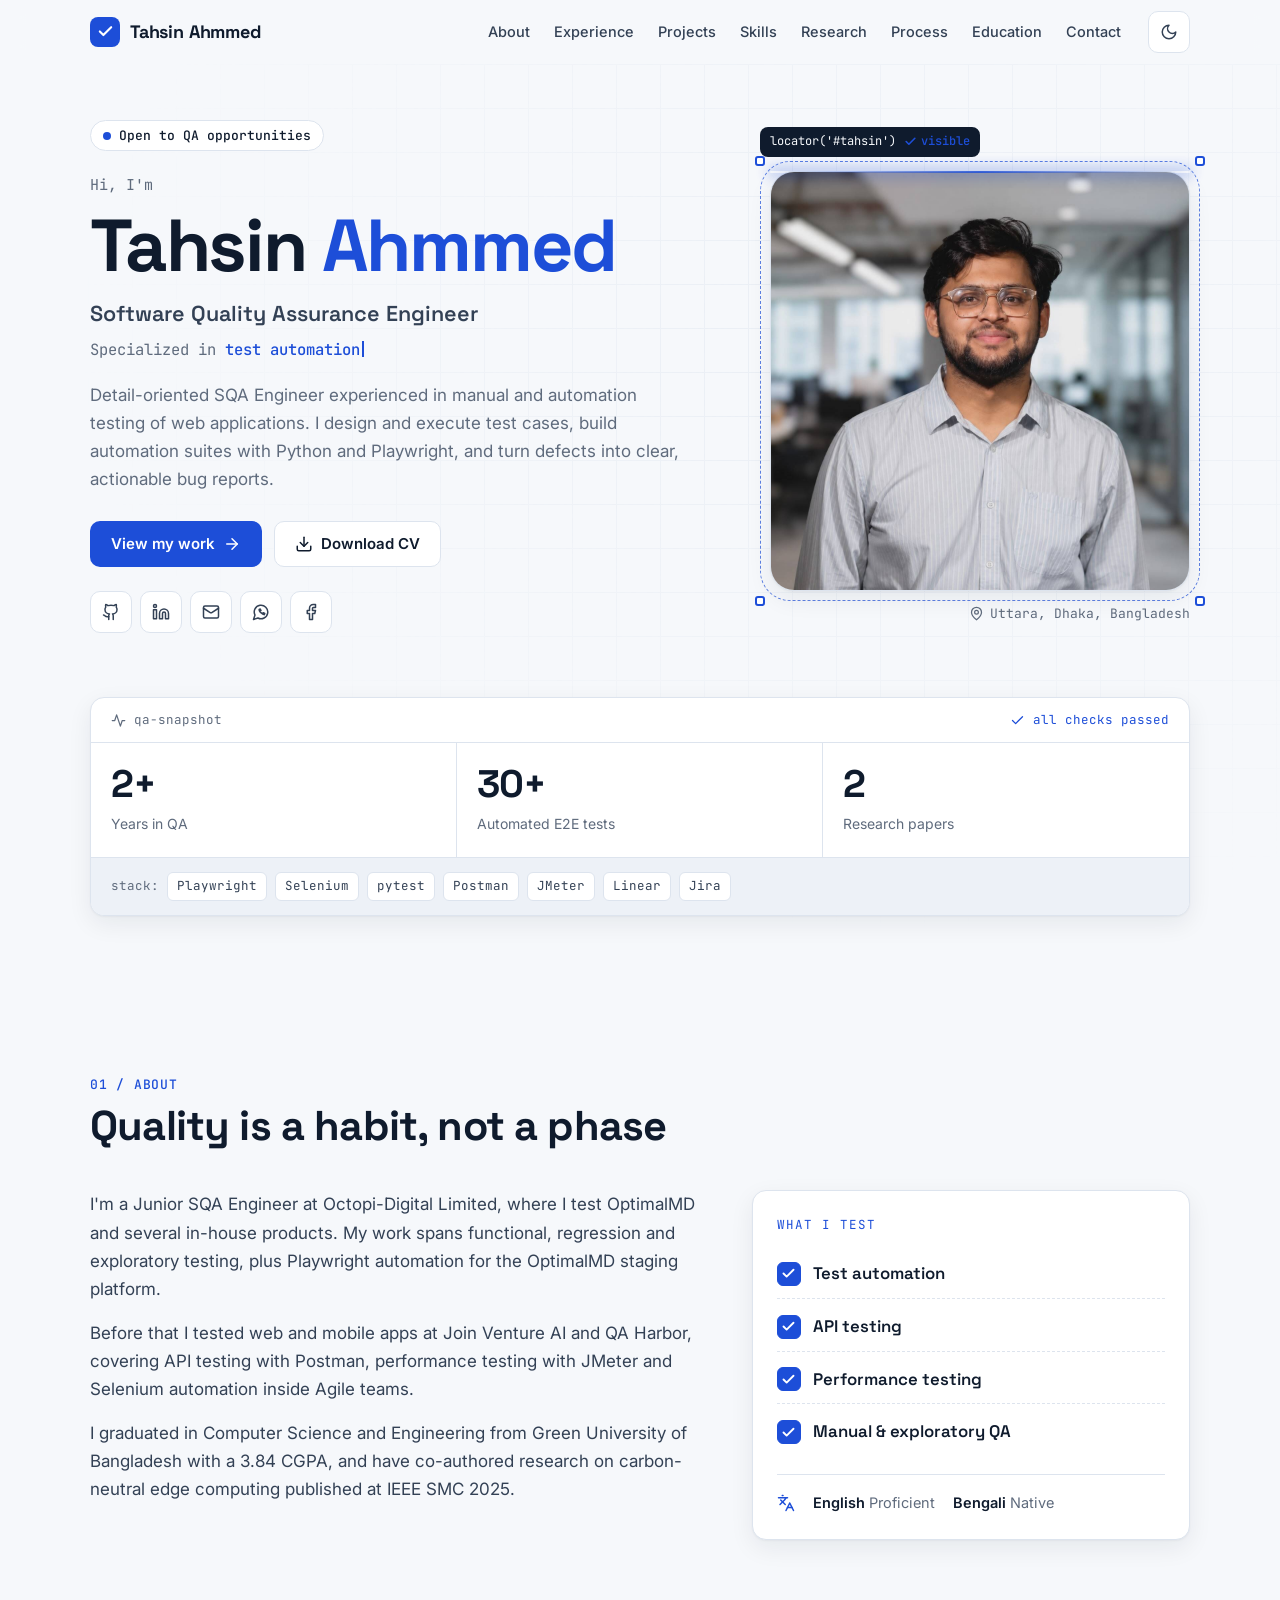
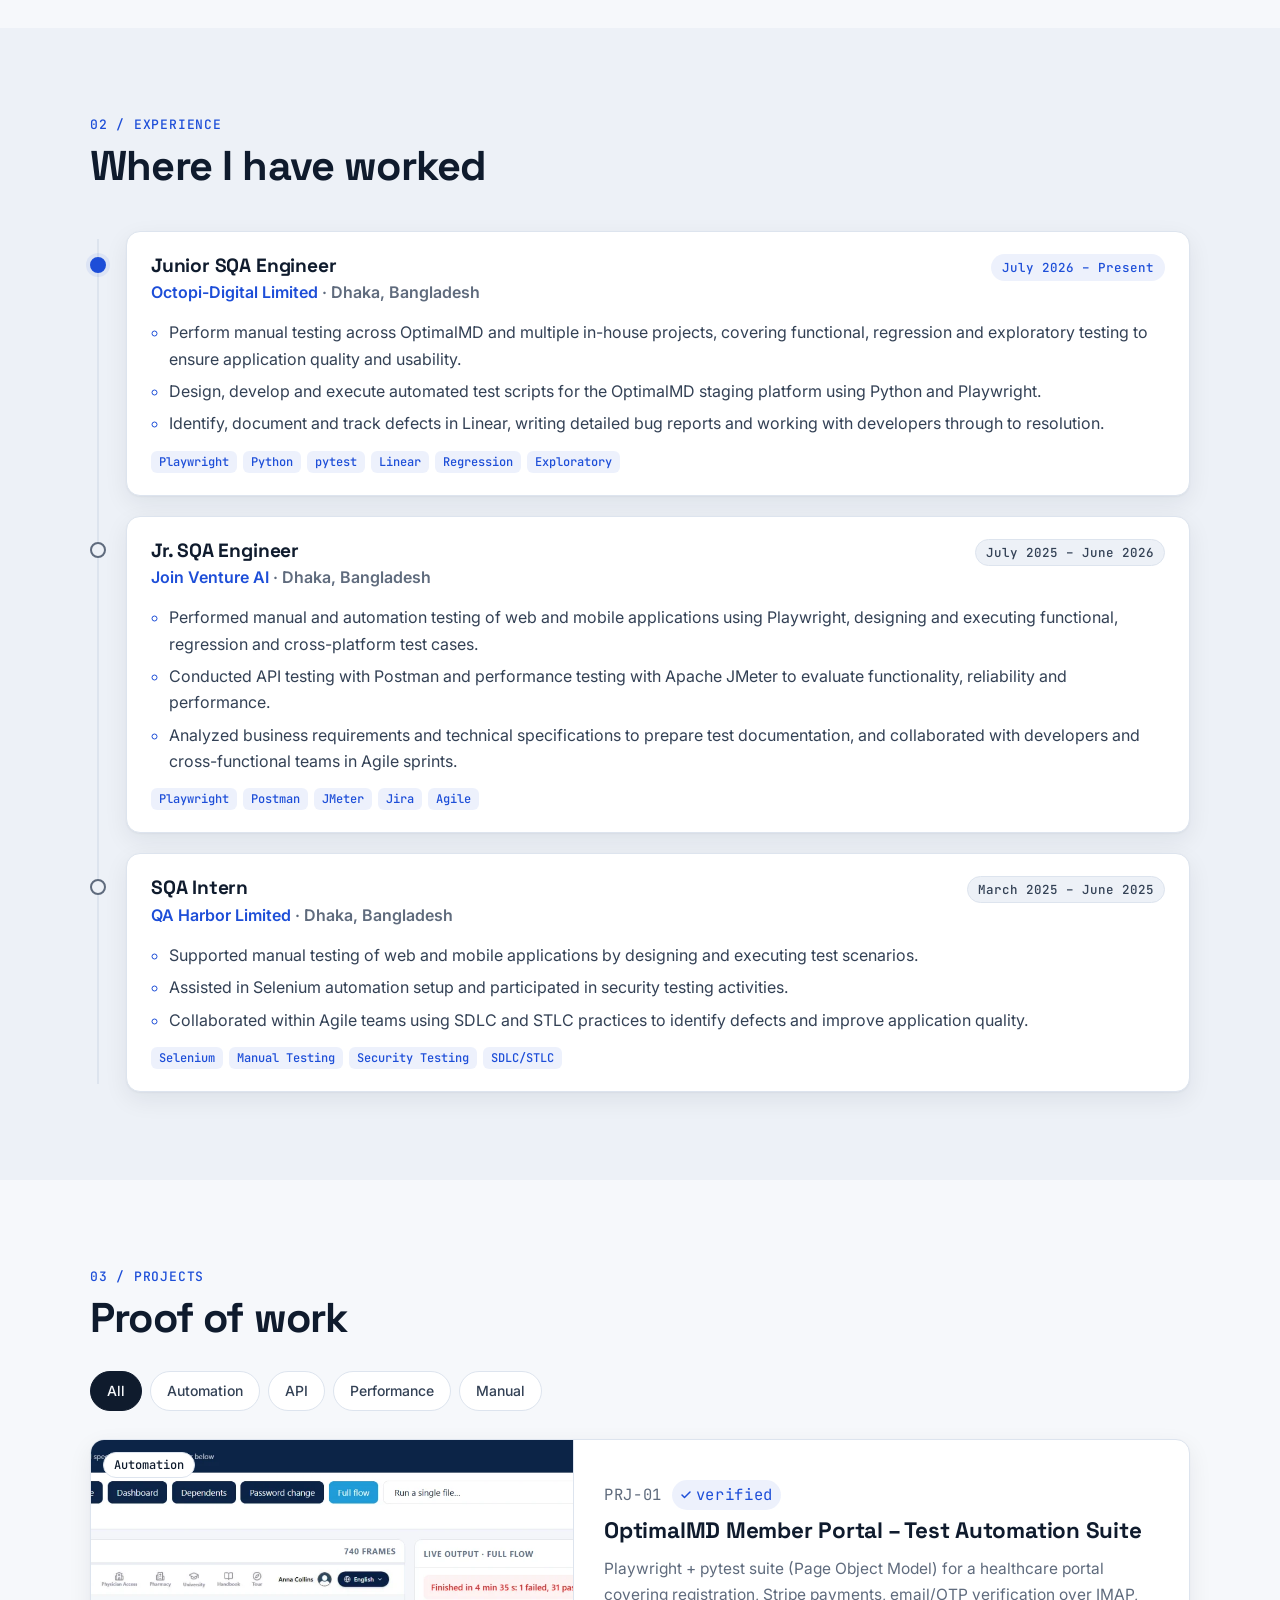
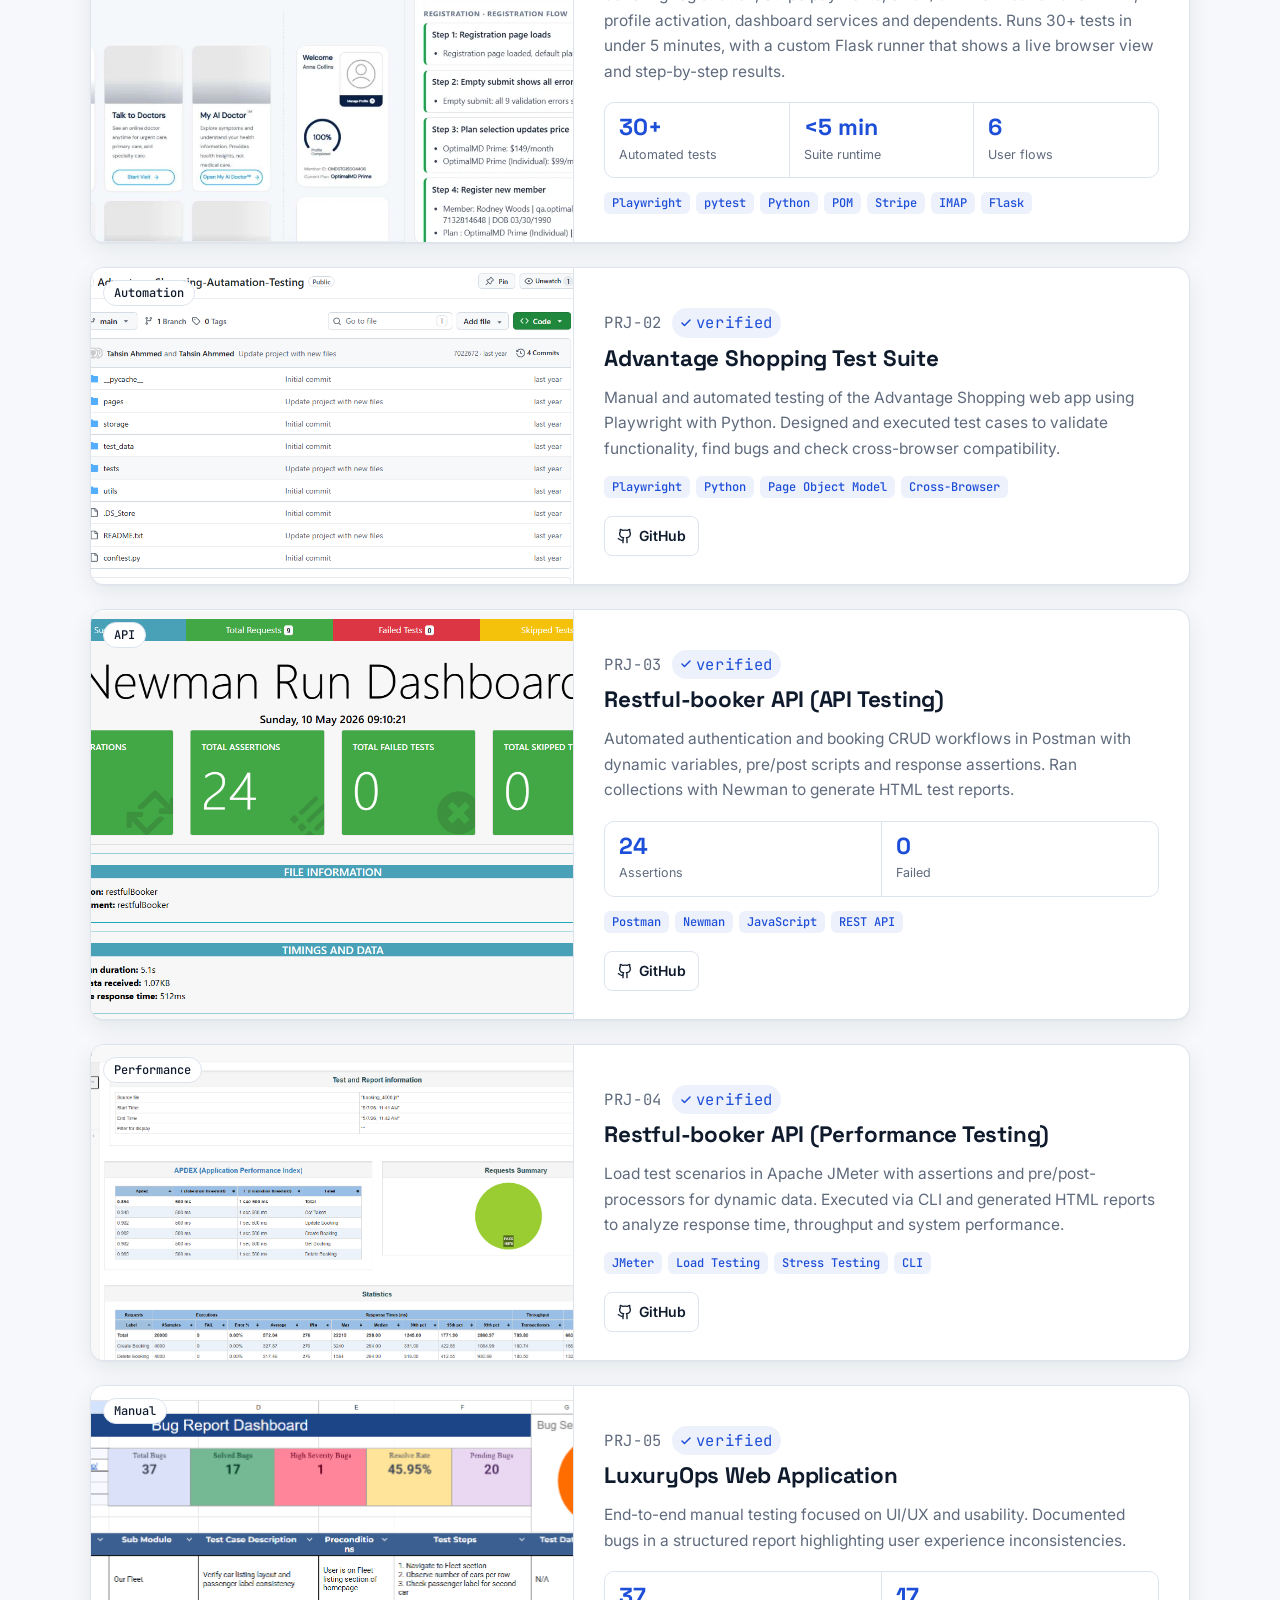
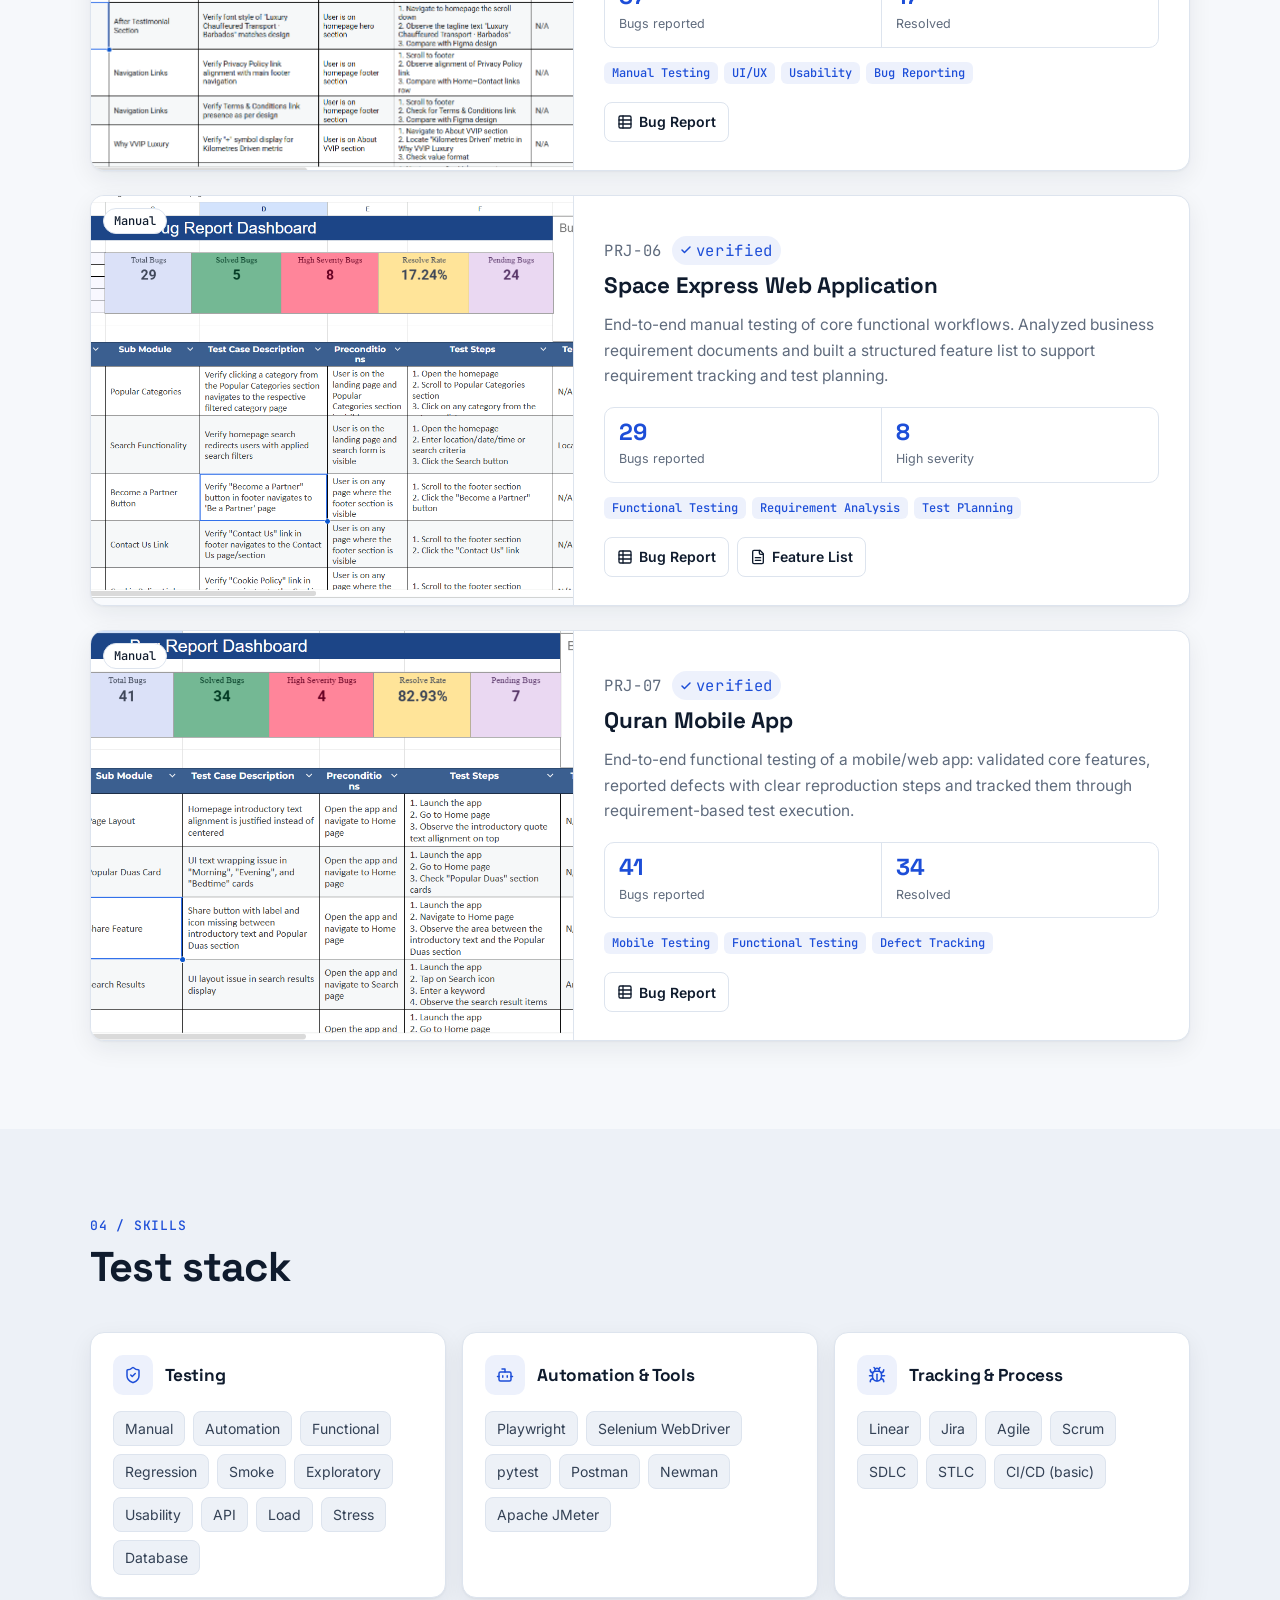
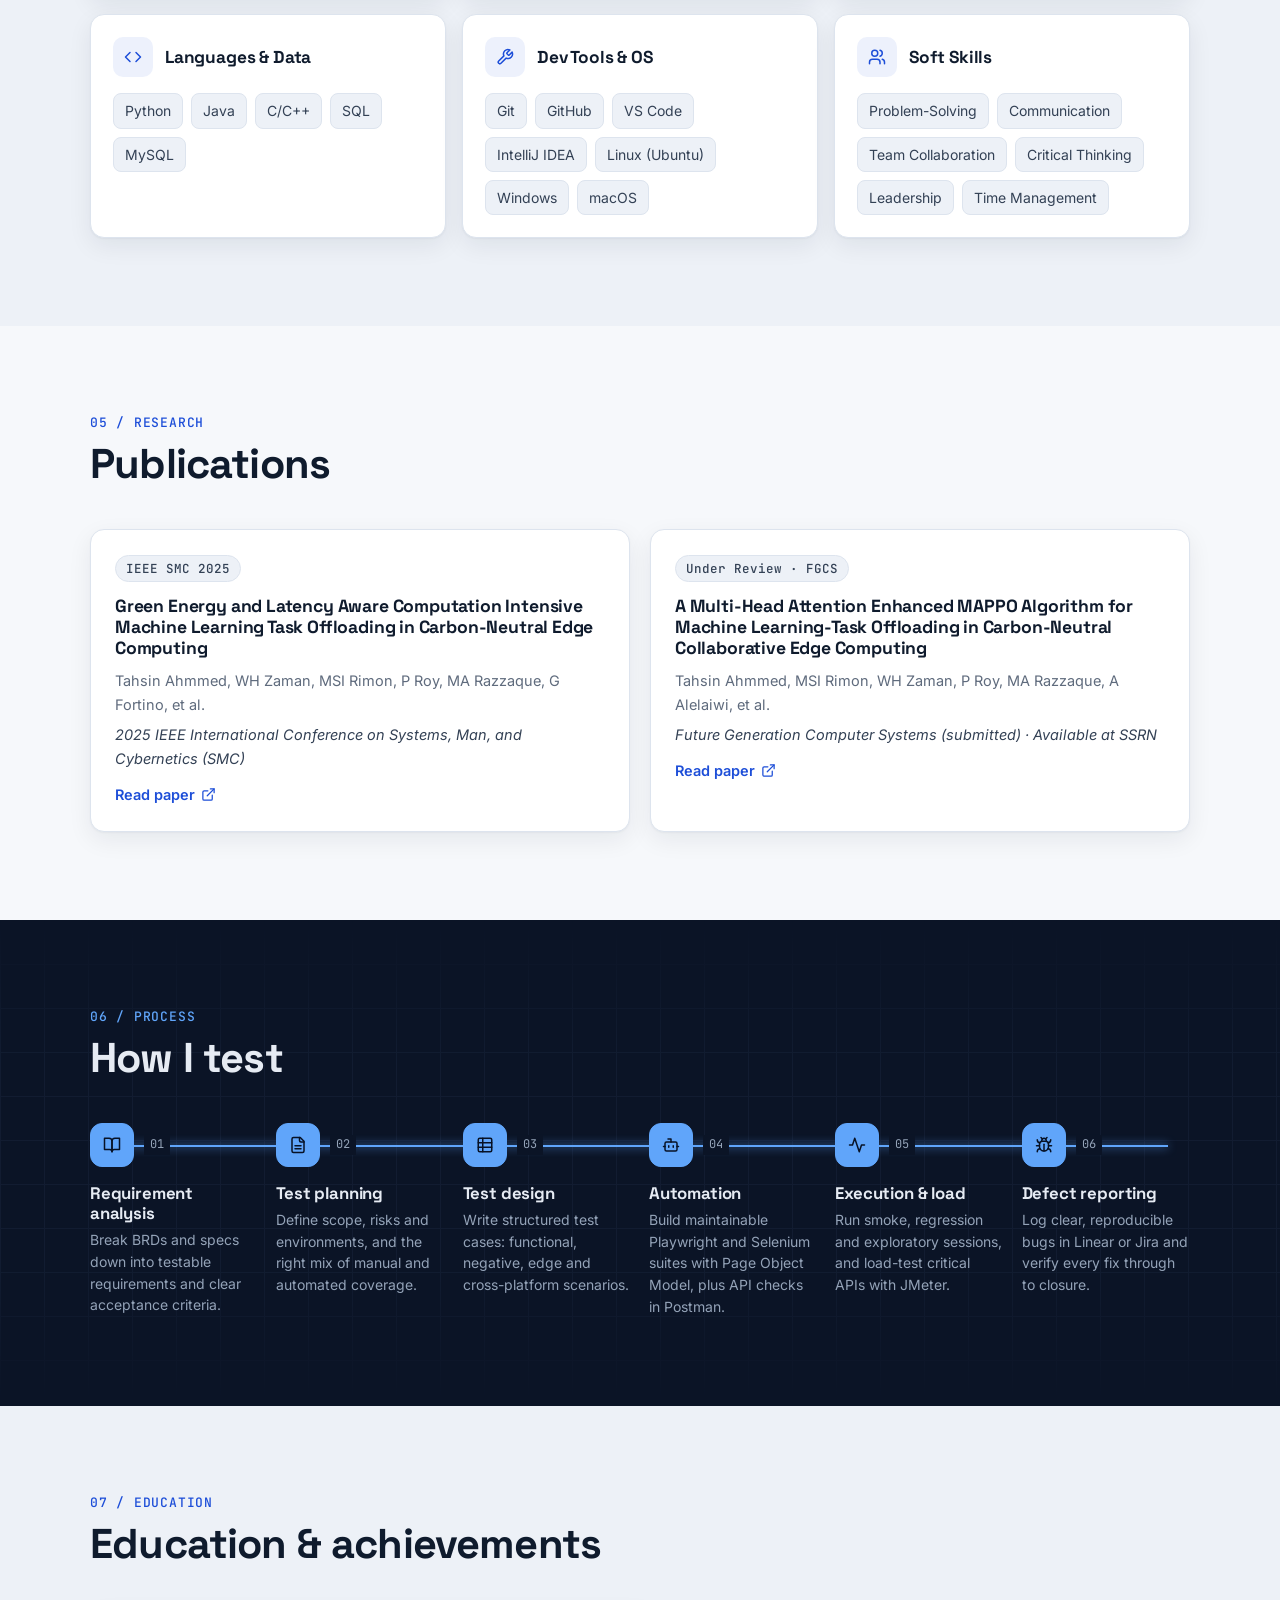
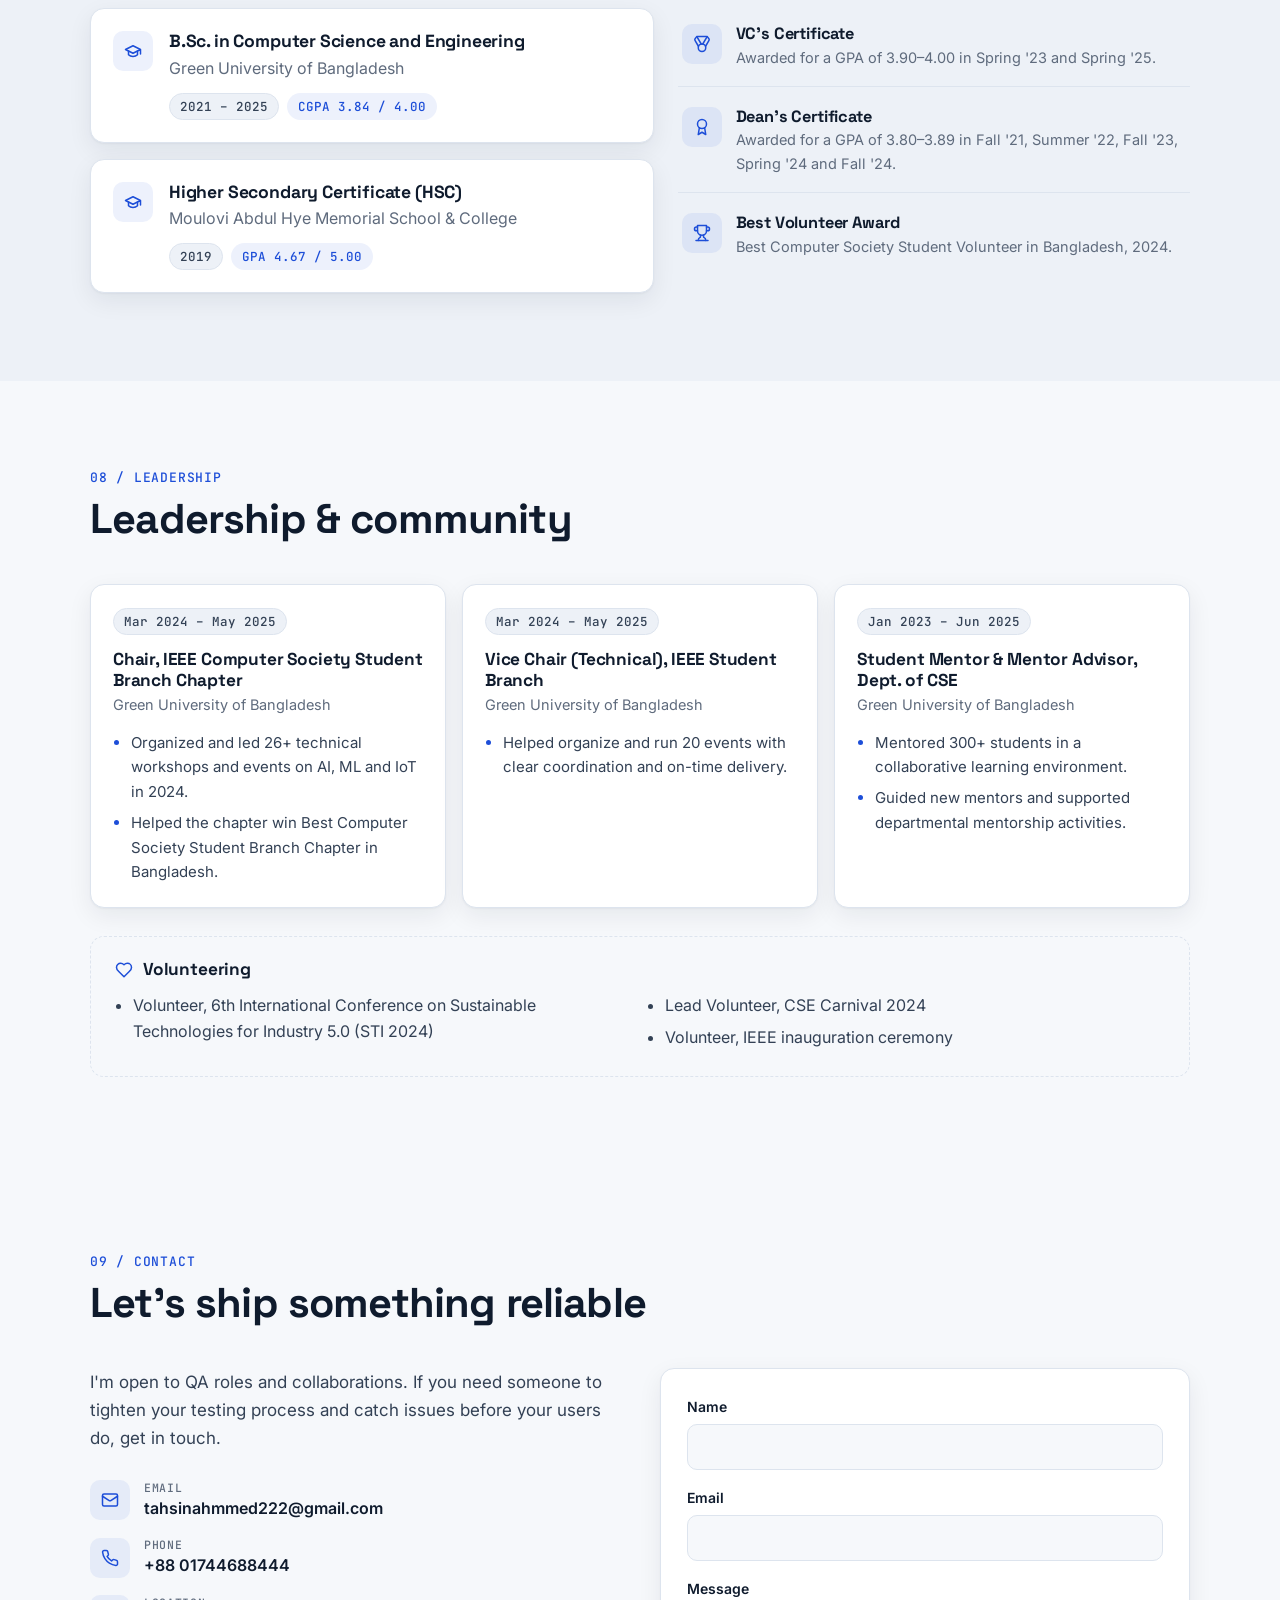
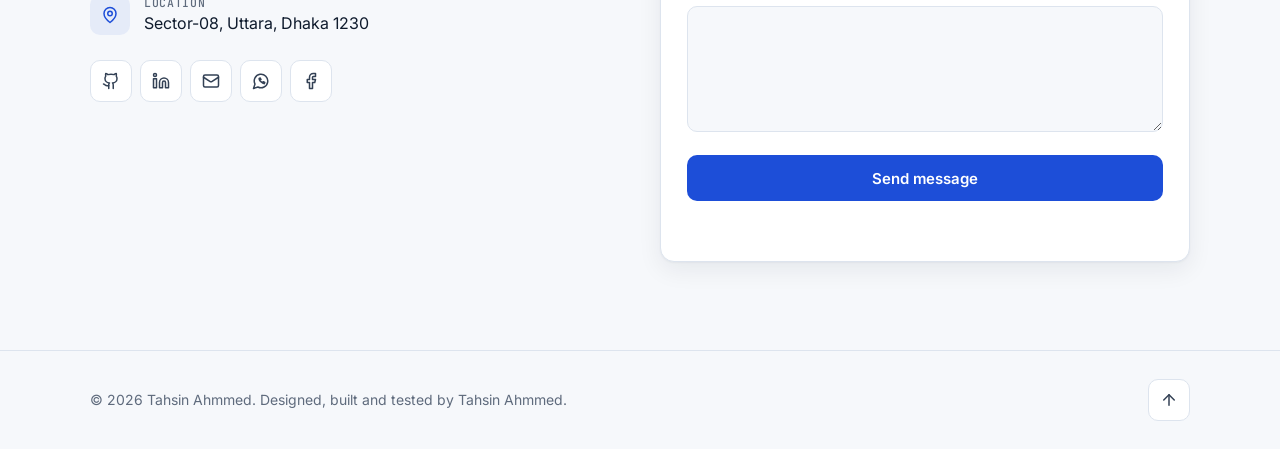
==== commit b52697f2: "Move Skills section right after Projects Co-Authored-By: Claude Opus 5.5 <noreply@anthropic.com>" ====
--- a/index.html
+++ b/index.html
@@ -51,9 +51,9 @@
     <section class="section" id="about" data-label="About"></section>
     <section class="section alt" id="experience" data-label="Experience"></section>
     <section class="section" id="projects" data-label="Projects"></section>
-    <section class="section alt" id="publications" data-label="Research"></section>
+    <section class="section alt" id="skills" data-label="Skills"></section>
+    <section class="section" id="publications" data-label="Research"></section>
     <section class="section process-sec" id="process" data-label="Process"></section>
-    <section class="section" id="skills" data-label="Skills"></section>
     <section class="section alt" id="education" data-label="Education"></section>
     <section class="section" id="leadership" data-label="Leadership"></section>
     <section class="section alt" id="references" data-label="References"></section>
--- a/assets/css/style.css
+++ b/assets/css/style.css
@@ -95,11 +95,22 @@
 @media (max-width: 1080px) {
   .menu-btn { display: inline-grid; }
   .nav-actions { margin-left: auto; }
-  .nav-links { position: fixed; inset: var(--nav-h) 0 0 0; flex-direction: column; gap: 4px; padding: 20px; background: var(--bg); opacity: 0; transform: translateY(-8px); visibility: hidden; transition: opacity .2s ease, transform .2s ease, visibility .2s; overflow-y: auto; margin: 0; }
-  .nav-links a { font: 600 22px var(--display); padding: 14px 12px; border-bottom: 1px solid var(--line); border-radius: 0; }
-  body.menu-open { overflow: hidden; }
-  /* backdrop-filter traps fixed children inside the header box, so drop it while the menu is open */
-  body.menu-open .nav { backdrop-filter: none; -webkit-backdrop-filter: none; background: var(--bg); border-bottom-color: var(--line); }
+  /* compact frosted-glass dropdown under the menu button; the page stays visible behind it */
+  .nav-links {
+    position: absolute; top: calc(100% + 8px); right: 20px; left: auto; width: min(260px, calc(100vw - 40px));
+    flex-direction: column; gap: 2px; margin: 0; padding: 8px;
+    max-height: calc(100vh - var(--nav-h) - 24px); max-height: calc(100dvh - var(--nav-h) - 24px); overflow-y: auto;
+    background: color-mix(in srgb, var(--surface) 72%, transparent);
+    -webkit-backdrop-filter: blur(18px) saturate(1.6); backdrop-filter: blur(18px) saturate(1.6);
+    border: 1px solid color-mix(in srgb, var(--line) 80%, transparent); border-radius: 16px;
+    box-shadow: 0 18px 40px rgba(8, 16, 31, .22), inset 0 1px 0 rgba(255, 255, 255, .12);
+    opacity: 0; transform: translateY(-6px) scale(.98); transform-origin: top right; visibility: hidden;
+    transition: opacity .18s ease, transform .18s ease, visibility .18s;
+  }
+  .nav-links a { font: 600 15.5px var(--font); padding: 11px 14px; border-radius: 10px; color: var(--ink); }
+  .nav-links a:hover, .nav-links a.active { background: var(--accent-soft); color: var(--accent); }
+  /* a parent with backdrop-filter stops the dropdown's own blur from reaching the page, so pause it while open */
+  body.menu-open .nav { backdrop-filter: none; -webkit-backdrop-filter: none; background: color-mix(in srgb, var(--bg) 92%, transparent); }
   body.menu-open .nav-links { opacity: 1; transform: none; visibility: visible; }
 }
 
--- a/assets/css/qa.css
+++ b/assets/css/qa.css
@@ -112,3 +112,40 @@
   .stage { opacity: 1; transform: none; }
   .pipeline::after { transform: none !important; }
 }
+
+/* ===== image view button (eye on hover) ===== */
+.photo-frame { position: relative; }
+.view-btn { position: absolute; inset: 0; z-index: 1; display: grid; place-items: center; width: 100%; height: 100%; padding: 0; border: 0; background: rgba(8, 16, 31, 0); cursor: zoom-in; transition: background .25s; }
+.view-eye { display: grid; place-items: center; width: 56px; height: 56px; border-radius: 50%; background: rgba(255, 255, 255, .95); color: #0f1b2d; box-shadow: 0 8px 24px rgba(0, 0, 0, .25); opacity: 0; transform: scale(.8); transition: opacity .25s, transform .25s; }
+.view-eye .ic { width: 24px; height: 24px; }
+.view-btn:hover, .view-btn:focus-visible { background: rgba(8, 16, 31, .38); }
+.view-btn:hover .view-eye, .view-btn:focus-visible .view-eye { opacity: 1; transform: none; }
+.view-btn:focus-visible { outline: 3px solid var(--accent); outline-offset: -3px; border-radius: inherit; }
+.proj-cat { z-index: 2; }
+/* touch screens have no hover: show a small eye in the corner */
+@media (hover: none) {
+  .view-btn { place-items: end; padding: 10px; }
+  .view-eye { width: 38px; height: 38px; opacity: 1; transform: none; }
+  .view-eye .ic { width: 18px; height: 18px; }
+  .view-btn:hover { background: transparent; }
+}
+
+/* ===== lightbox ===== */
+body.lb-open { overflow: hidden; }
+.lightbox { position: fixed; inset: 0; z-index: 100; display: flex; align-items: center; justify-content: center; gap: 12px; padding: 64px 16px 24px; background: rgba(6, 11, 22, .92); animation: lbIn .2s ease; }
+@keyframes lbIn { from { opacity: 0; } }
+.lb-fig { margin: 0; flex: 1; min-width: 0; height: 100%; display: flex; flex-direction: column; align-items: center; justify-content: center; gap: 12px; }
+.lb-img { max-width: 100%; max-height: calc(100% - 40px); object-fit: contain; border-radius: 10px; box-shadow: 0 20px 60px rgba(0, 0, 0, .5); background: #fff; }
+.lb-cap { color: #dbe3ee; font: 500 14px var(--font); text-align: center; }
+.lb-btn { flex: none; display: grid; place-items: center; width: 46px; height: 46px; border-radius: 50%; border: 1px solid rgba(255, 255, 255, .2); background: rgba(255, 255, 255, .08); color: #fff; cursor: pointer; transition: background .2s; }
+.lb-btn:hover { background: rgba(255, 255, 255, .2); }
+.lb-btn .ic { width: 22px; height: 22px; }
+.lb-close { position: absolute; top: 12px; right: 16px; }
+.lightbox.single .lb-prev, .lightbox.single .lb-next { display: none; }
+@media (max-width: 640px) {
+  .lightbox { padding: 64px 8px 16px; }
+  .lb-prev, .lb-next { position: absolute; bottom: 16px; }
+  .lb-prev { left: calc(50% - 56px); }
+  .lb-next { right: calc(50% - 56px); }
+  .lb-fig { padding-bottom: 60px; }
+}
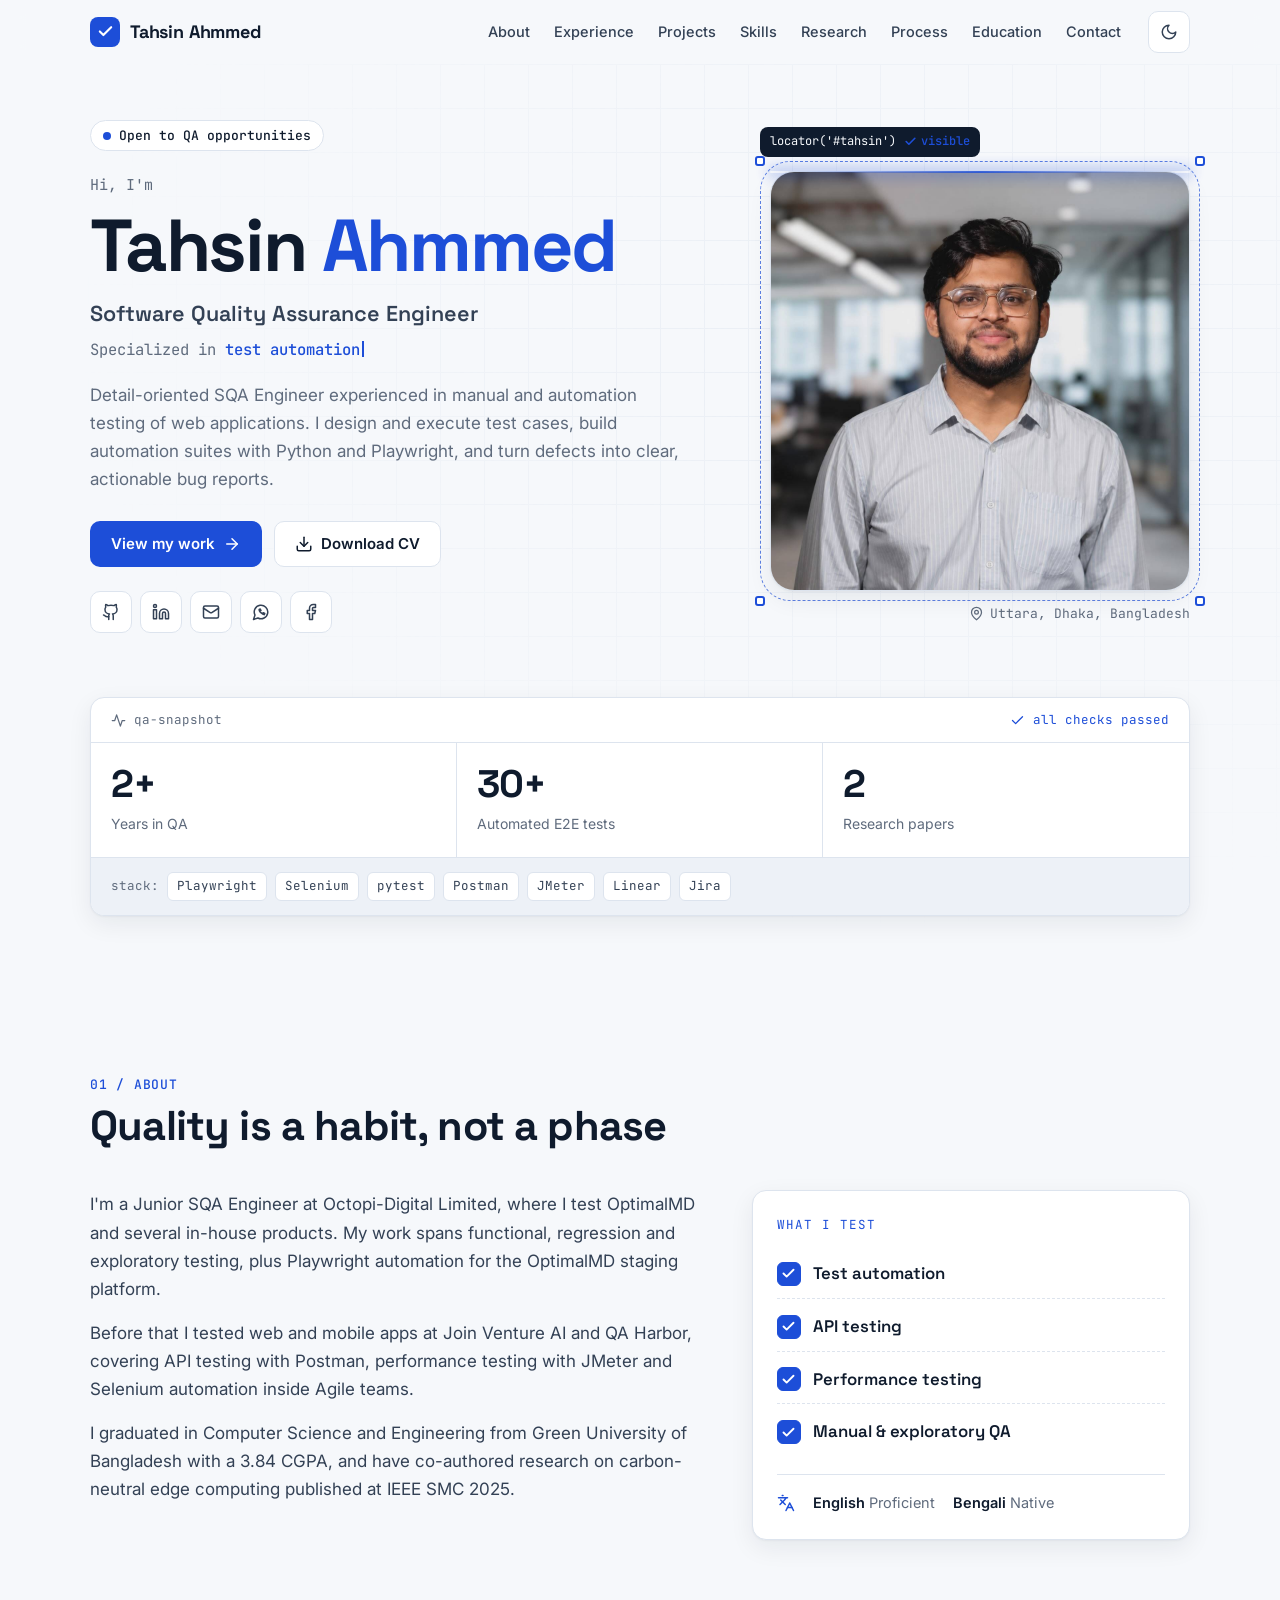
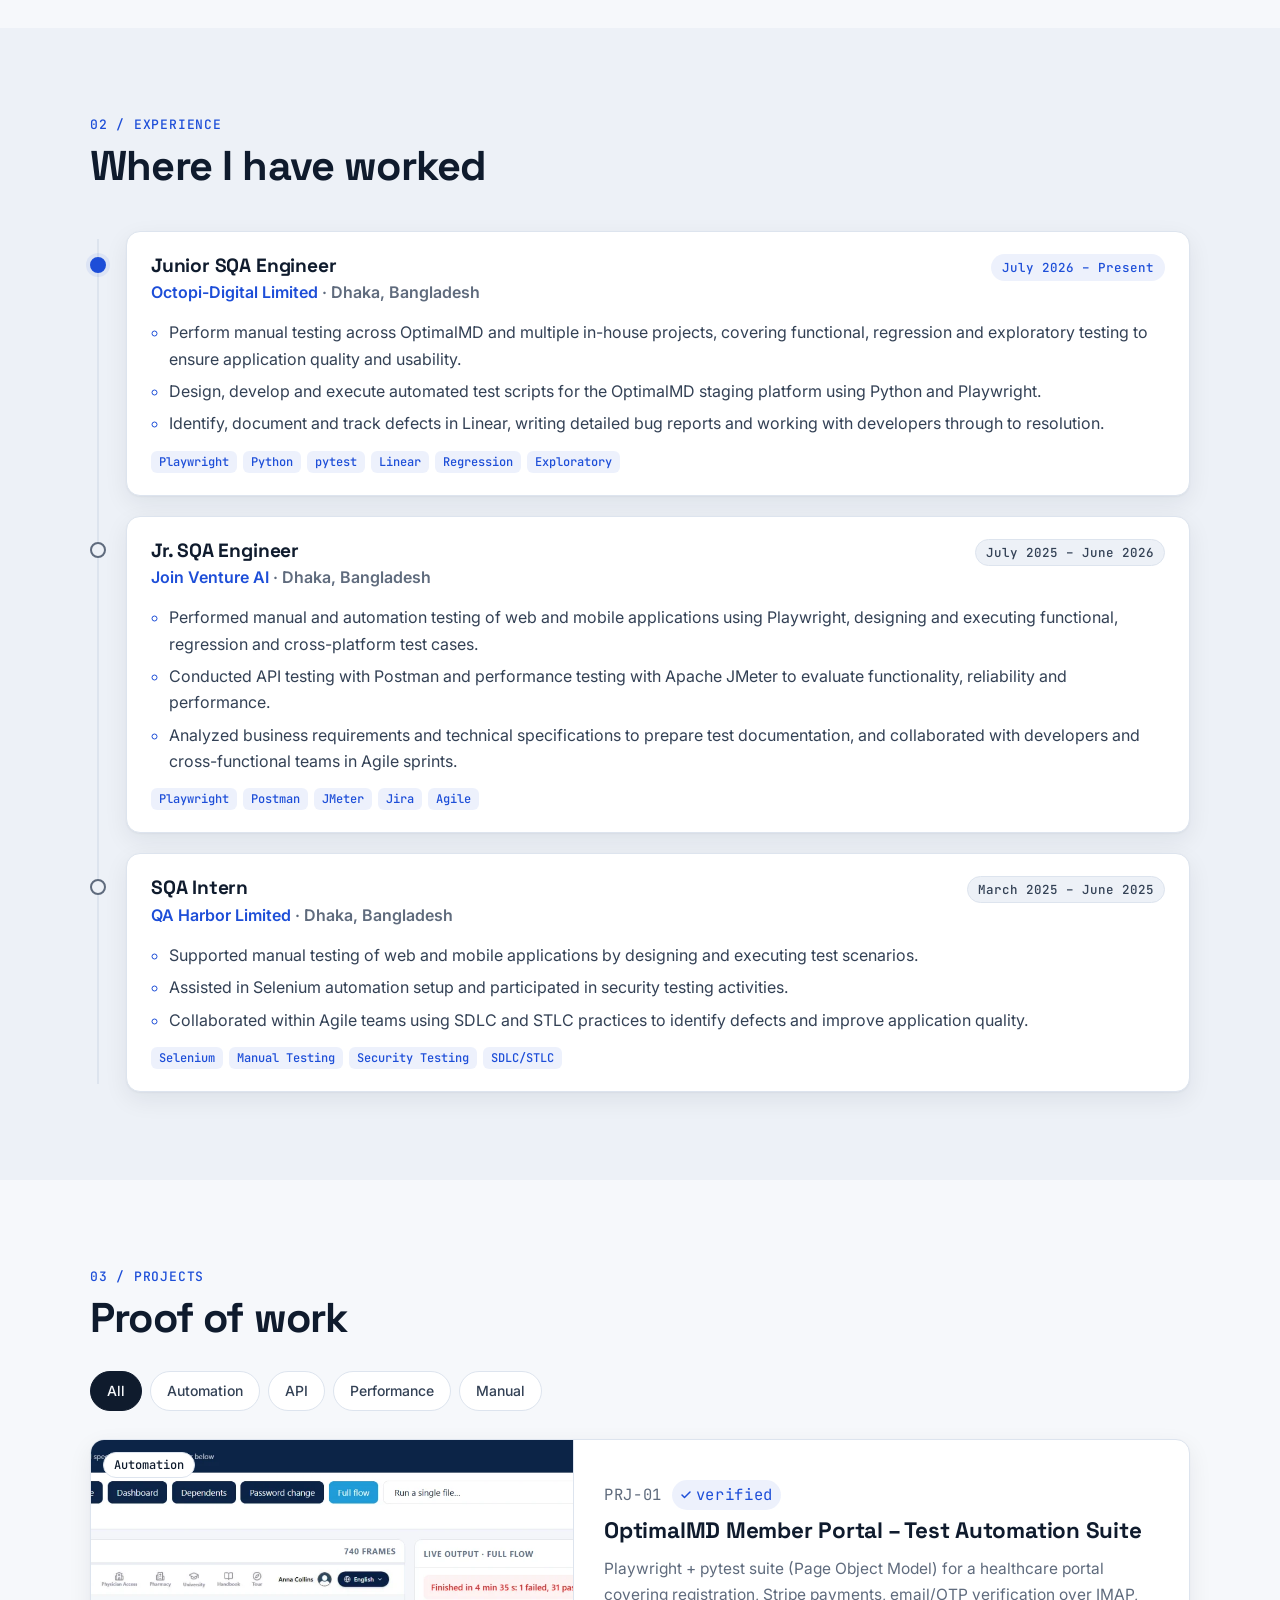
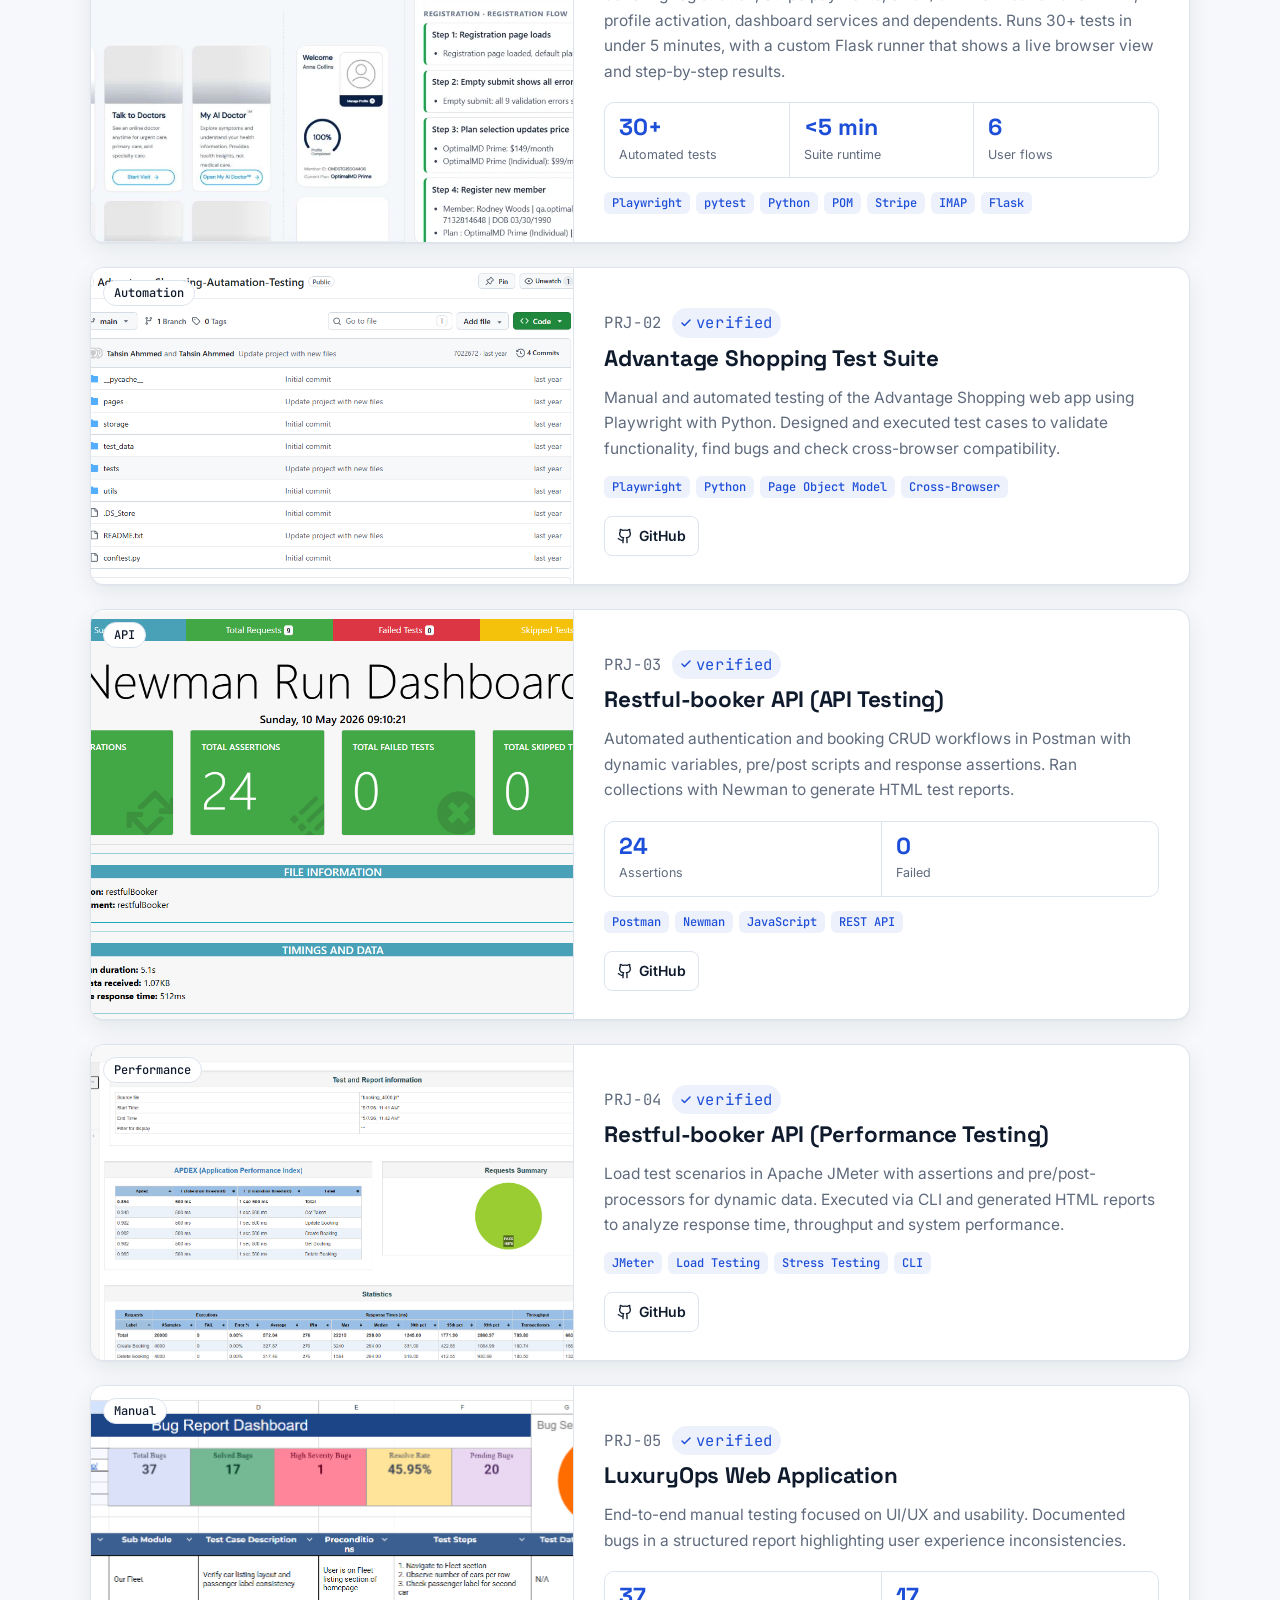
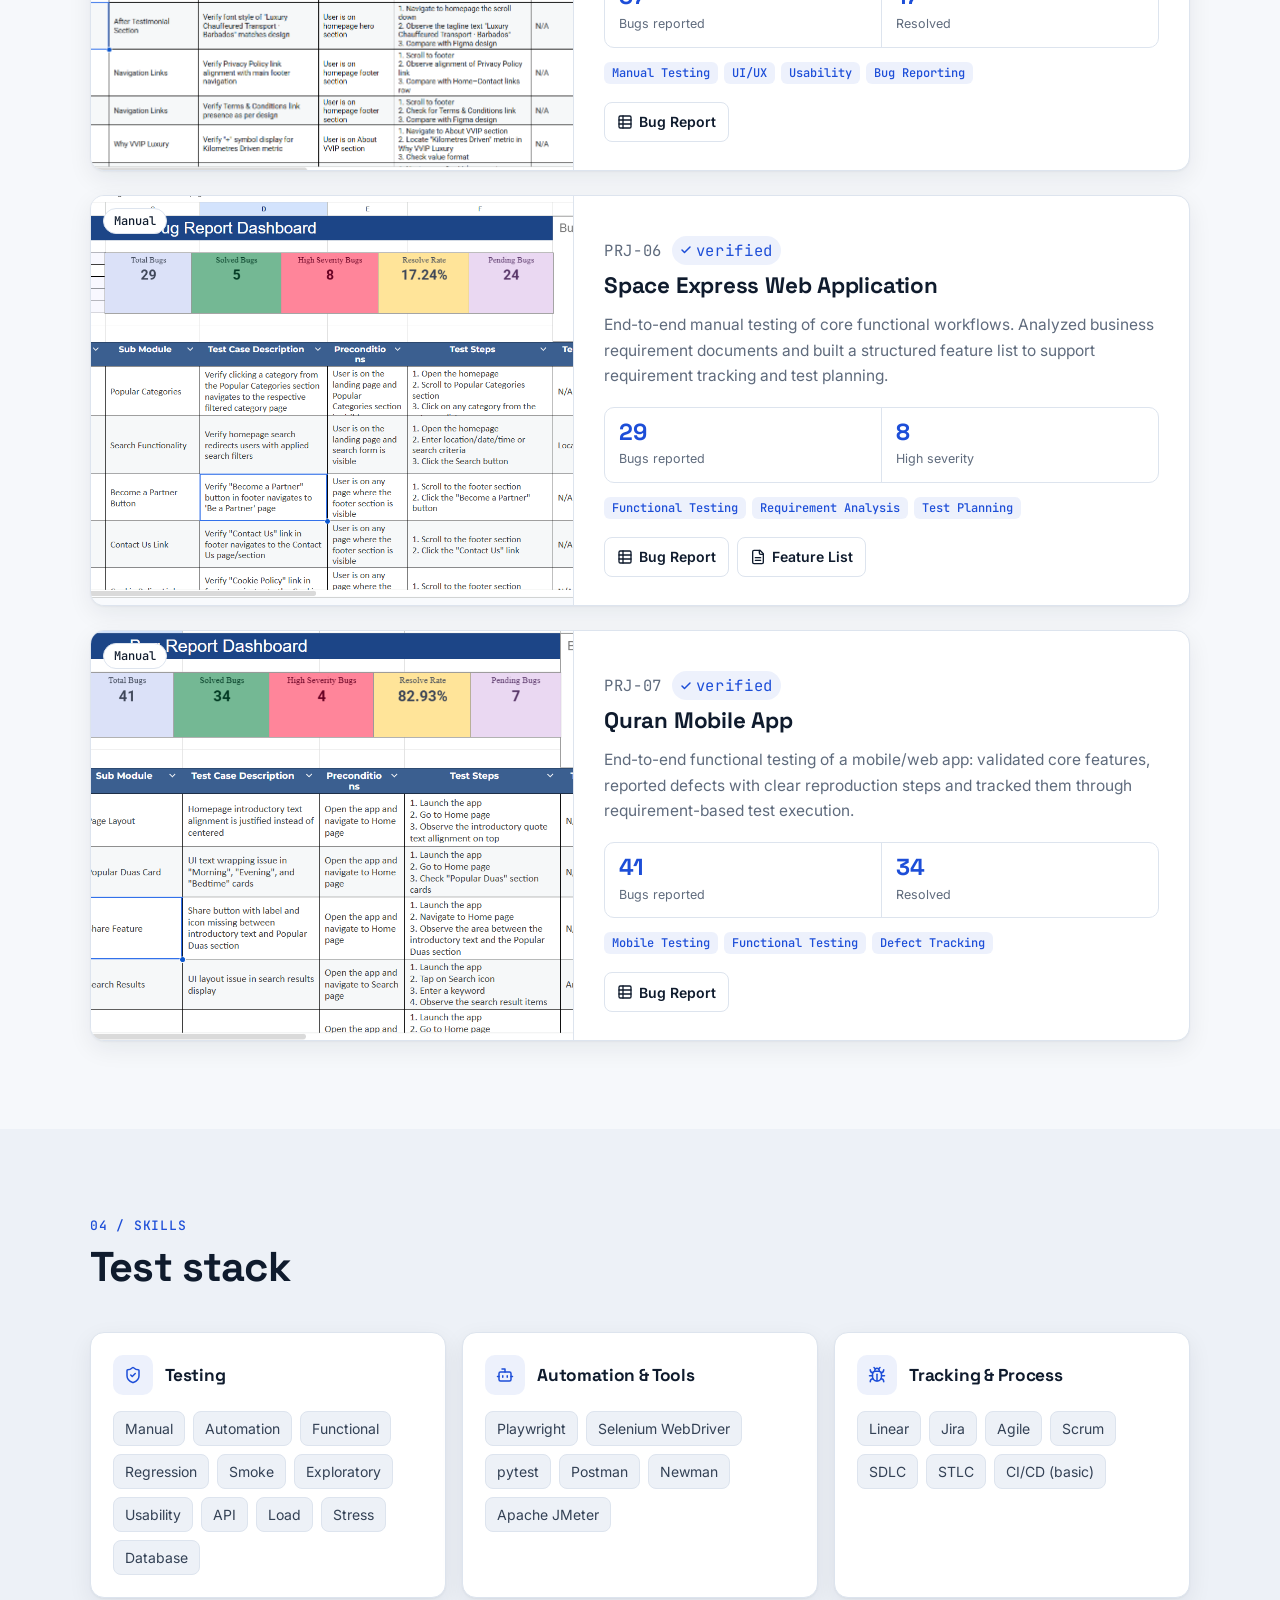
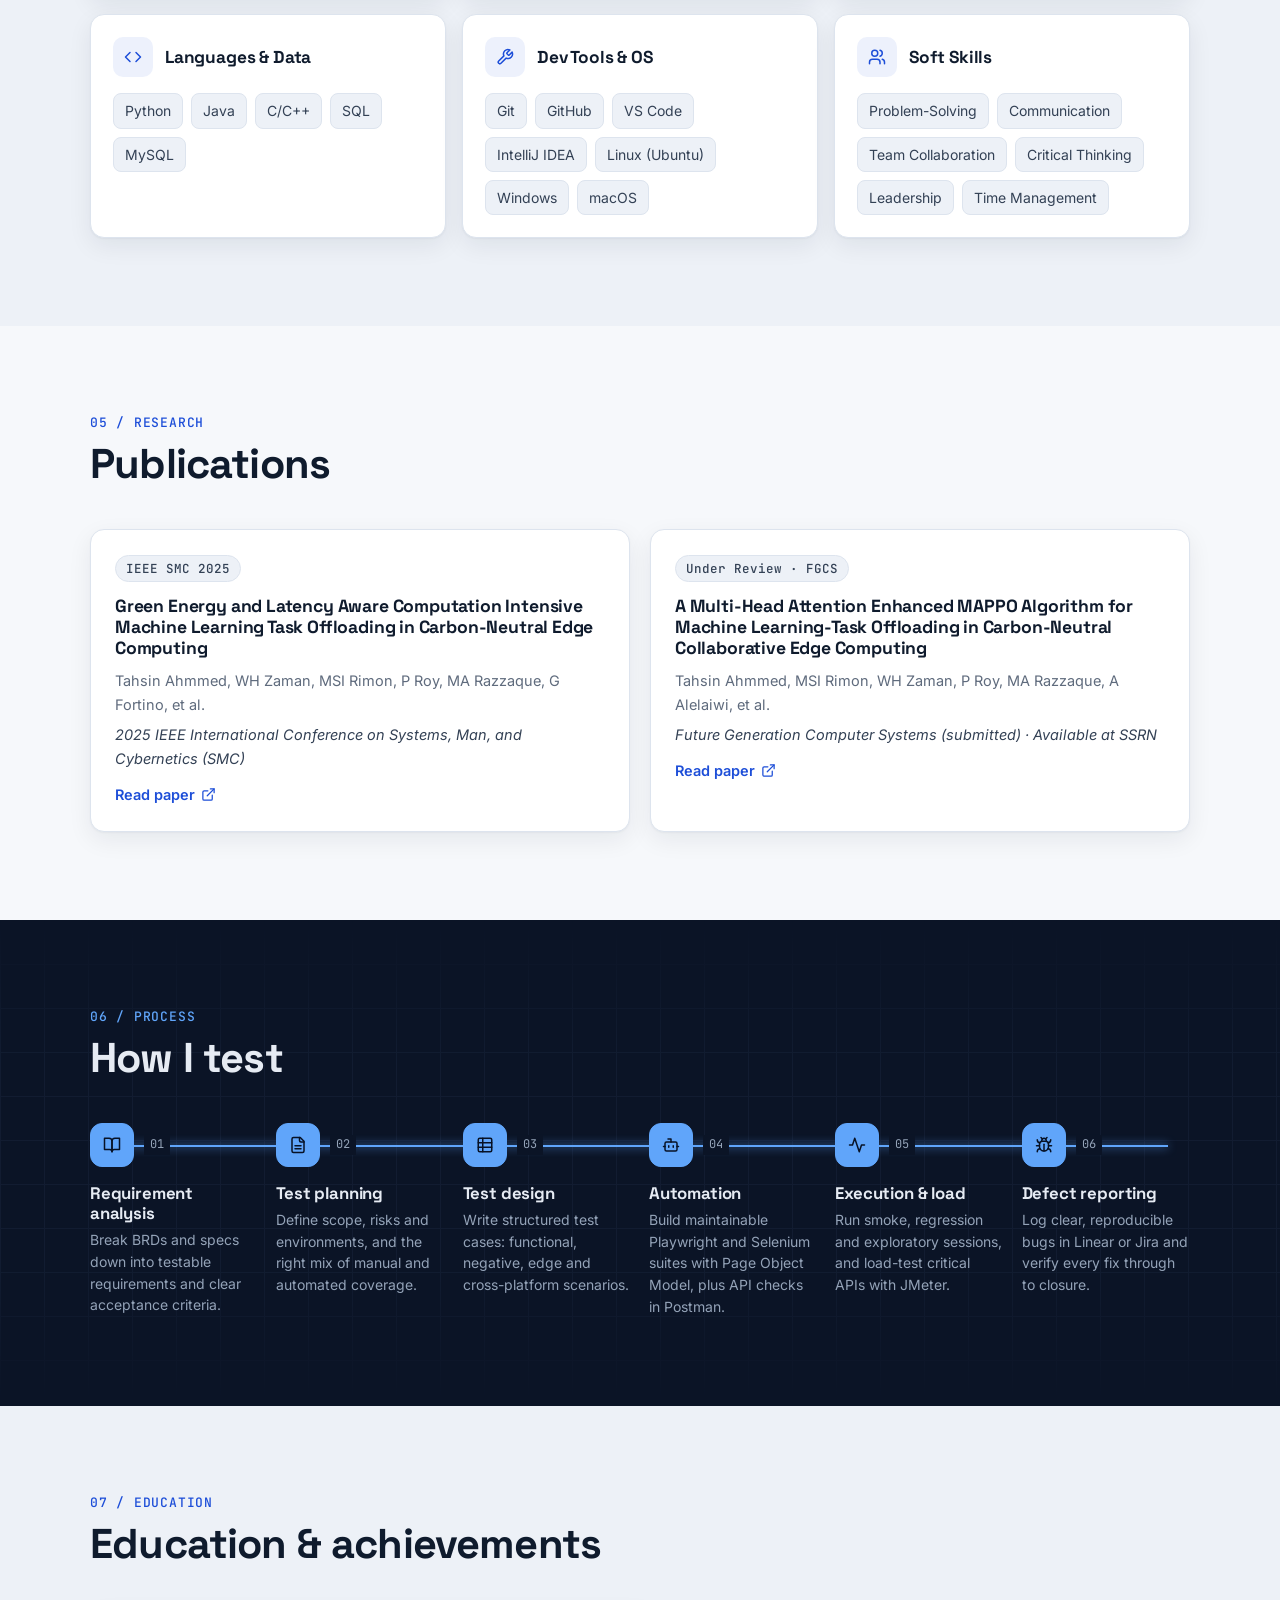
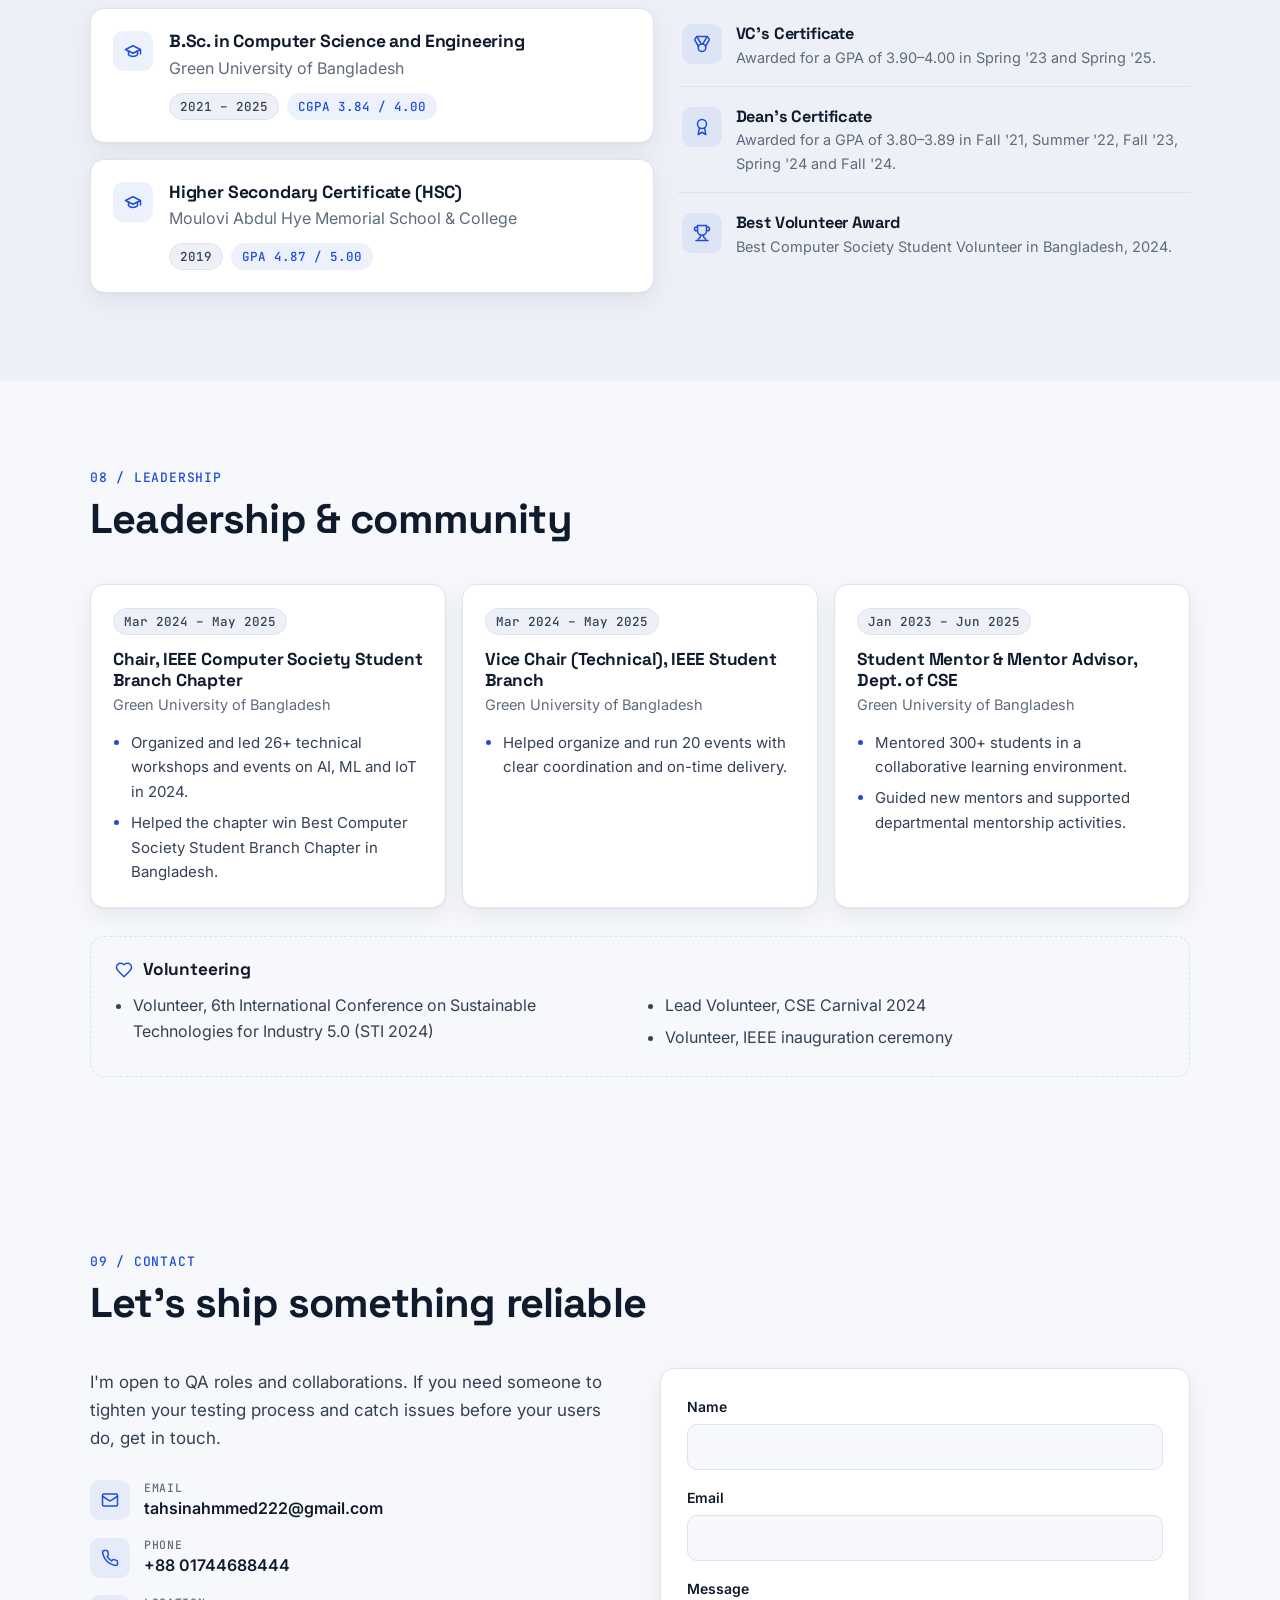
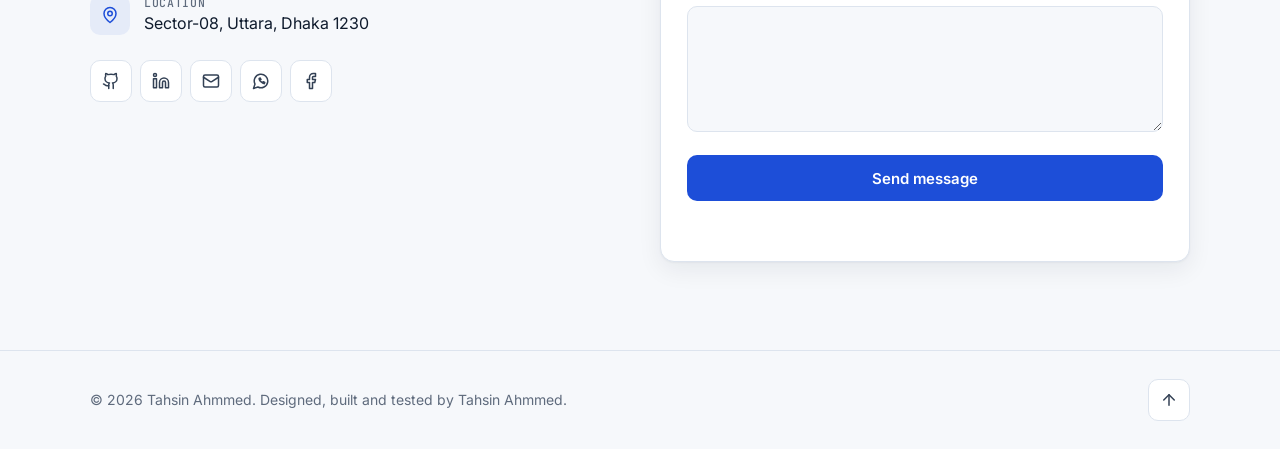
==== commit 3c86ba15: "Switch contact form to FormSubmit The Formspree form copied from the old site no longer exists (FORM" ====
--- a/index.html
+++ b/index.html
@@ -83,7 +83,11 @@
               <label for="cf-msg">Message</label>
               <textarea id="cf-msg" name="message" rows="5" required></textarea>
             </div>
+            <!-- spam traps (left empty by real visitors) and email options -->
             <input type="text" name="_gotcha" class="hp" tabindex="-1" autocomplete="off" aria-hidden="true" />
+            <input type="text" name="_honey" class="hp" tabindex="-1" autocomplete="off" aria-hidden="true" />
+            <input type="hidden" name="_subject" value="New message from your portfolio" />
+            <input type="hidden" name="_template" value="table" />
             <button class="btn primary" type="submit" id="cfSubmit">Send message</button>
             <p class="form-status" id="cfStatus" role="status" aria-live="polite"></p>
           </form>
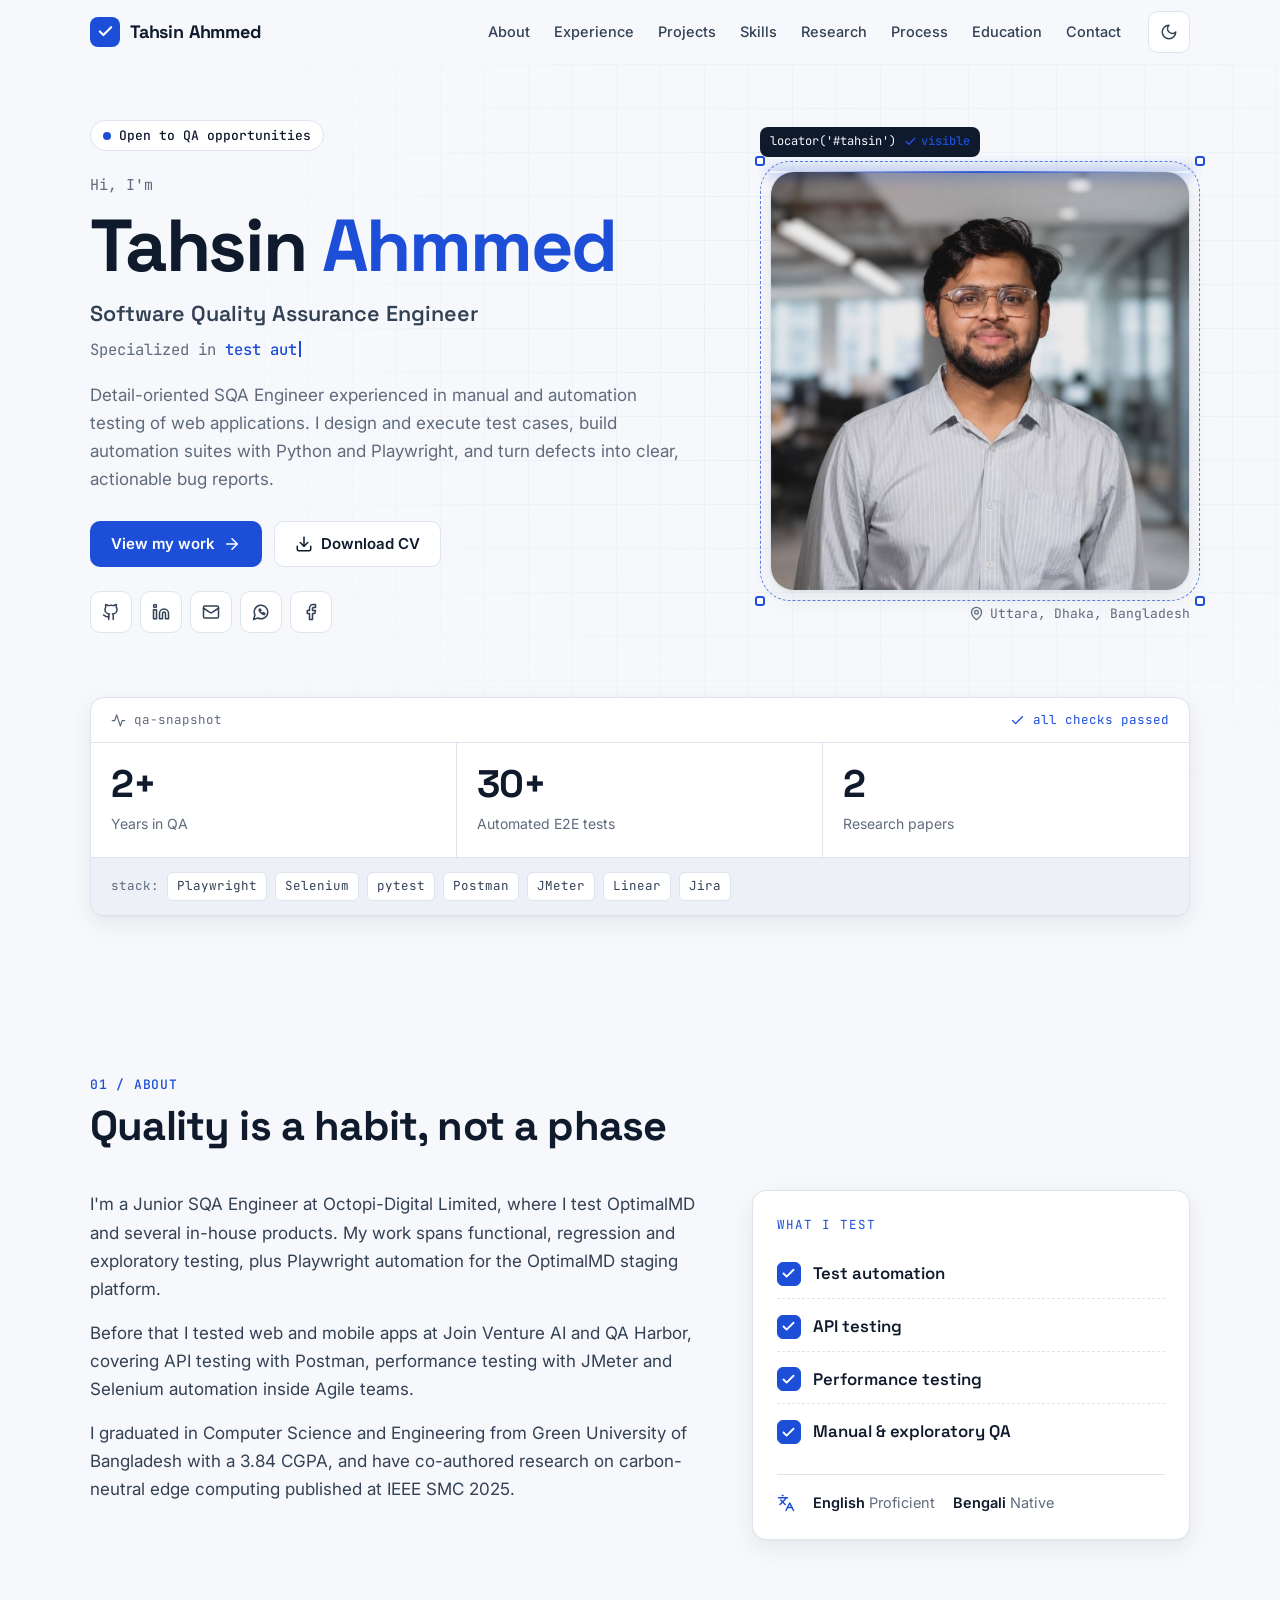
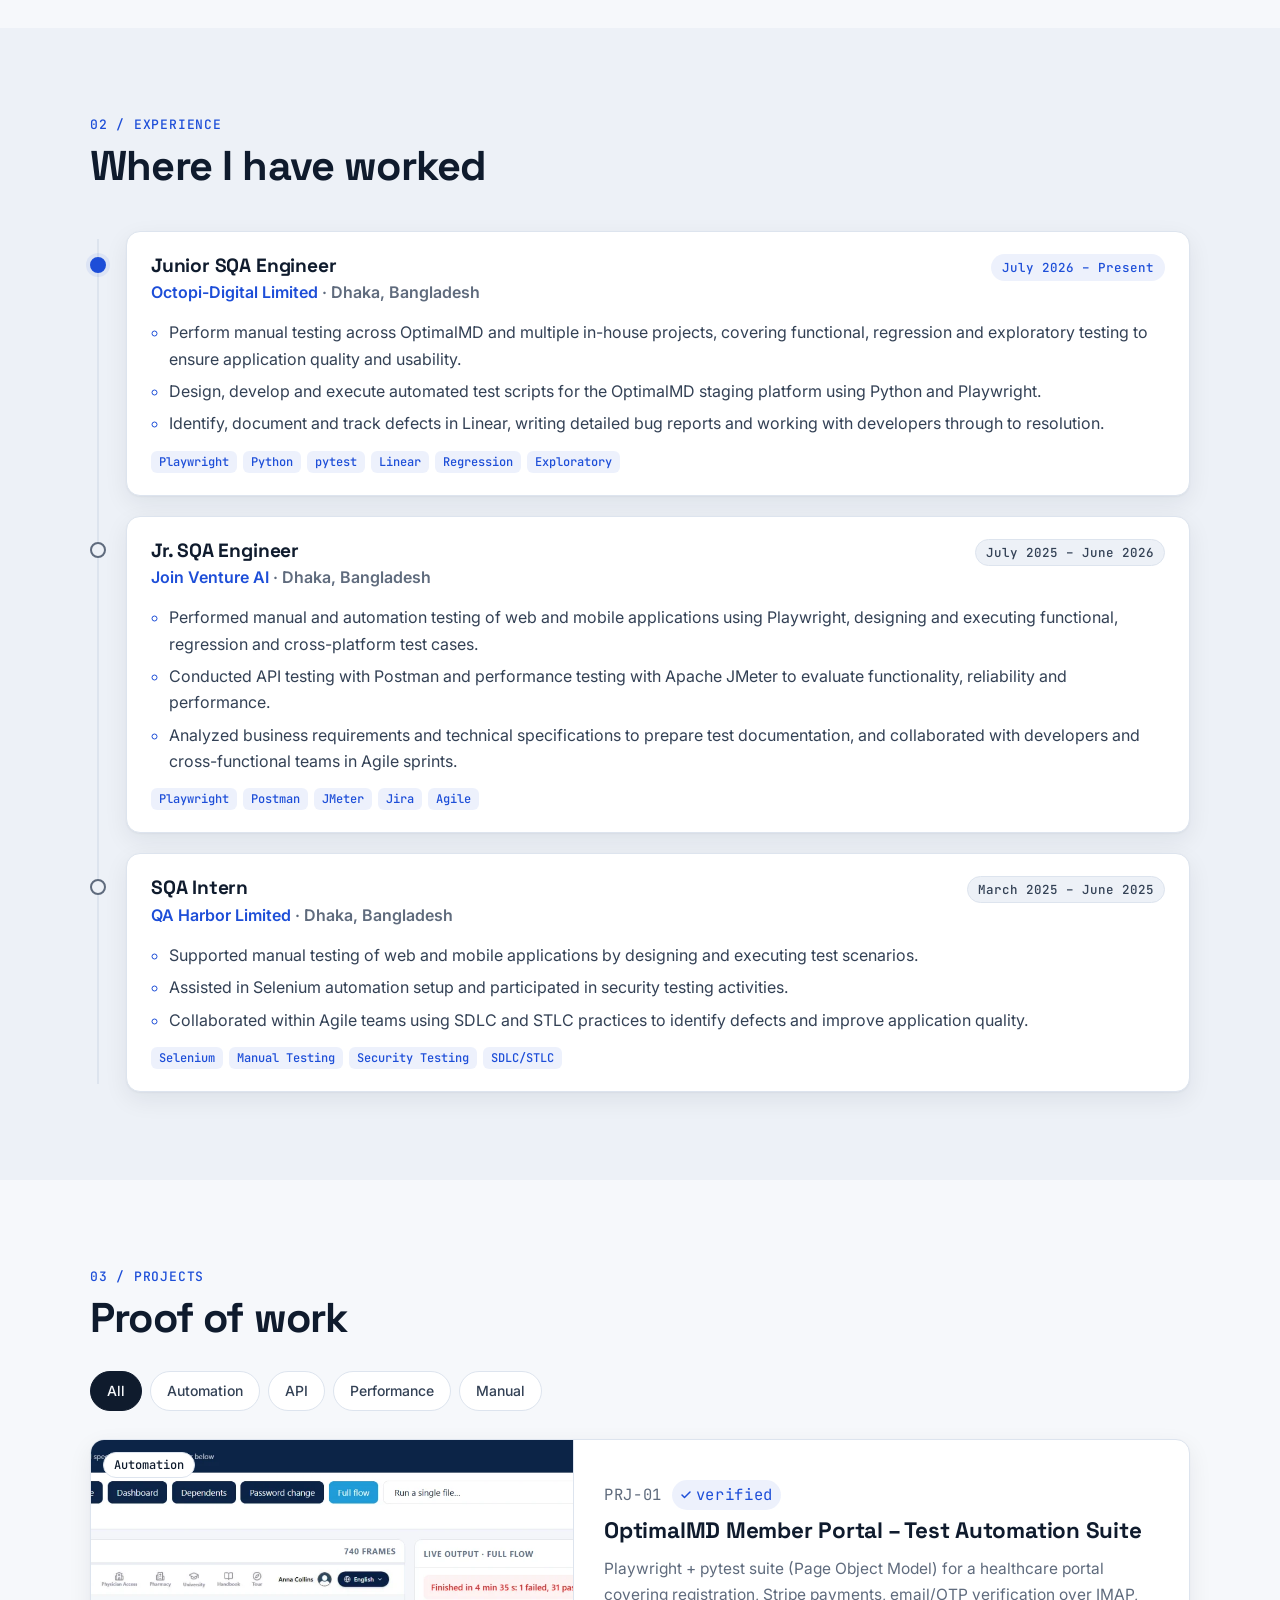
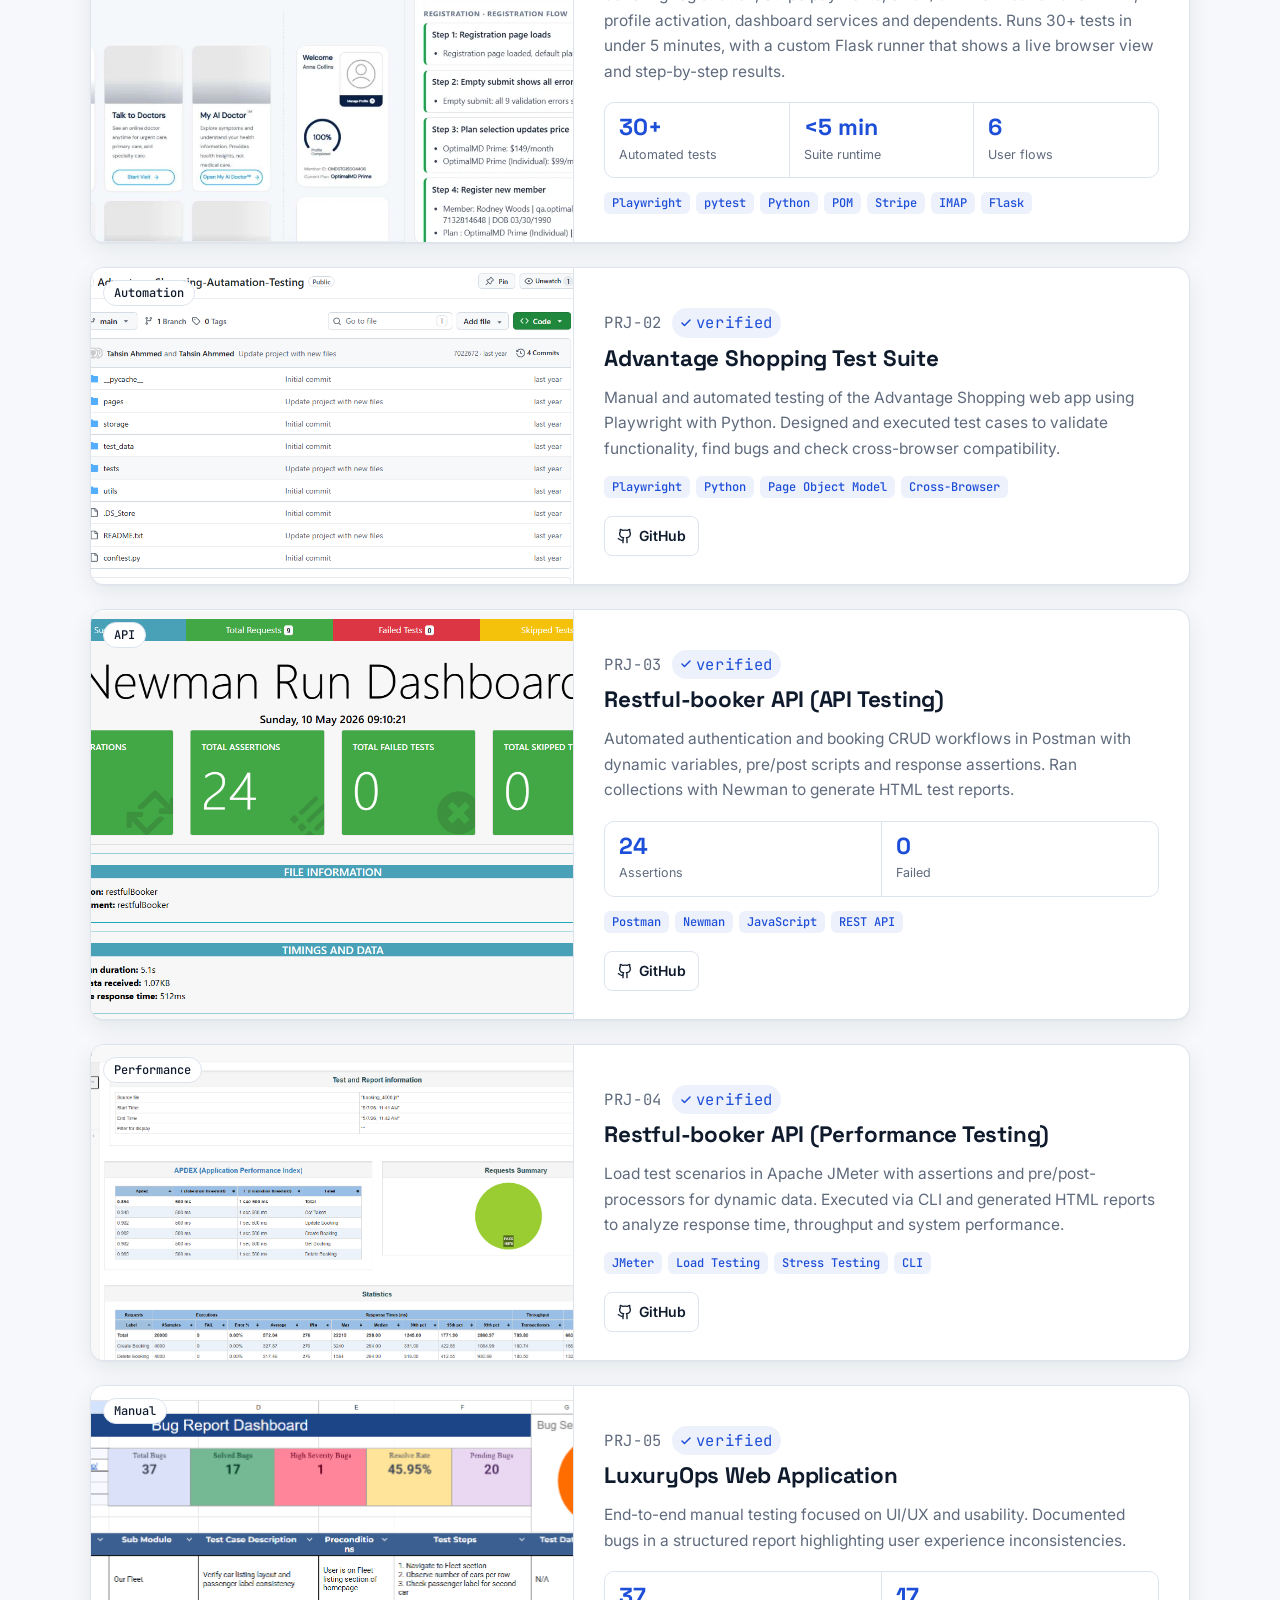
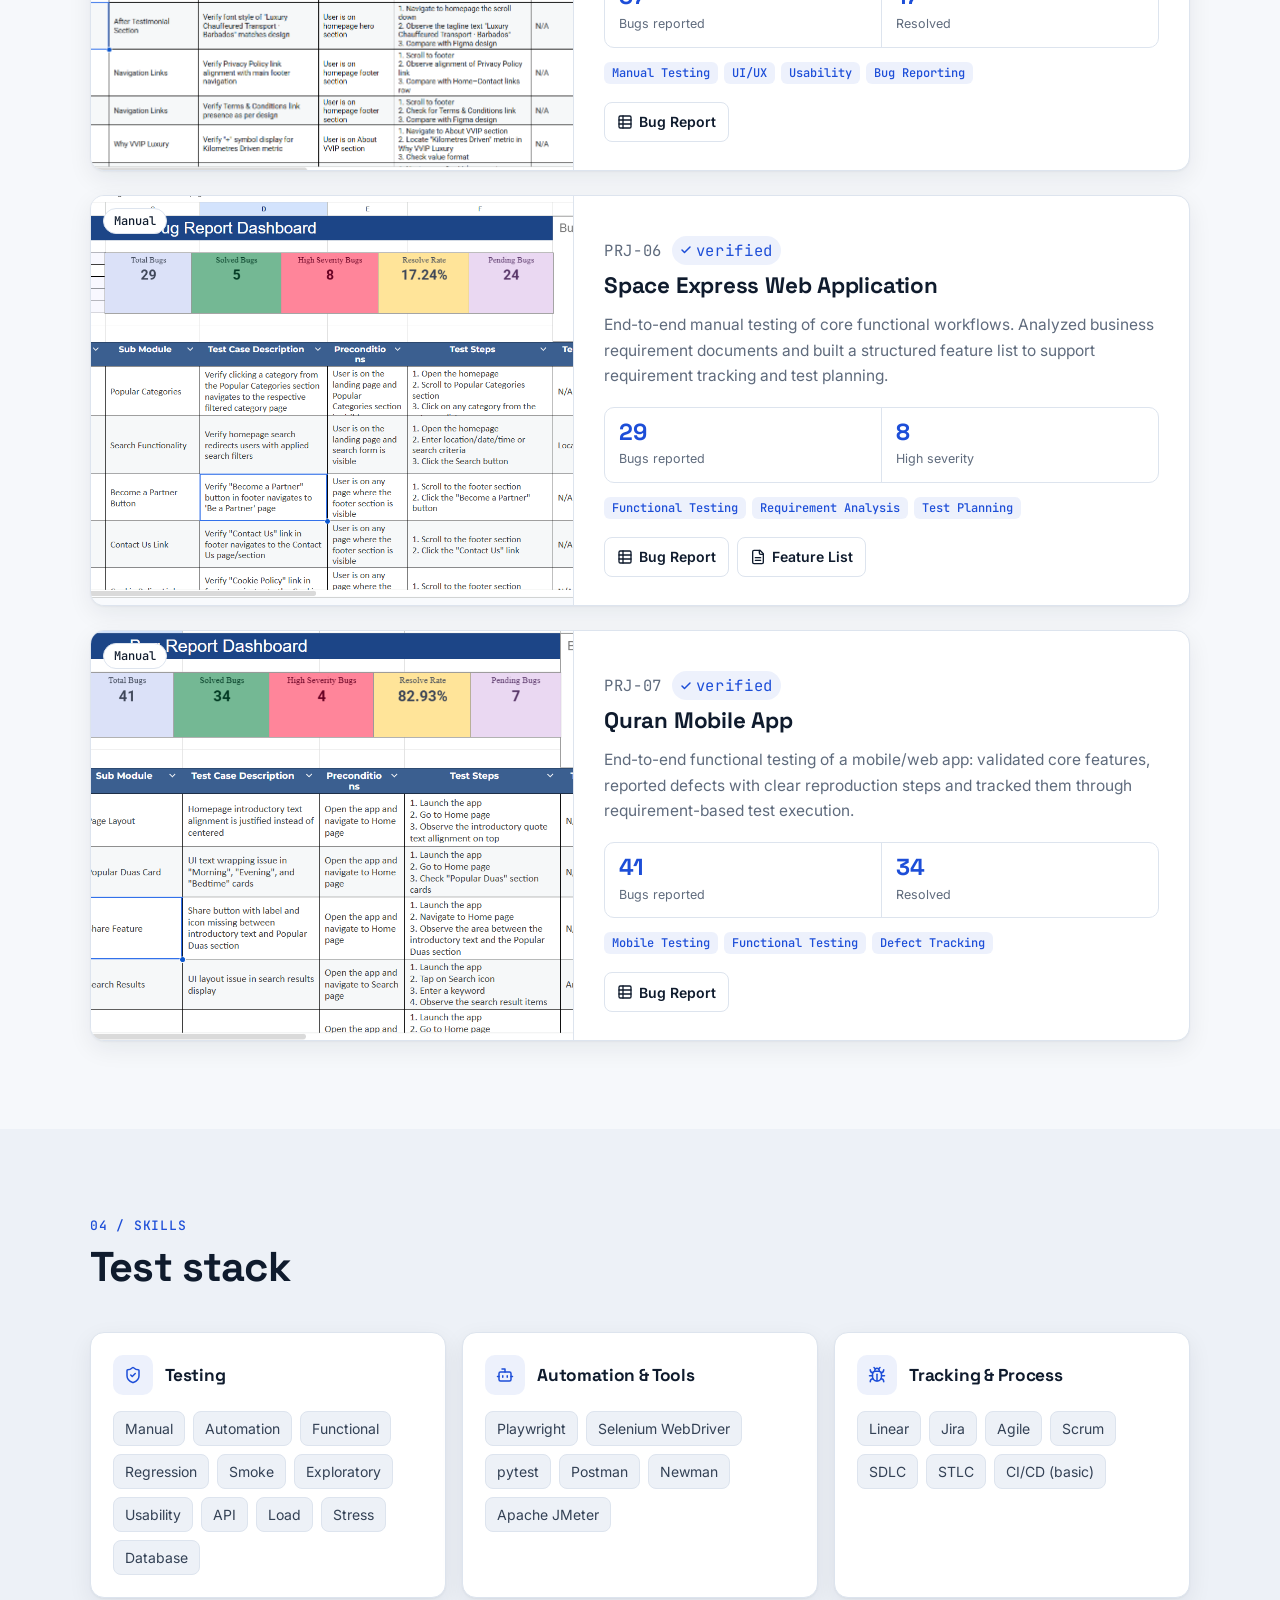
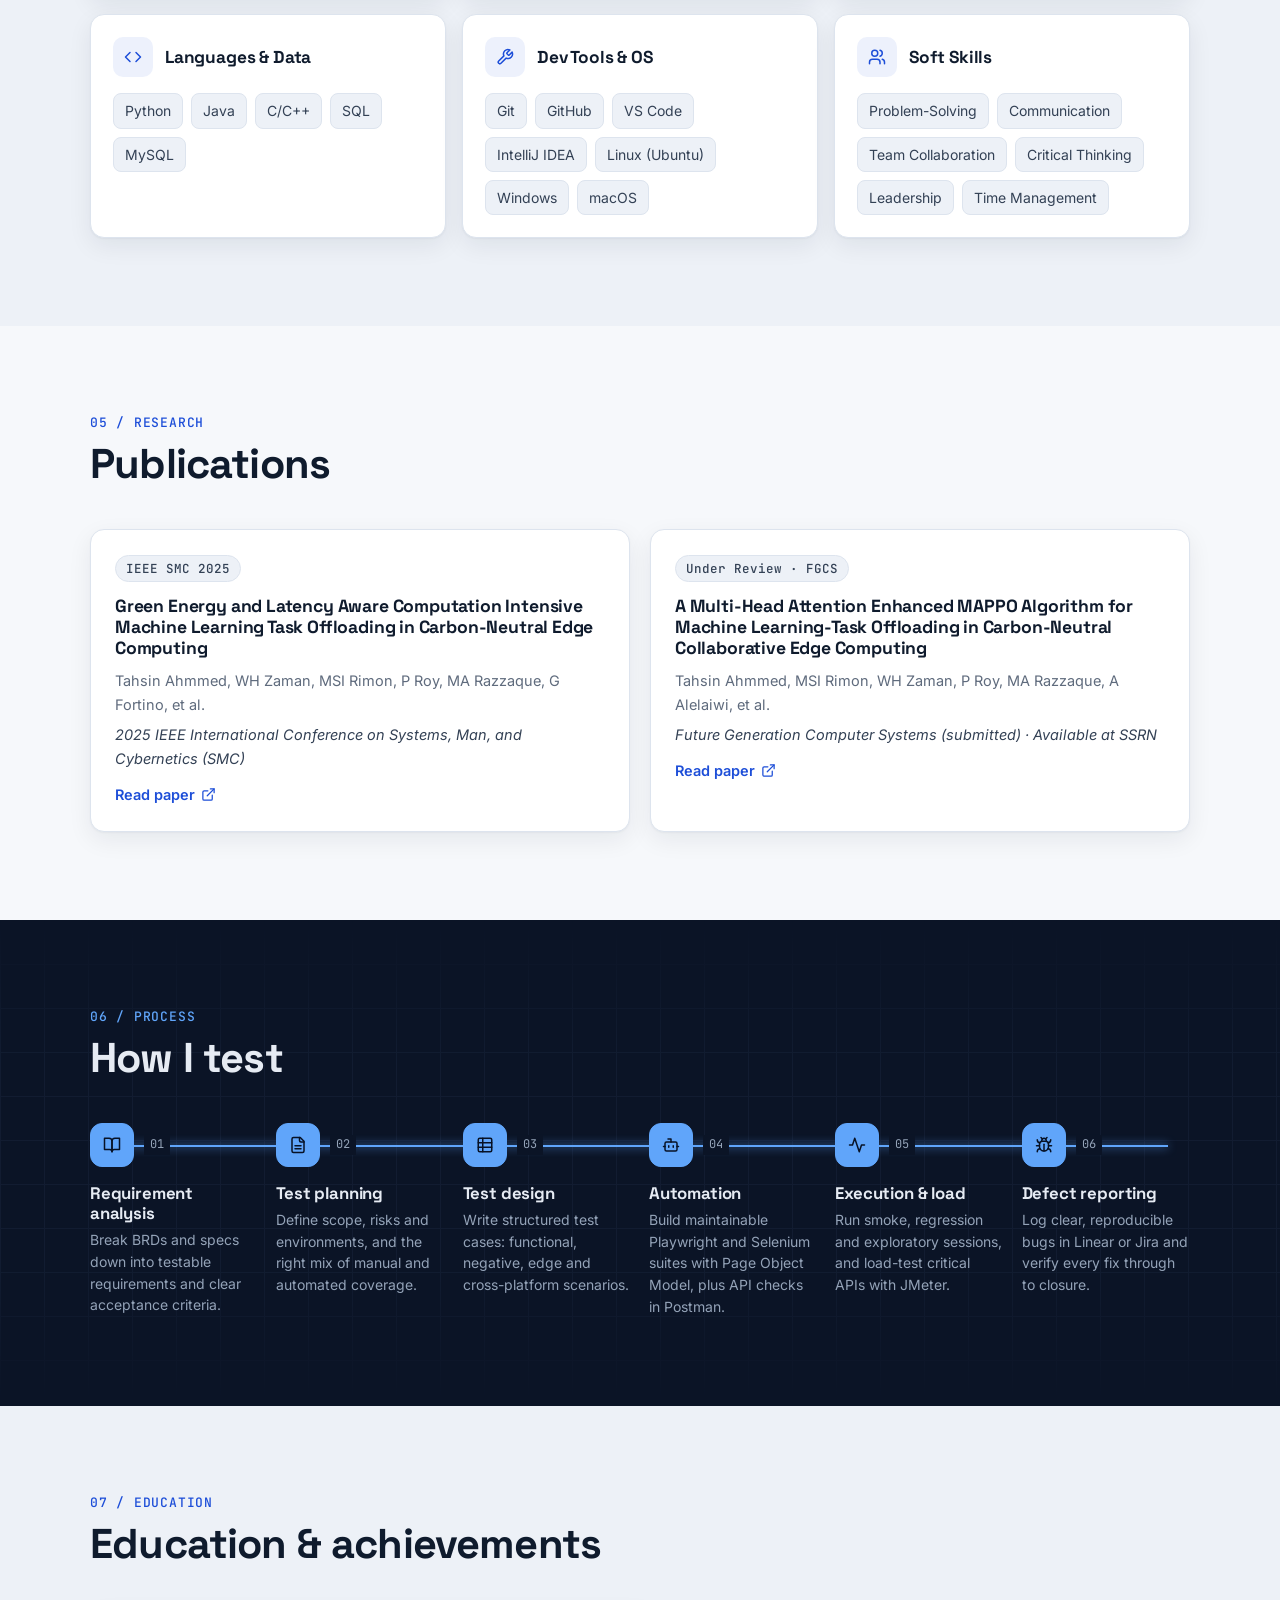
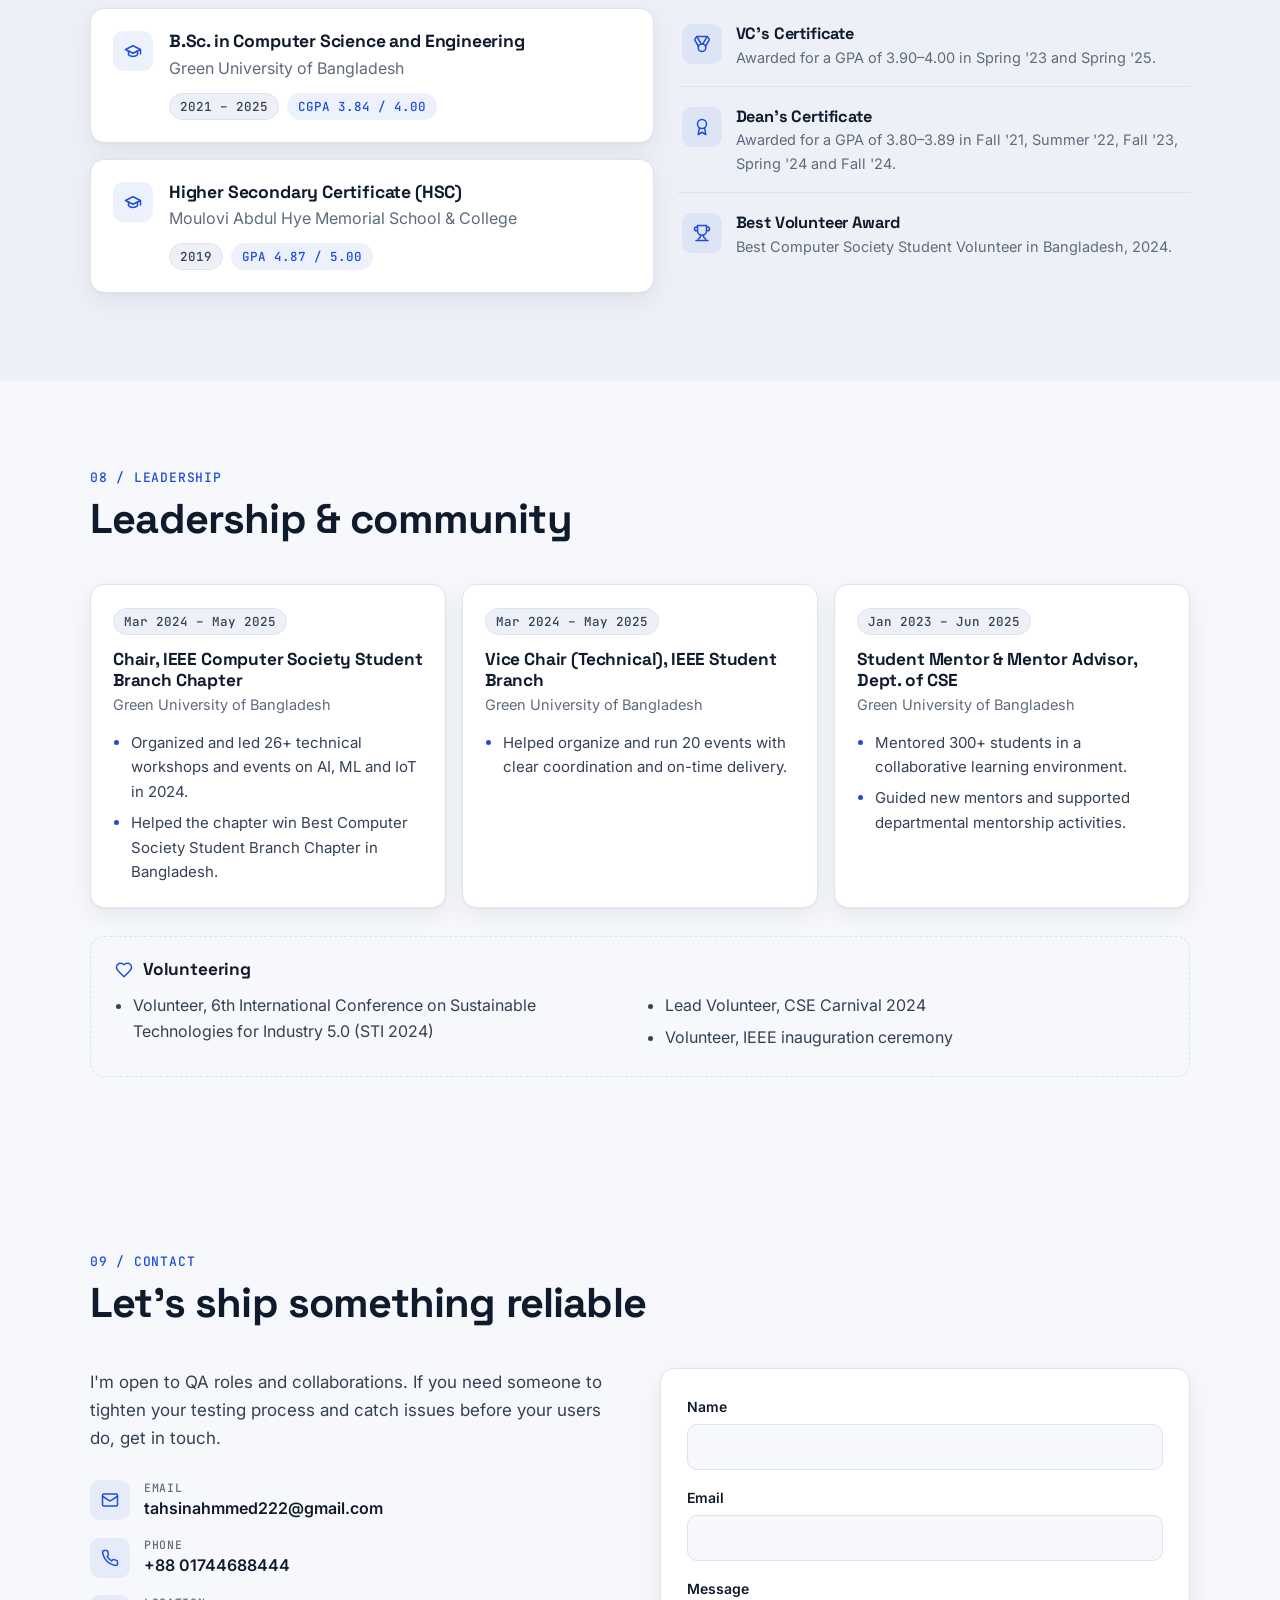
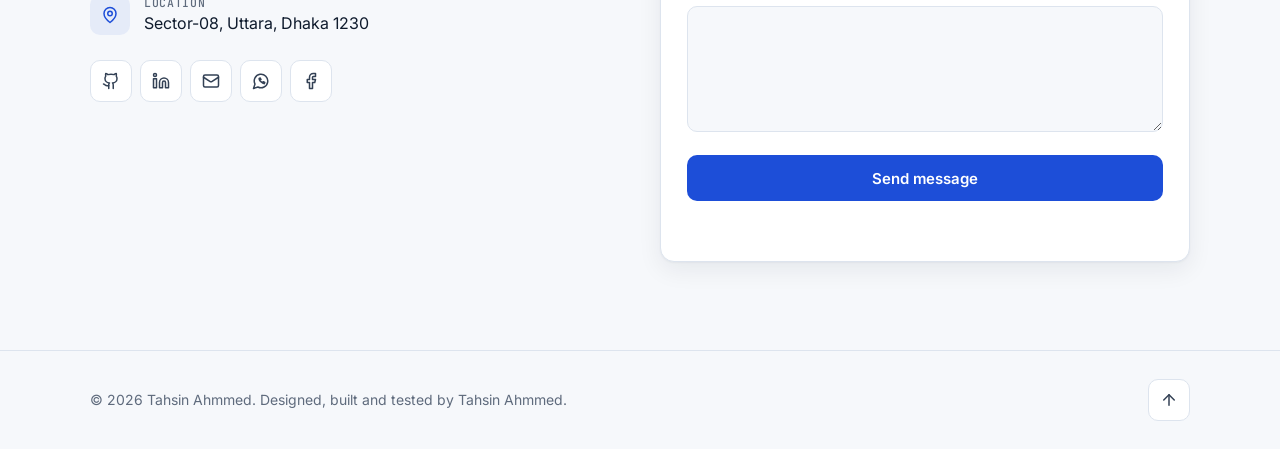
==== commit 41daf8a4: "Switch contact form to Web3Forms FormSubmit is down (Cloudflare 522). Send messages through Web3Form" ====
--- a/index.html
+++ b/index.html
@@ -83,11 +83,8 @@
               <label for="cf-msg">Message</label>
               <textarea id="cf-msg" name="message" rows="5" required></textarea>
             </div>
-            <!-- spam traps (left empty by real visitors) and email options -->
-            <input type="text" name="_gotcha" class="hp" tabindex="-1" autocomplete="off" aria-hidden="true" />
-            <input type="text" name="_honey" class="hp" tabindex="-1" autocomplete="off" aria-hidden="true" />
-            <input type="hidden" name="_subject" value="New message from your portfolio" />
-            <input type="hidden" name="_template" value="table" />
+            <!-- spam trap: hidden from people, bots fill it in -->
+            <input type="text" name="website" class="hp" tabindex="-1" autocomplete="off" aria-hidden="true" />
             <button class="btn primary" type="submit" id="cfSubmit">Send message</button>
             <p class="form-status" id="cfStatus" role="status" aria-live="polite"></p>
           </form>
